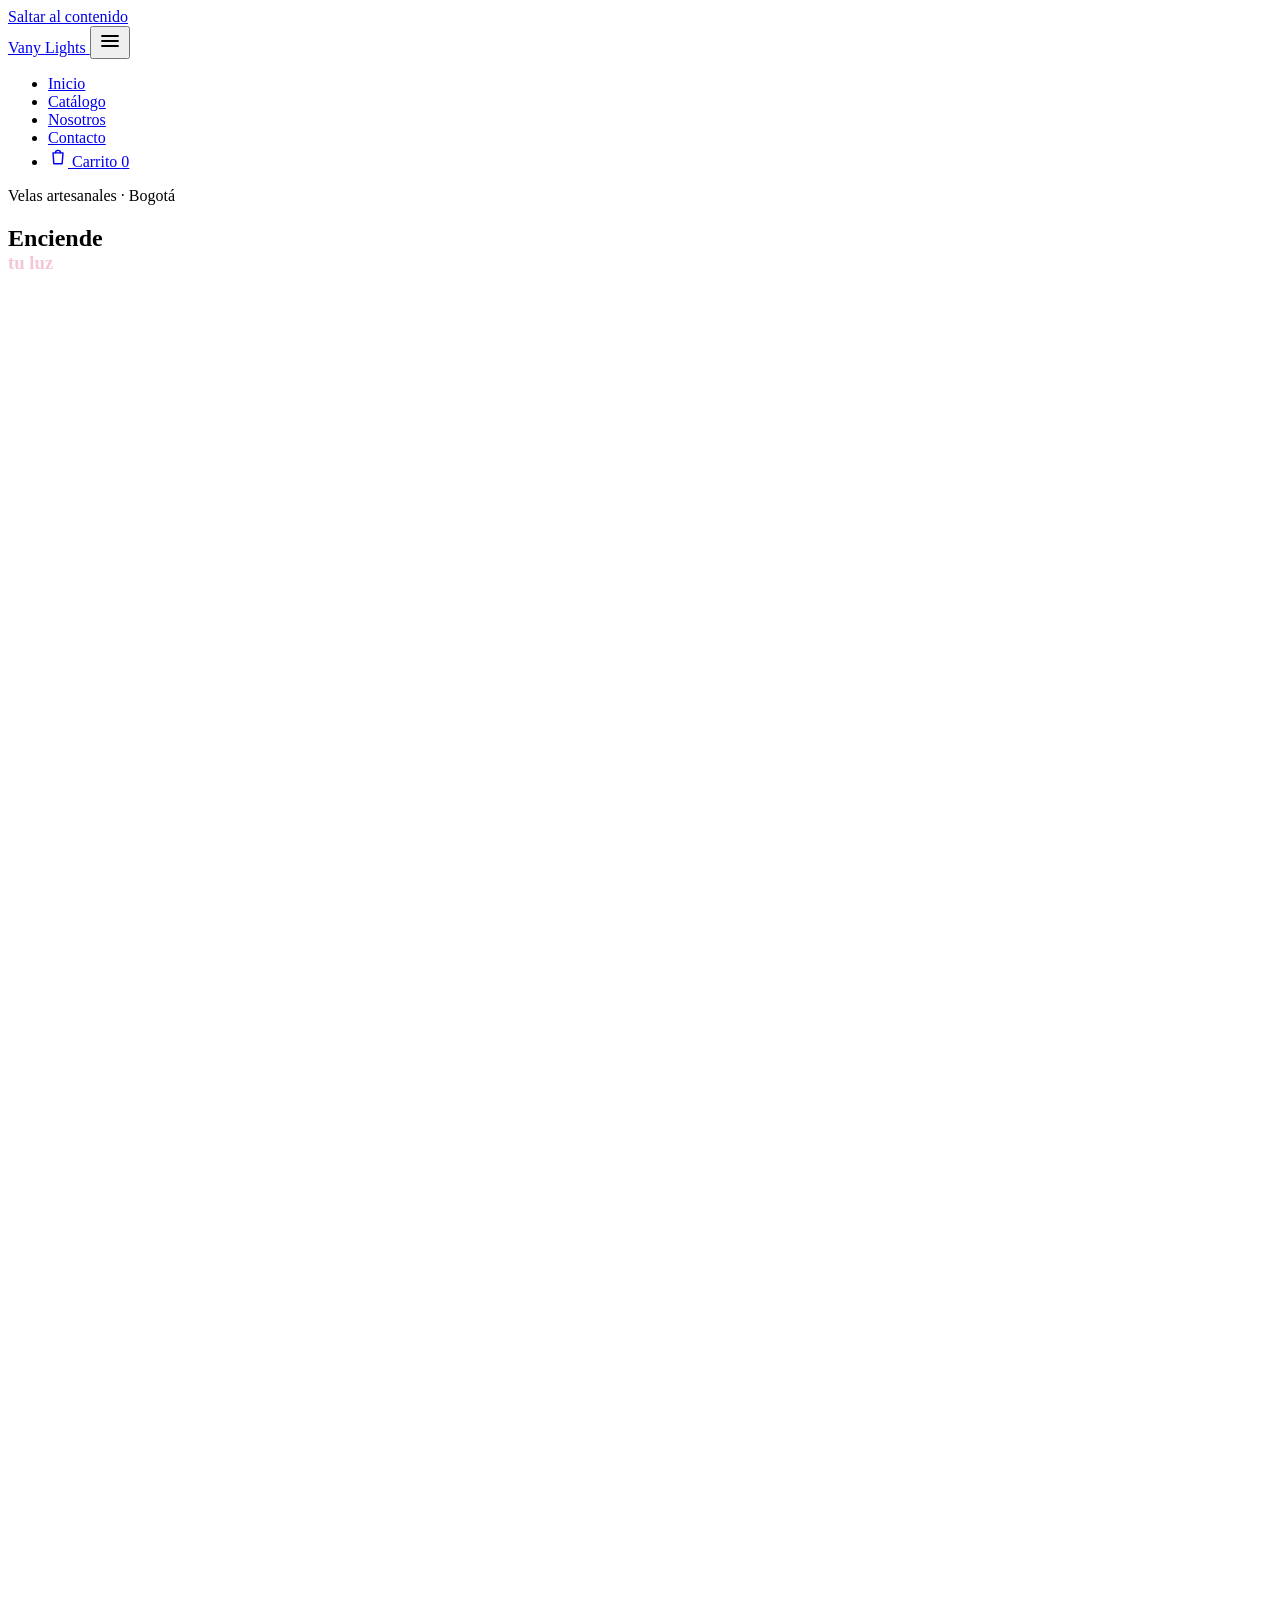
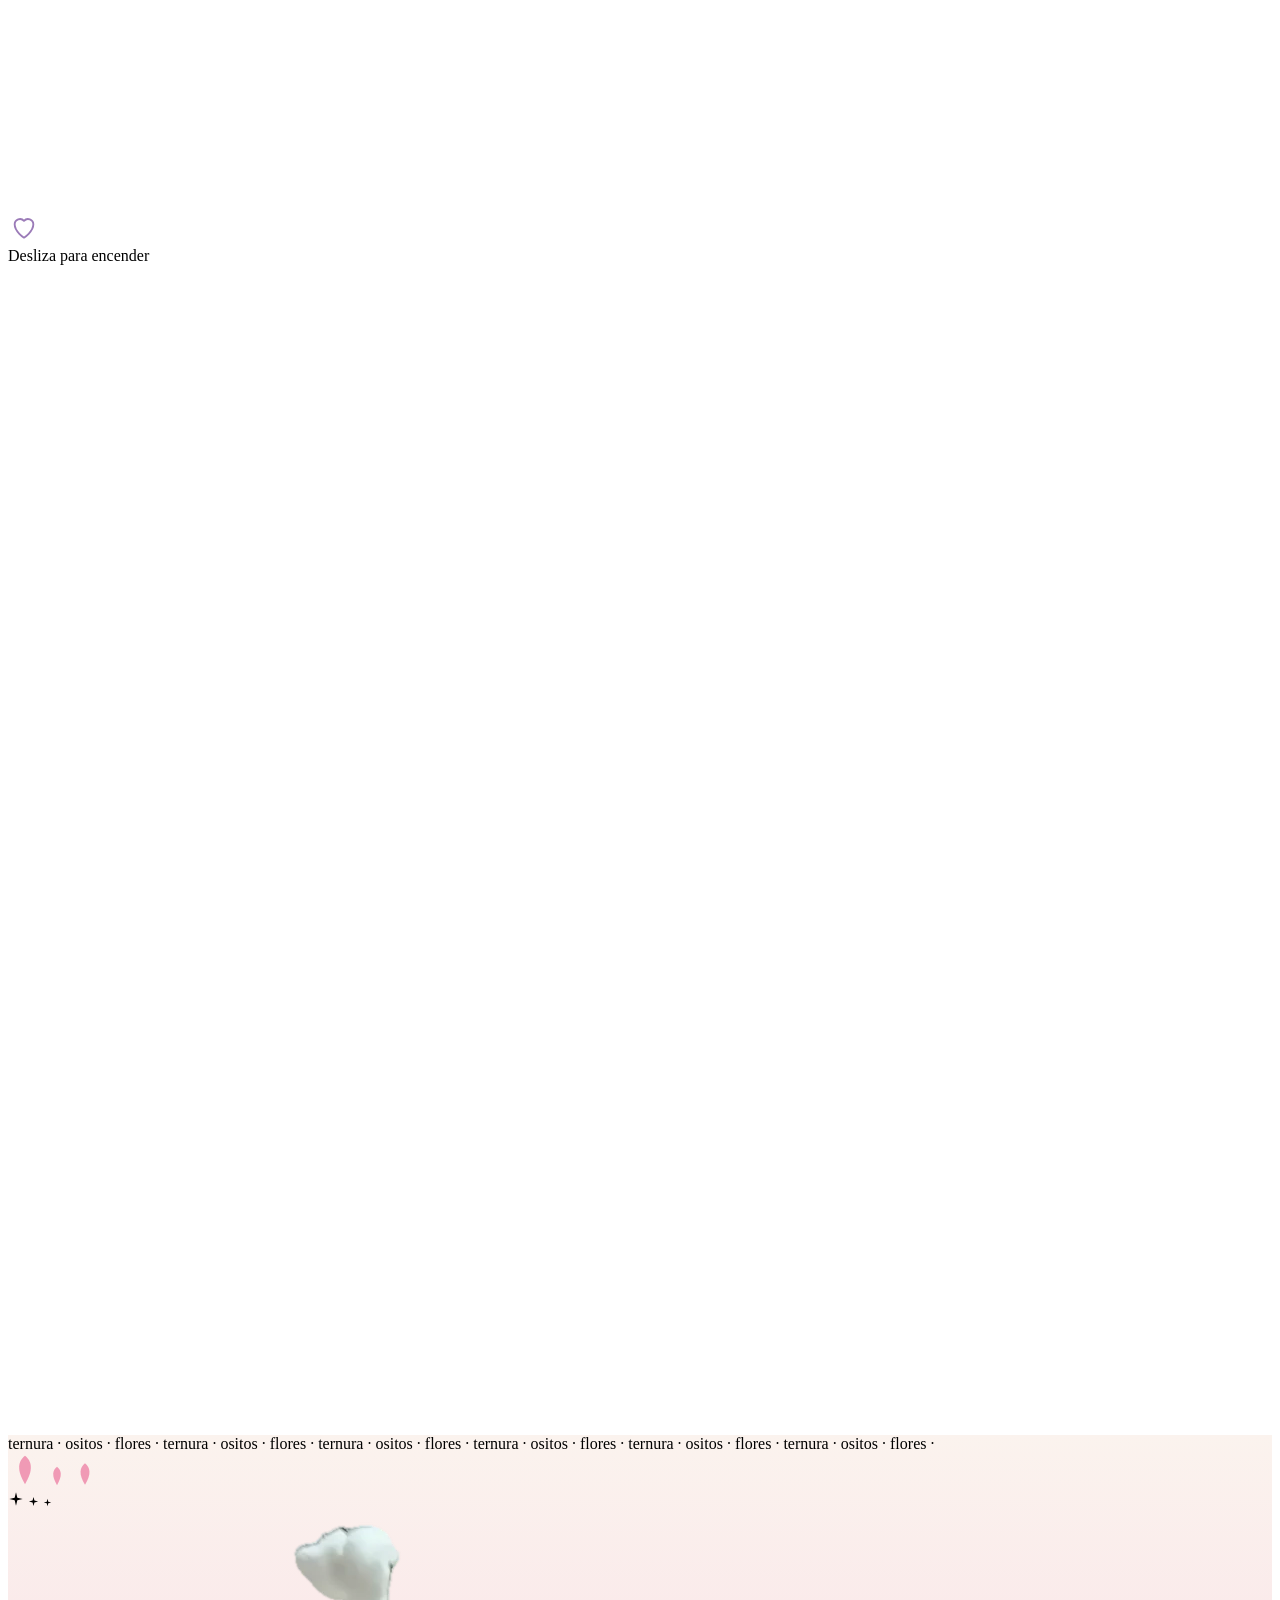
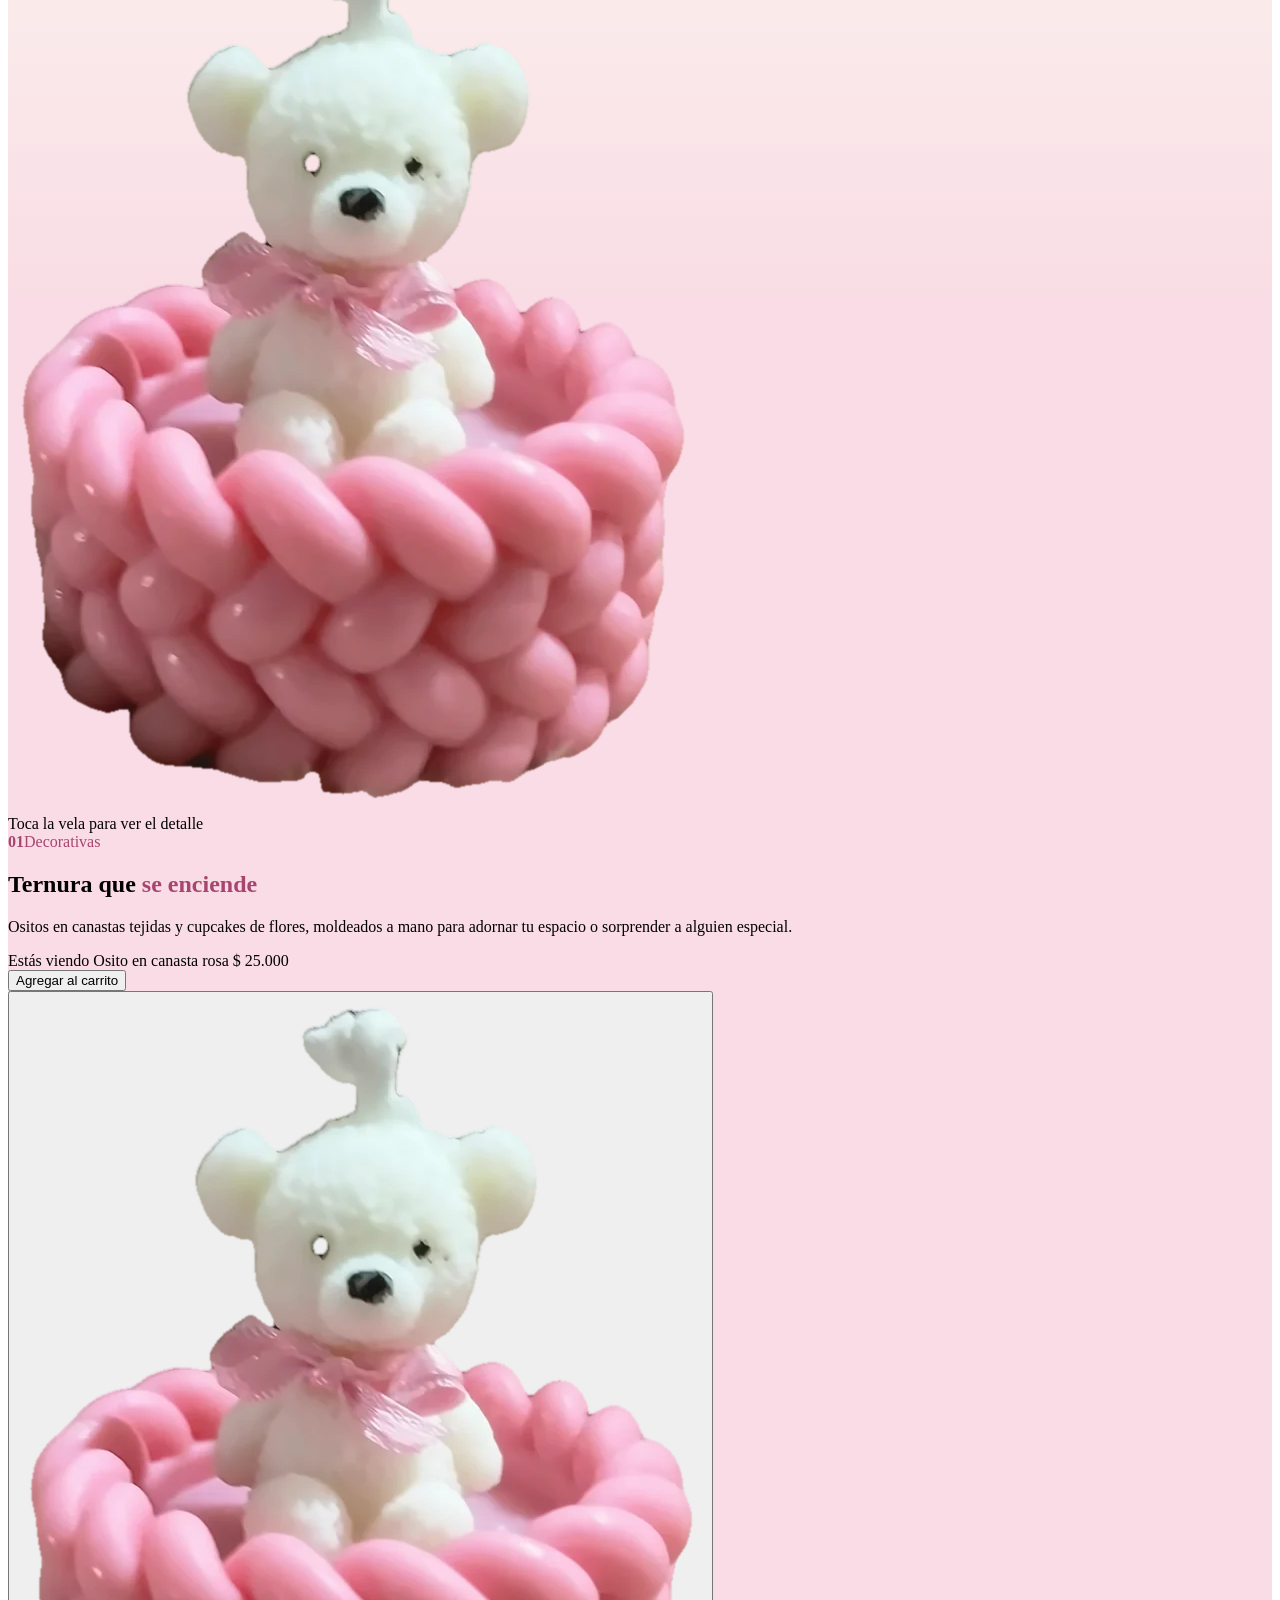
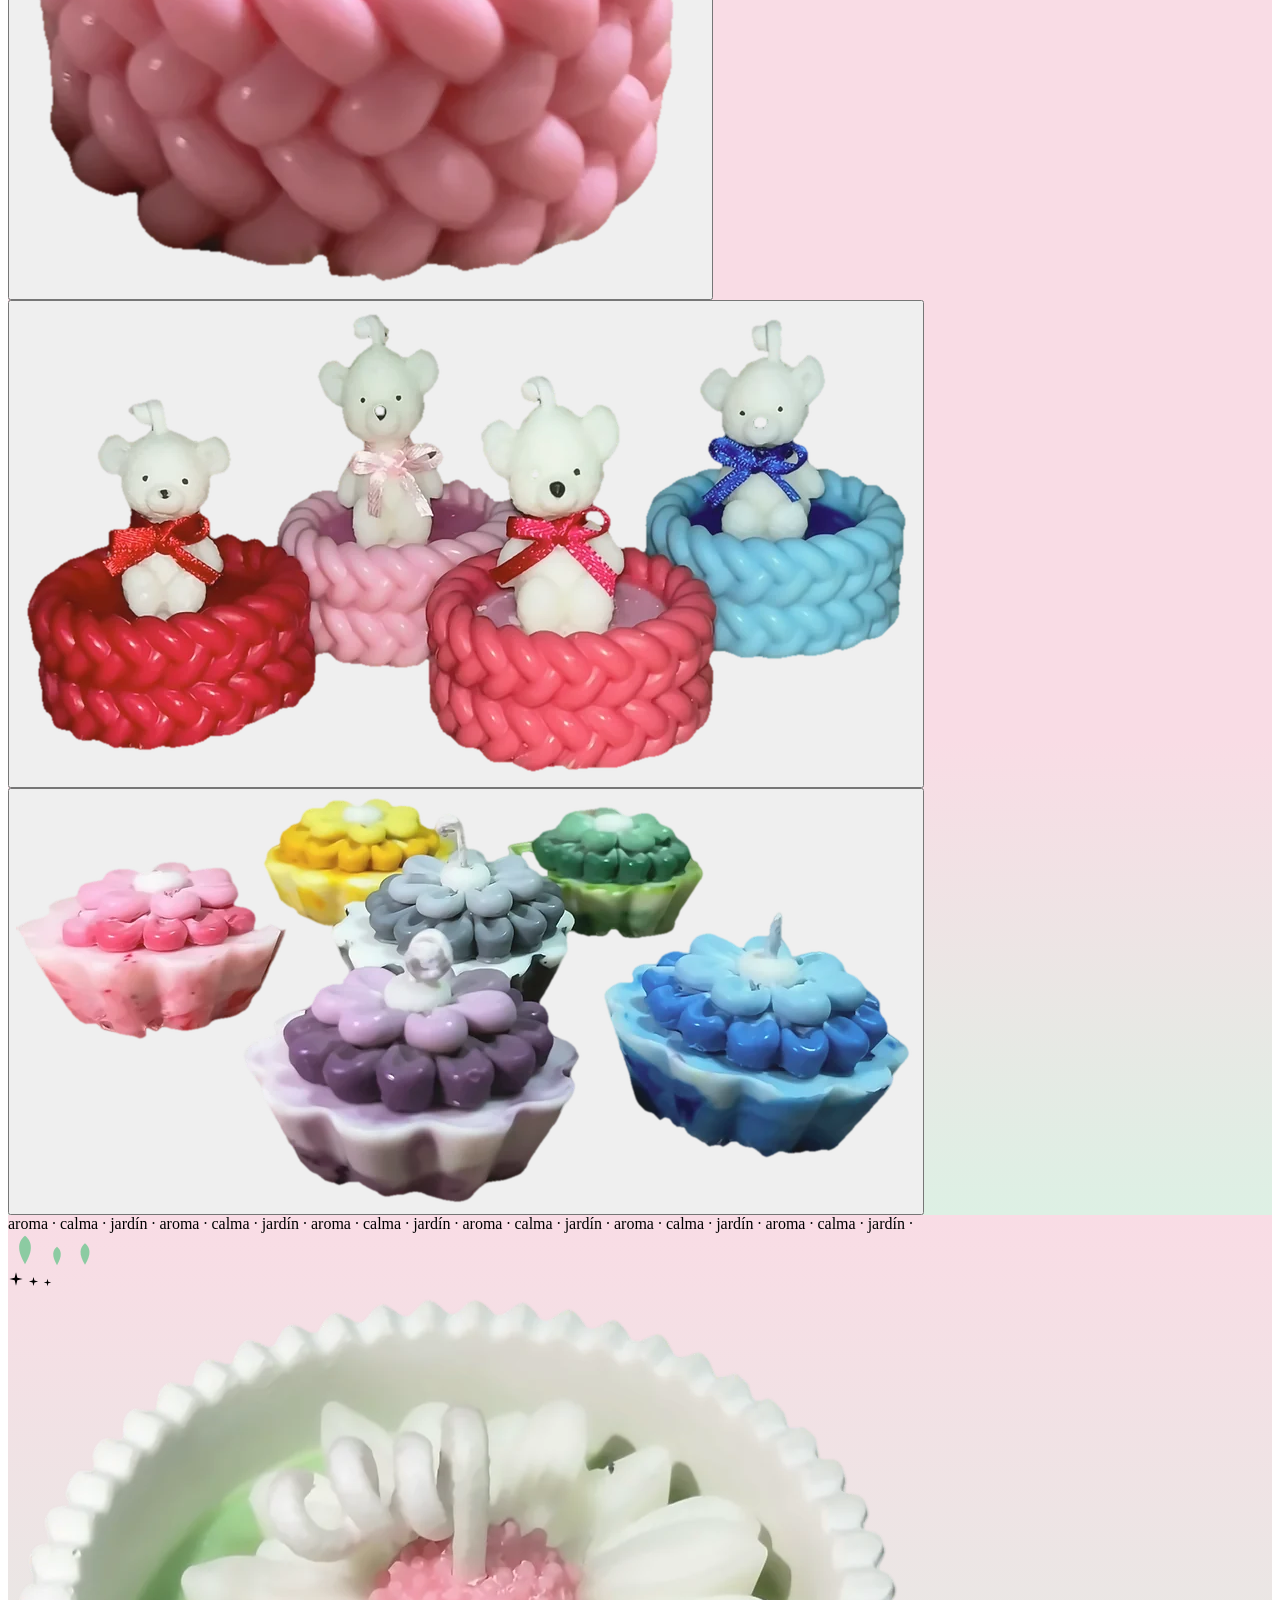
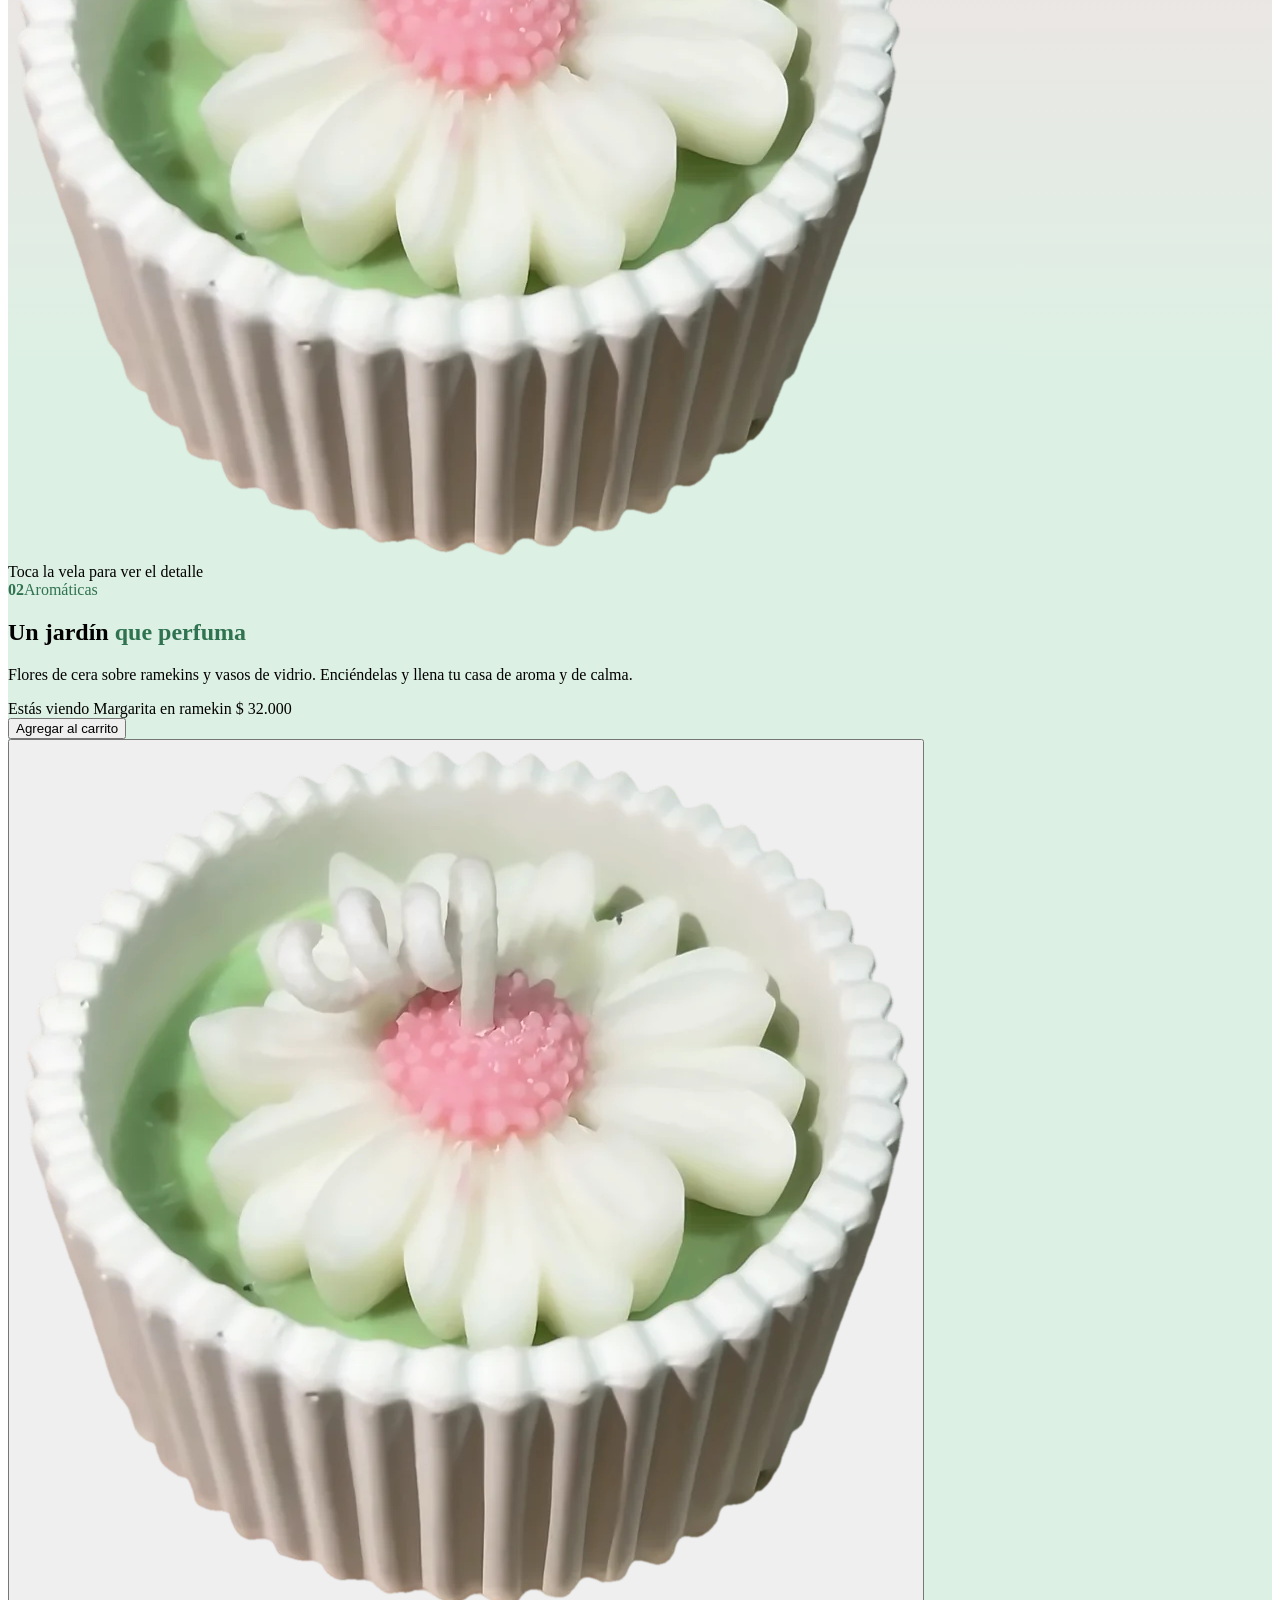
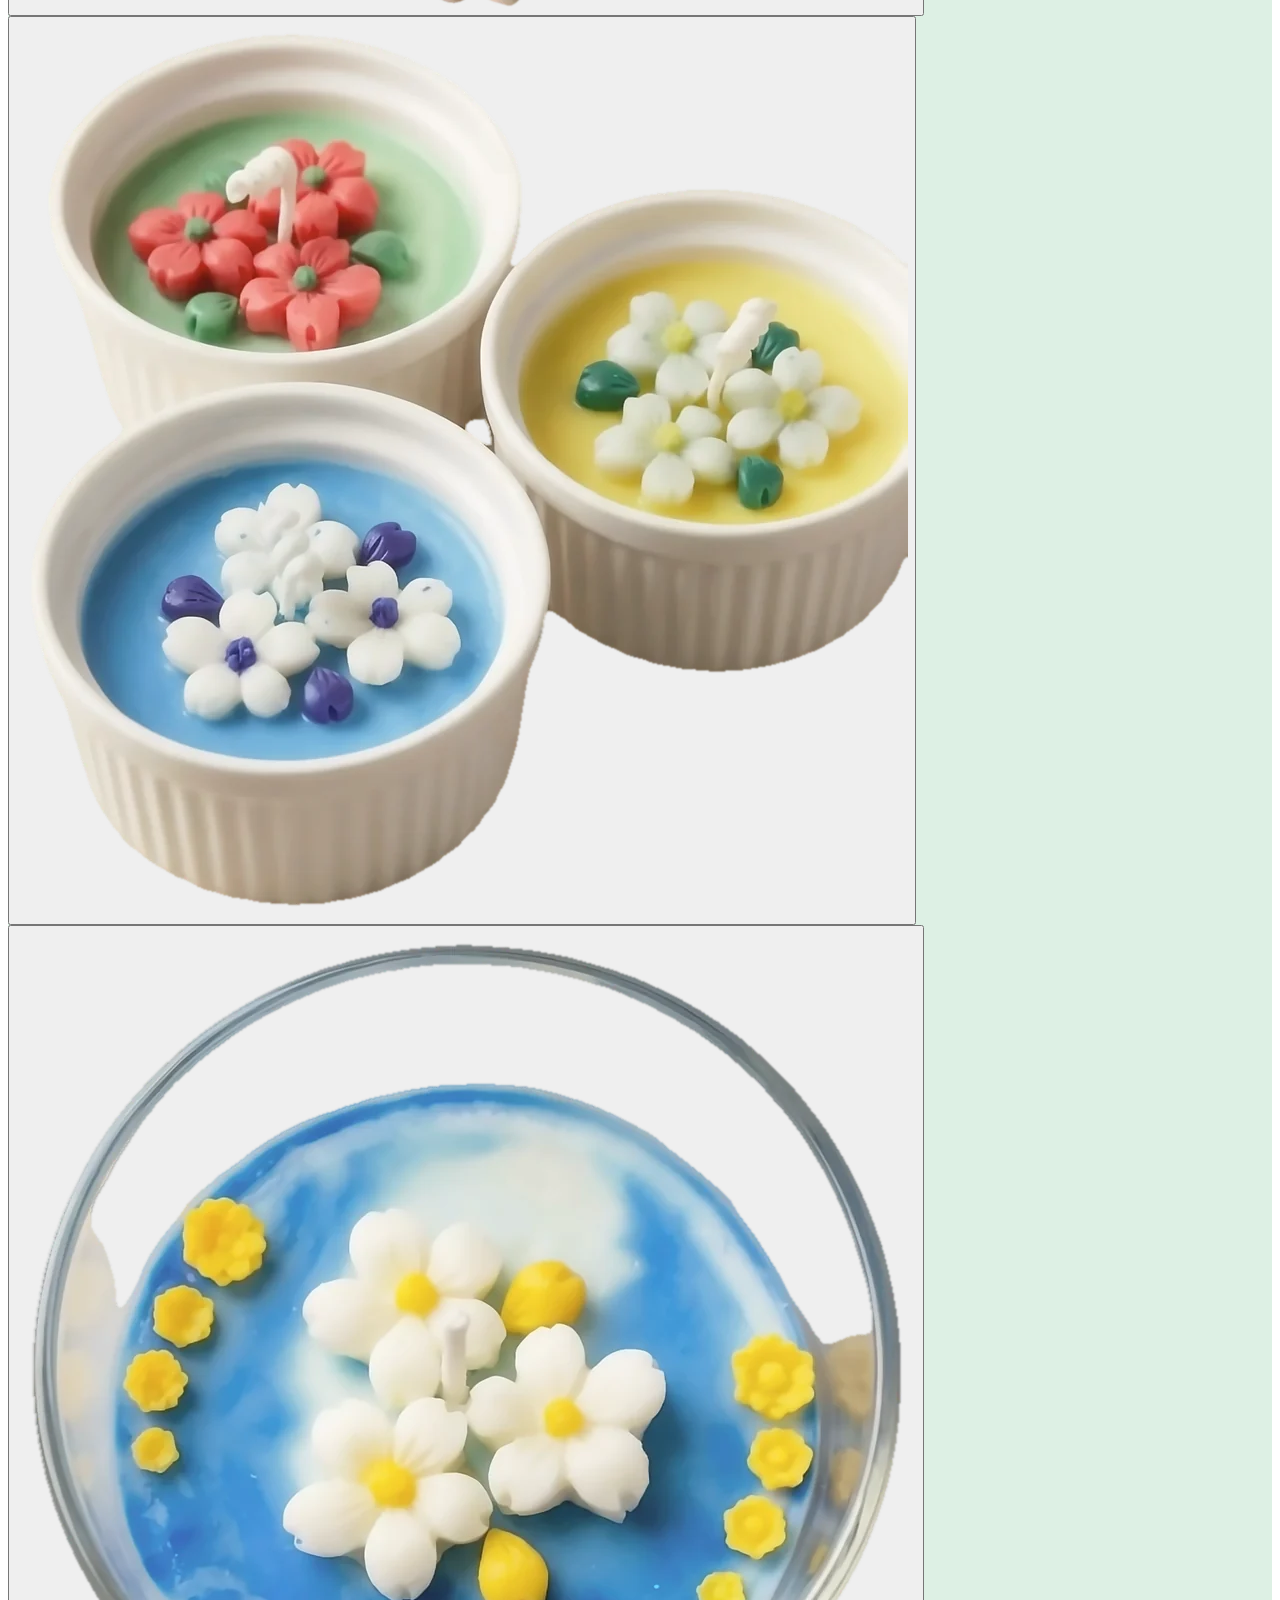
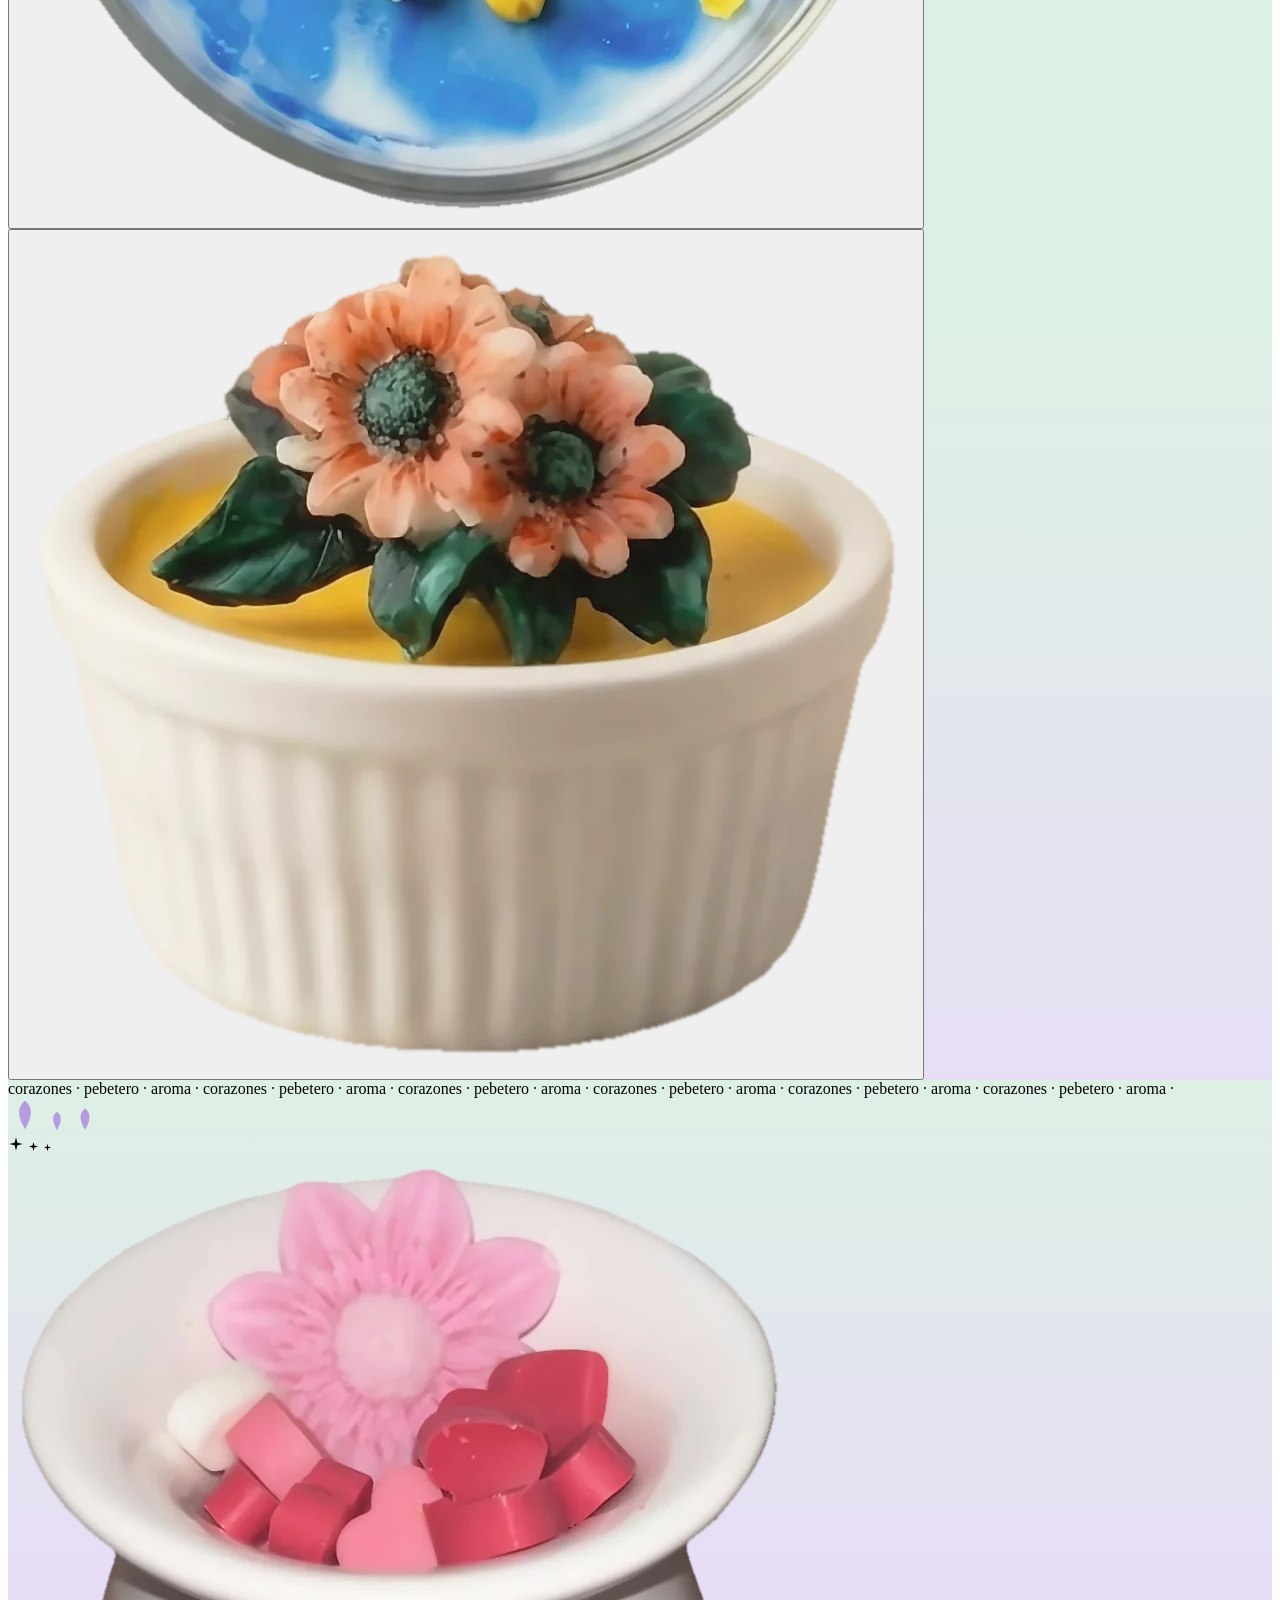
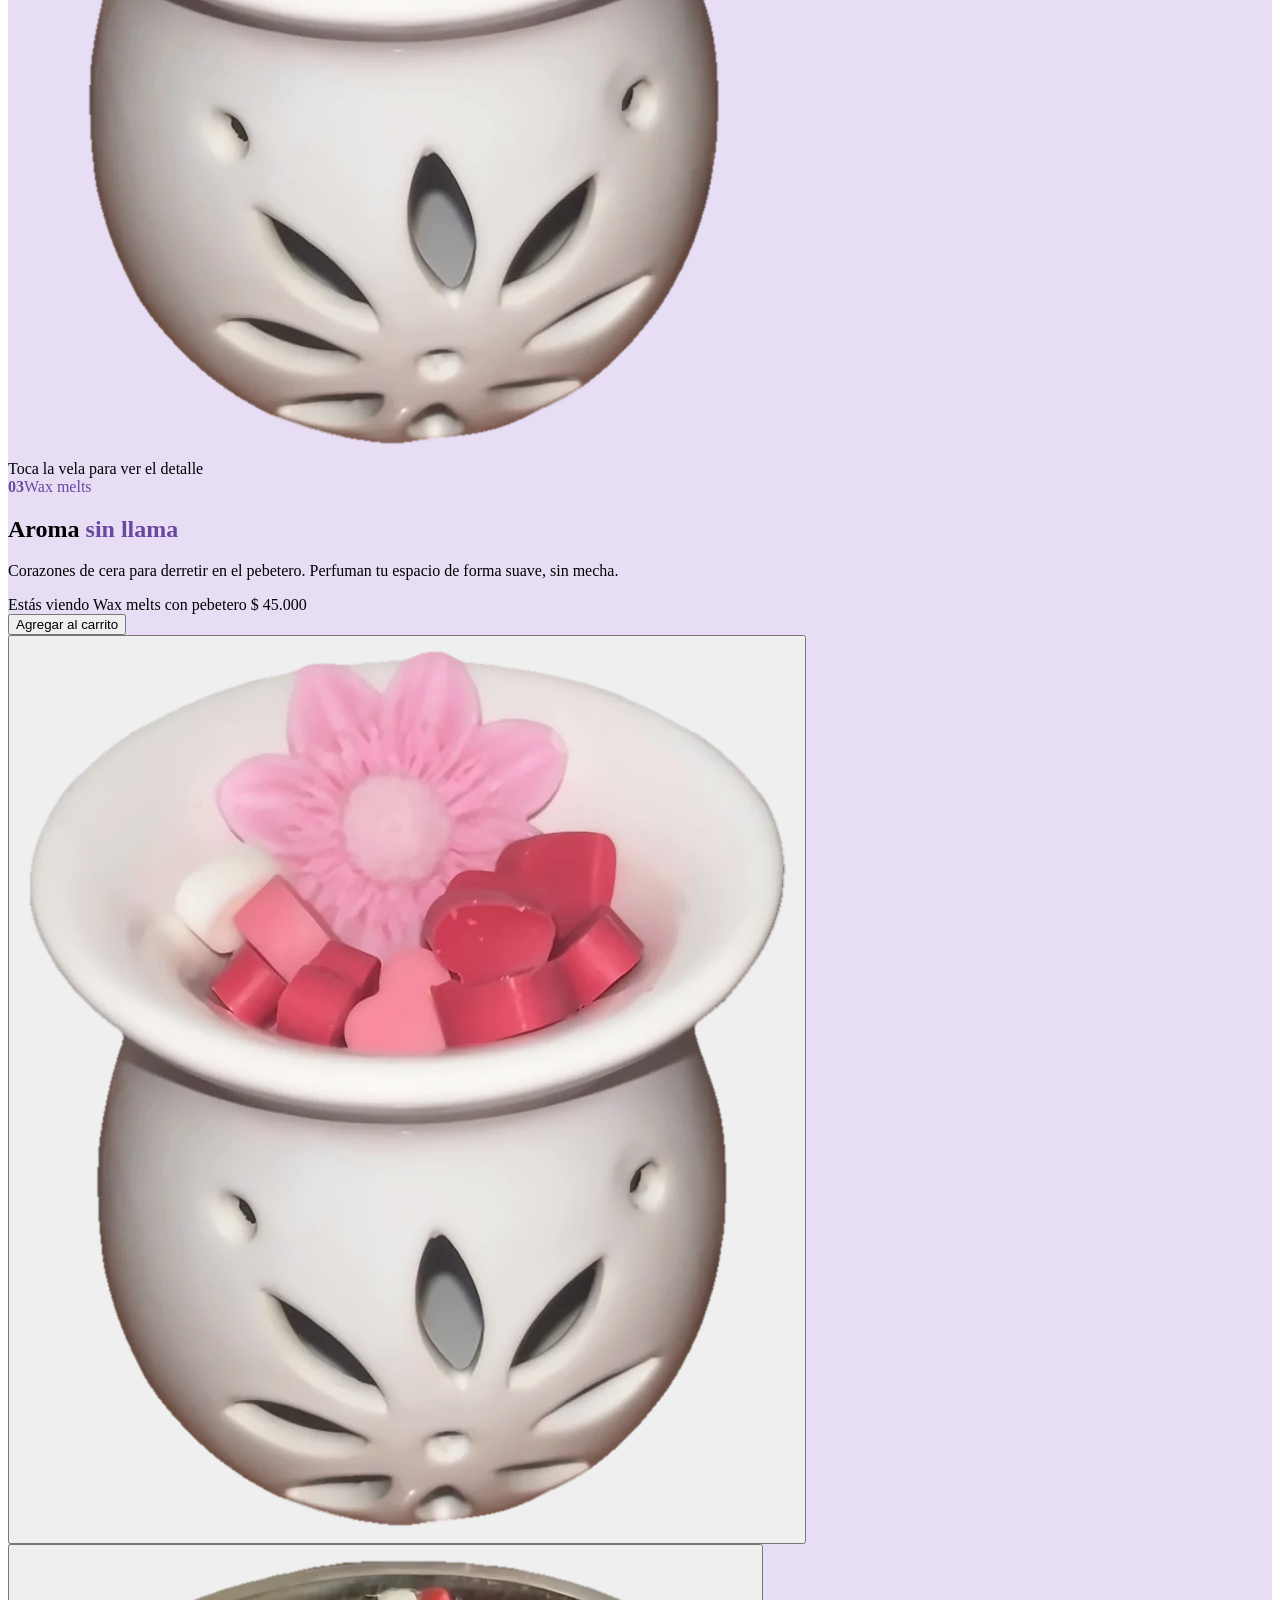
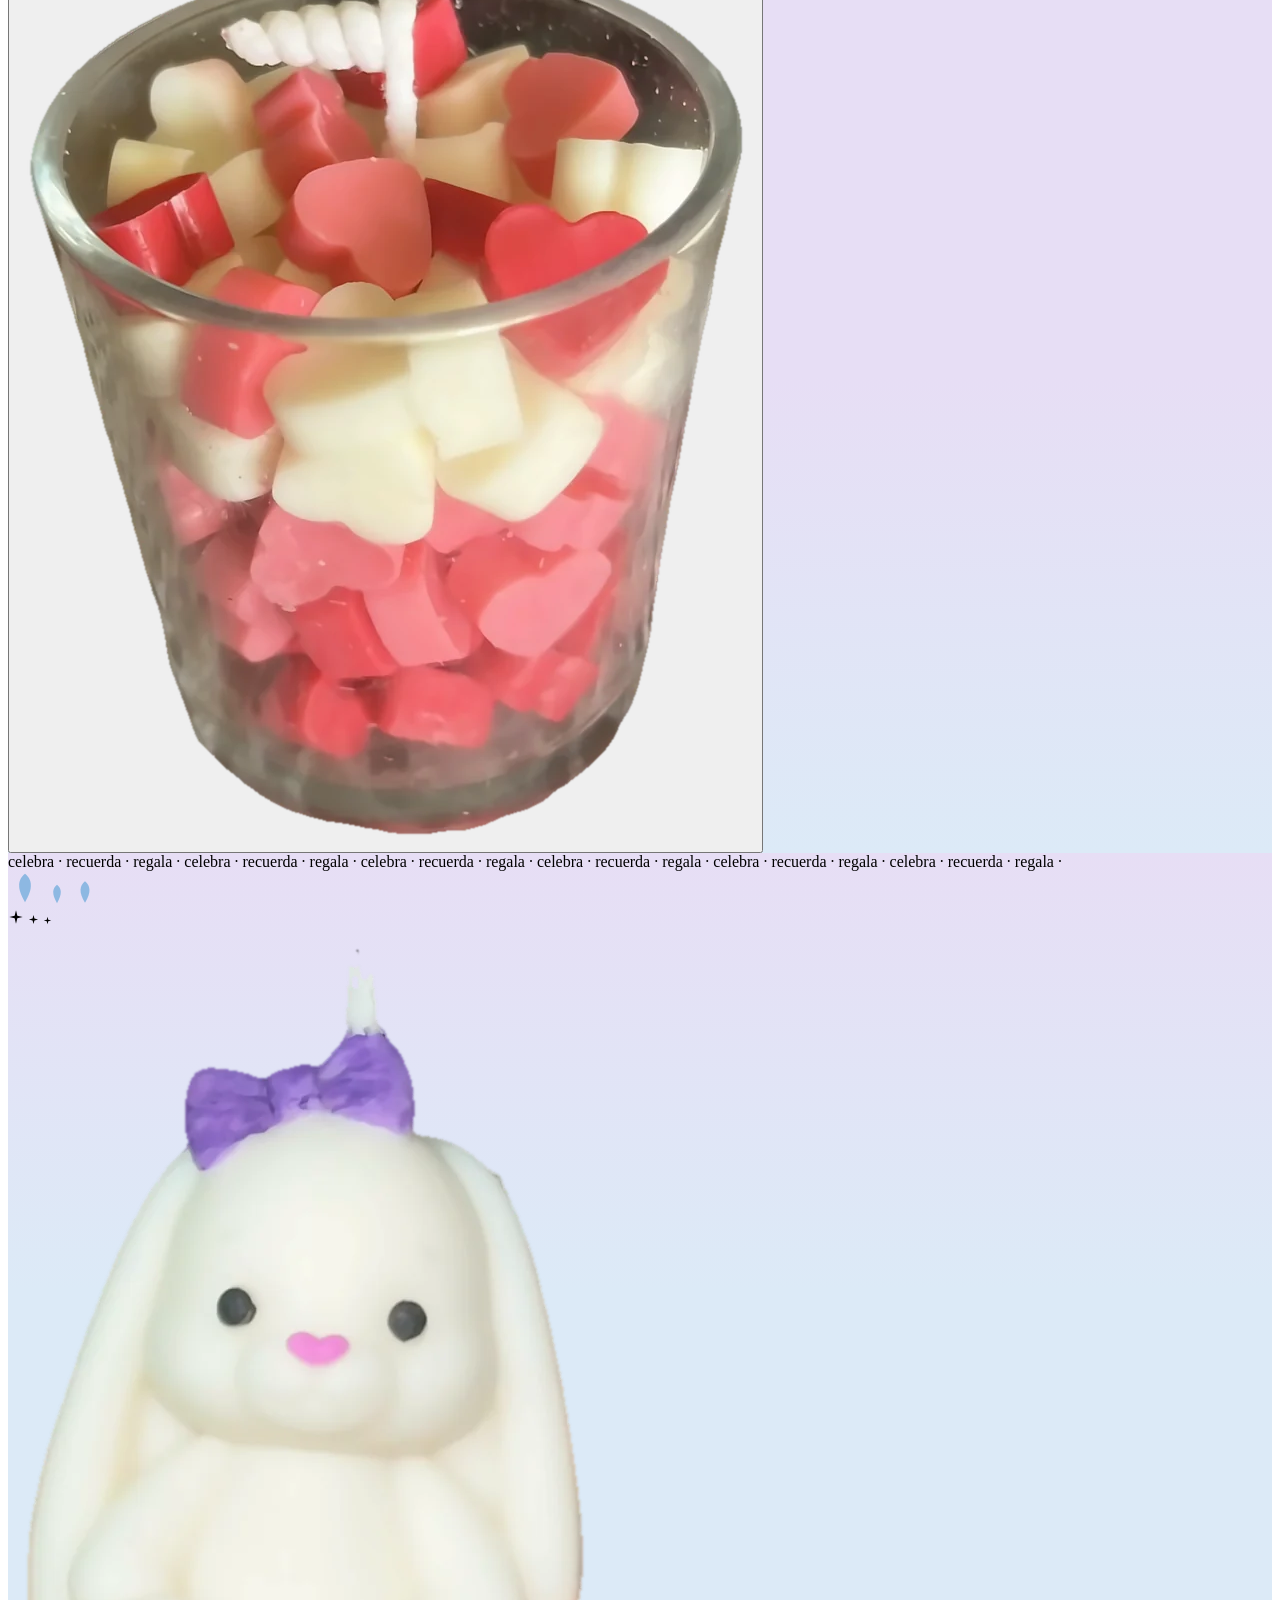
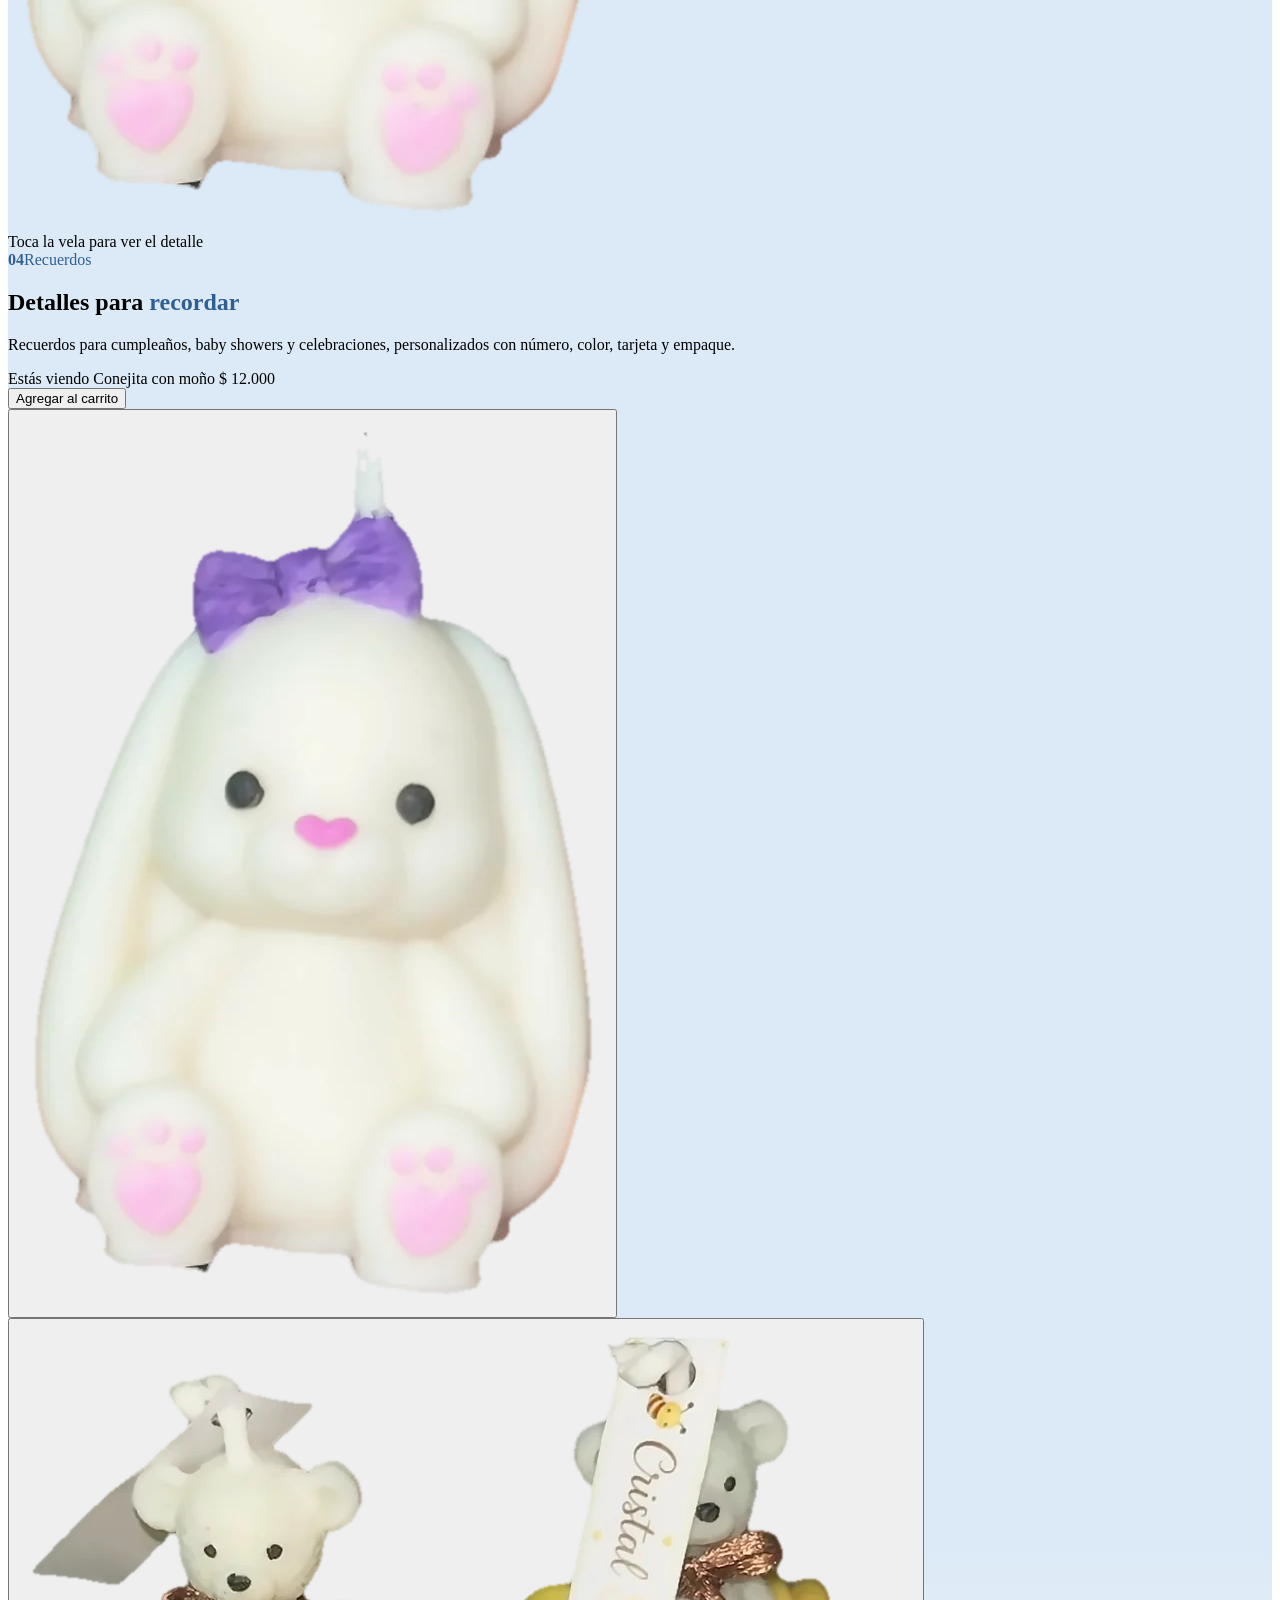
==== index.html @ ef00fe5a "Agrega datos de productos y capítulos de color con pedestal 3D" ====
<!DOCTYPE html>
<html lang="es">
<head>
  <!-- ===== Información de la página (no se ve, pero es importante) ===== -->
  <meta charset="UTF-8">
  <meta name="viewport" content="width=device-width, initial-scale=1">
  <title>Vany Lights · Velas artesanales hechas a mano en Bogotá</title>
  <meta name="description" content="Velas artesanales hechas a mano en Bogotá: decorativas, aromáticas, wax melts y recuerdos para tus celebraciones. Envíos nacionales.">
  <meta name="theme-color" content="#261C33">

  <!-- Tipografías de Google Fonts -->
  <link rel="preconnect" href="https://fonts.googleapis.com">
  <link rel="preconnect" href="https://fonts.gstatic.com" crossorigin>
  <link rel="stylesheet" href="https://fonts.googleapis.com/css2?family=Allura&family=Cormorant+Garamond:wght@500;600;700&family=Jost:wght@400;500;600&display=swap">

  <!-- Nuestra hoja de estilos -->
  <link rel="stylesheet" href="css/styles.css">
</head>
<body>

  <!-- Enlace para saltar el menú con el teclado (accesibilidad) -->
  <a class="skip-link" href="#contenido">Saltar al contenido</a>

  <!-- ===================== ENCABEZADO ===================== -->
  <header class="site-header">
    <a class="brand" href="index.html" aria-label="Vany Lights, inicio">
      <span class="brand-vany">Vany</span>
      <span class="brand-lights">Lights</span>
    </a>

    <!-- Botón de menú: solo se ve en celular -->
    <button class="nav-toggle" aria-expanded="false" aria-controls="menu" aria-label="Abrir menú">
      <svg width="24" height="24" viewBox="0 0 24 24" fill="none" stroke="currentColor" stroke-width="1.8" stroke-linecap="round" aria-hidden="true"><path d="M4 7h16M4 12h16M4 17h16"/></svg>
    </button>

    <nav aria-label="Principal">
      <ul class="nav-links" id="menu">
        <li><a class="nav-link" href="index.html">Inicio</a></li>
        <li><a class="nav-link" href="catalogo.html">Catálogo</a></li>
        <li><a class="nav-link" href="nosotros.html">Nosotros</a></li>
        <li><a class="nav-link" href="contacto.html">Contacto</a></li>
        <li>
          <a class="cart-link" href="carrito.html">
            <svg width="20" height="20" viewBox="0 0 24 24" fill="none" stroke="currentColor" stroke-width="1.7" stroke-linecap="round" stroke-linejoin="round" aria-hidden="true"><path d="M6 7h12l-1 13H7L6 7z"/><path d="M9 7a3 3 0 0 1 6 0"/></svg>
            Carrito
            <span class="badge" data-cart-count aria-label="productos en el carrito">0</span>
          </a>
        </li>
      </ul>
    </nav>
  </header>

  <main id="contenido">

    <!-- ===================== 1. INICIO: LA VELA SE ENCIENDE ===================== -->
    <section class="hero" aria-labelledby="titulo-inicio">
      <!-- Cielo de noche (las estrellas las agrega home.js) -->
      <div class="night" aria-hidden="true"></div>

      <!-- Los dos mensajes comparten el mismo lugar -->
      <div class="msgs">
        <div class="msg msg1">
          <p class="eyebrow fade-in" style="animation-delay: 1.1s">Velas artesanales · Bogotá</p>
          <h1 class="big" id="titulo-inicio" aria-label="Enciende tu luz">
            <!-- Cada letra entra con un retraso distinto: efecto letra por letra -->
            <span aria-hidden="true">
              <span class="ch" style="animation-delay: 1.30s">E</span><span class="ch" style="animation-delay: 1.38s">n</span><span class="ch" style="animation-delay: 1.46s">c</span><span class="ch" style="animation-delay: 1.54s">i</span><span class="ch" style="animation-delay: 1.62s">e</span><span class="ch" style="animation-delay: 1.70s">n</span><span class="ch" style="animation-delay: 1.78s">d</span><span class="ch" style="animation-delay: 1.86s">e</span>
            </span>
            <span class="script fade-in" aria-hidden="true" style="display: block; font-size: .78em; color: #F4C6D6; animation-delay: 2.1s">tu luz</span>
          </h1>
        </div>

        <div class="msg msg2">
          <p class="eyebrow">Vany Lights</p>
          <h2 class="big big-2">Hechas a mano,<br><span class="script" style="color: #8C5FA8">hechas con amor</span></h2>
          <a class="btn btn-dark" href="#colecciones">Descubre las colecciones</a>
        </div>
      </div>

      <!-- La vela (decorativa: aria-hidden) -->
      <div class="base" aria-hidden="true">
        <img class="hero-bears" src="assets/img/ositos-canasta.webp" alt="" width="900" height="479">
        <img class="hero-bunny" src="assets/img/conejita.webp" alt="" width="593" height="900">
        <div class="candle">
          <div class="dawn"></div>
          <div class="halo"></div>
          <div class="spark"></div>
          <div class="flamebox"><div class="flame"></div><div class="flame-core"></div></div>
          <div class="wick"></div>
          <div class="cbody">
            <svg width="32" height="32" viewBox="0 0 24 24" fill="none" stroke="#9B7BB8" stroke-width="1.4" stroke-linecap="round" stroke-linejoin="round"><path d="M12 20s-7-4.4-7-10a4 4 0 0 1 7-2.6A4 4 0 0 1 19 10c0 5.6-7 10-7 10z"/></svg>
          </div>
        </div>
      </div>

      <div class="hint fade-in" style="animation-delay: 2.6s" aria-hidden="true">Desliza para encender<i></i></div>
    </section>

    <!-- ===== 2. CAPÍTULOS DE COLOR (los arma home.js con los datos de data.js) ===== -->
    <div id="colecciones"></div>

  </main>

  <!-- ===================== PIE DE PÁGINA ===================== -->
  <footer class="site-footer">
    <div class="footer-inner">
      <p class="eyebrow">¿Una vela especial para alguien?</p>
      <h2 class="footer-title">Escríbenos</h2>
      <p>Hacemos recuerdos personalizados para cumpleaños, baby showers y celebraciones. Envíos nacionales desde Bogotá.</p>
      <div class="footer-actions">
        <a class="btn btn-rosa" href="https://wa.me/573222224048" target="_blank" rel="noopener">WhatsApp</a>
        <a class="btn btn-outline-light" href="https://www.instagram.com/vany.lights/" target="_blank" rel="noopener">Instagram @vany.lights</a>
      </div>
      <nav class="footer-nav" aria-label="Pie de página">
        <a href="index.html">Inicio</a>
        <a href="catalogo.html">Catálogo</a>
        <a href="nosotros.html">Nosotros</a>
        <a href="contacto.html">Contacto</a>
        <a href="carrito.html">Carrito</a>
      </nav>
      <p class="footer-small">© Vany Lights · Velas artesanales hechas a mano · Fotos propias</p>
    </div>
  </footer>

  <!-- ===== JavaScript (al final, para que la página cargue primero) ===== -->
  <!-- 1. Librería GSAP y su plugin ScrollTrigger -->
  <script src="assets/vendor/gsap.min.js"></script>
  <script src="assets/vendor/ScrollTrigger.min.js"></script>
  <!-- 2. Datos de las velas -->
  <script src="js/data.js"></script>
  <!-- 3. Funciones comunes a todas las páginas -->
  <script src="js/main.js"></script>
  <!-- 4. Animaciones propias del inicio -->
  <script src="js/home.js"></script>
</body>
</html>
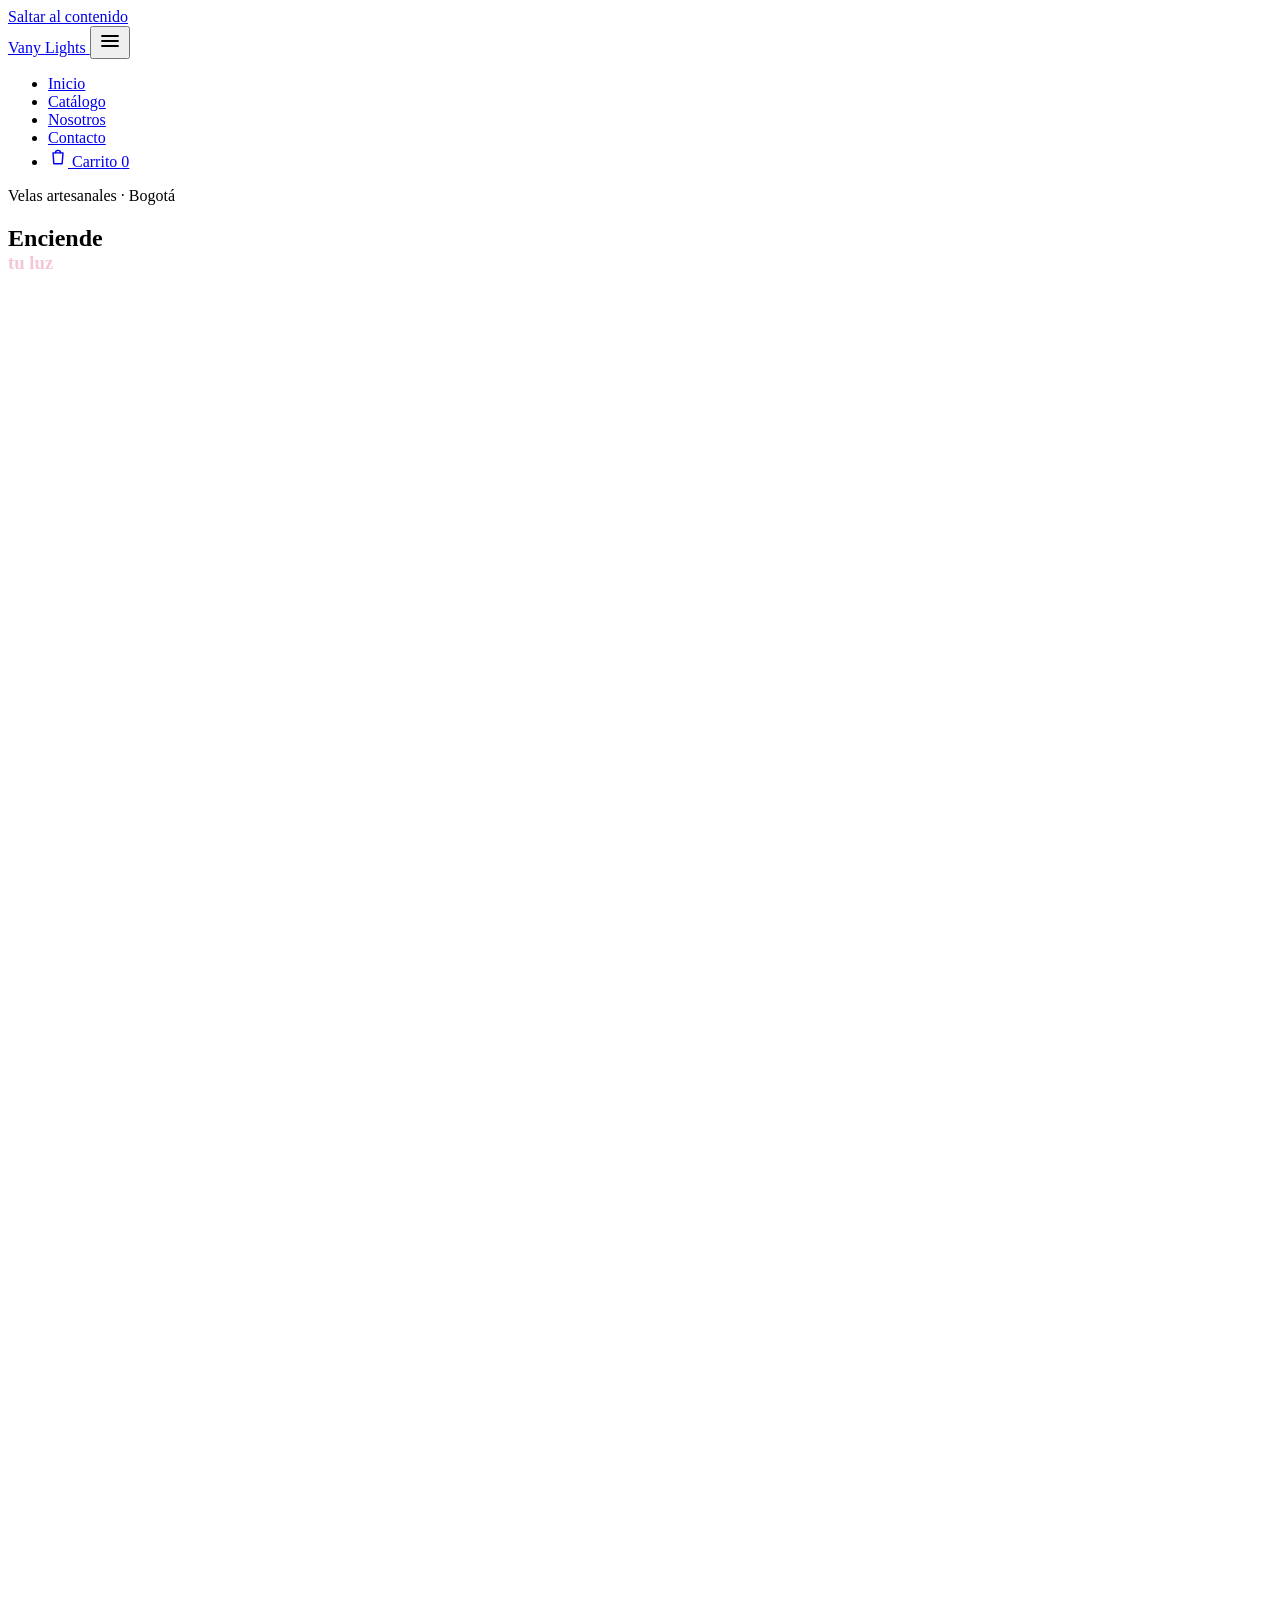
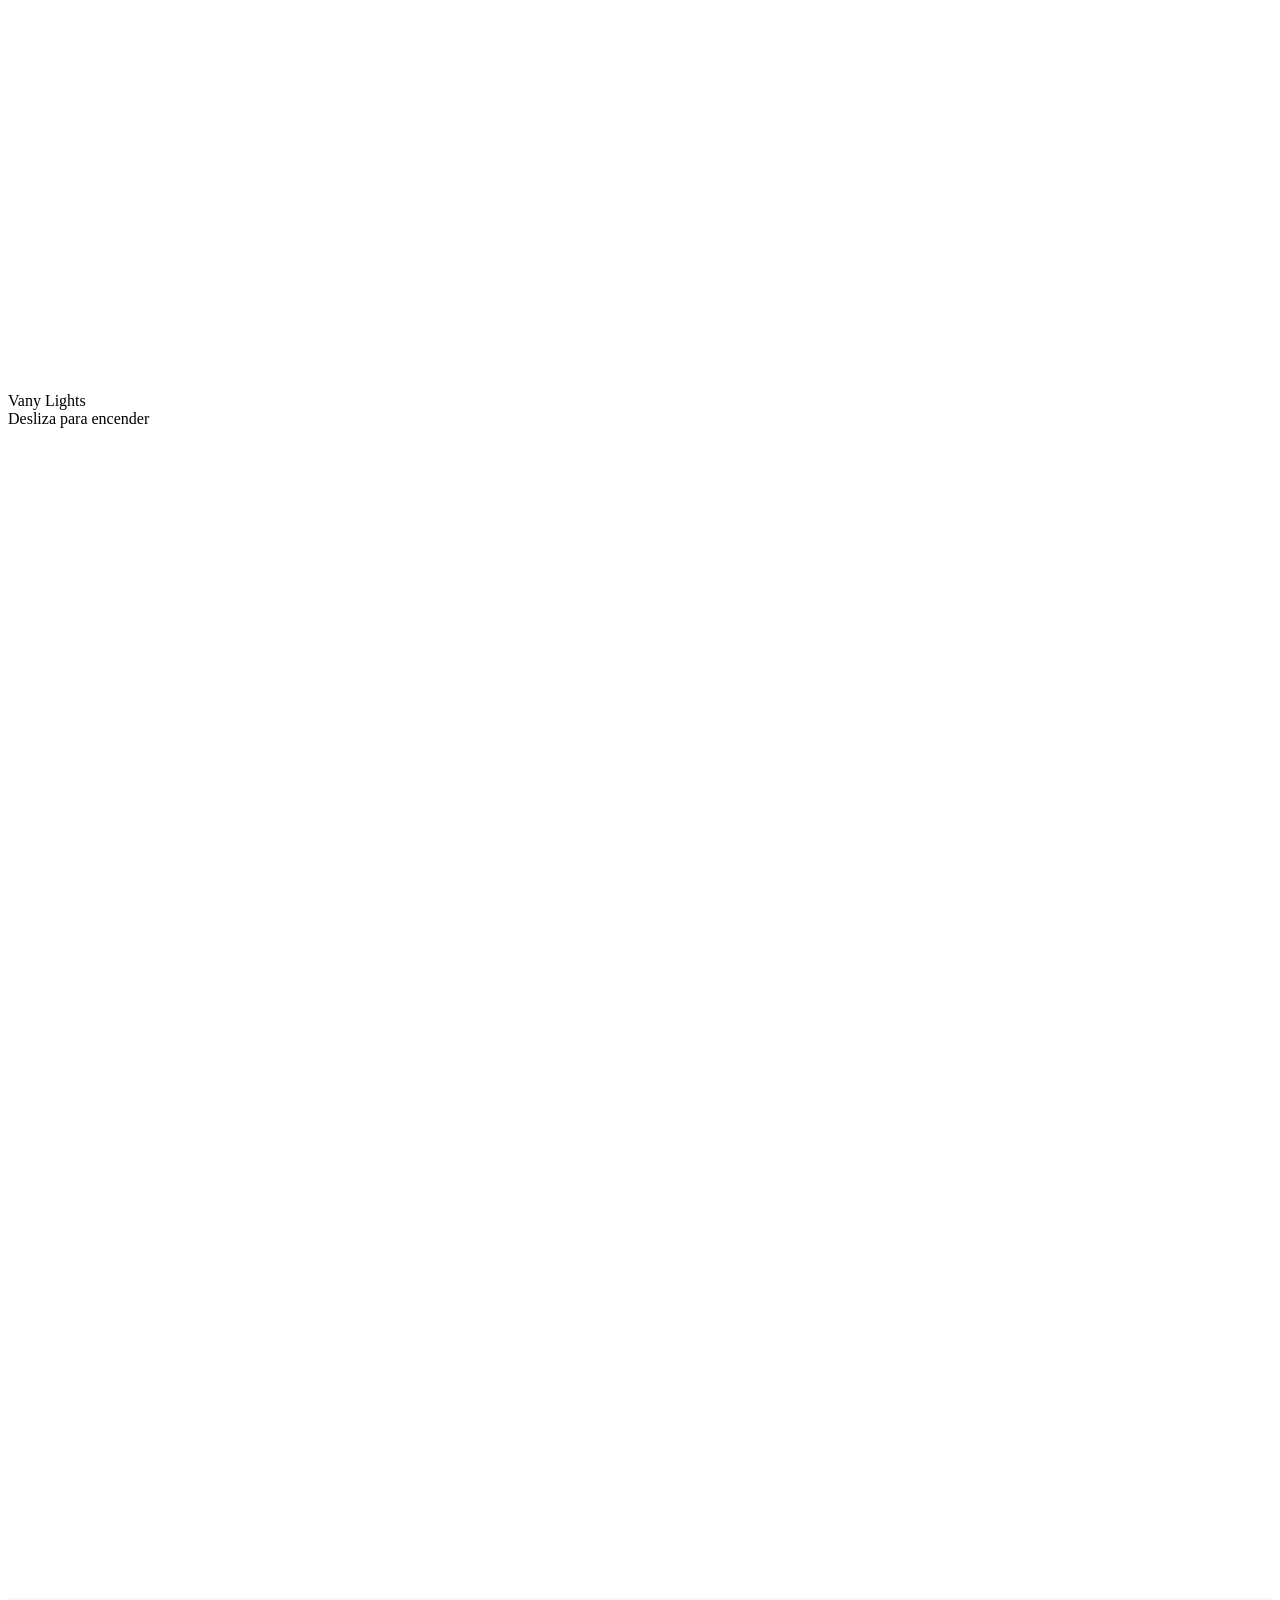
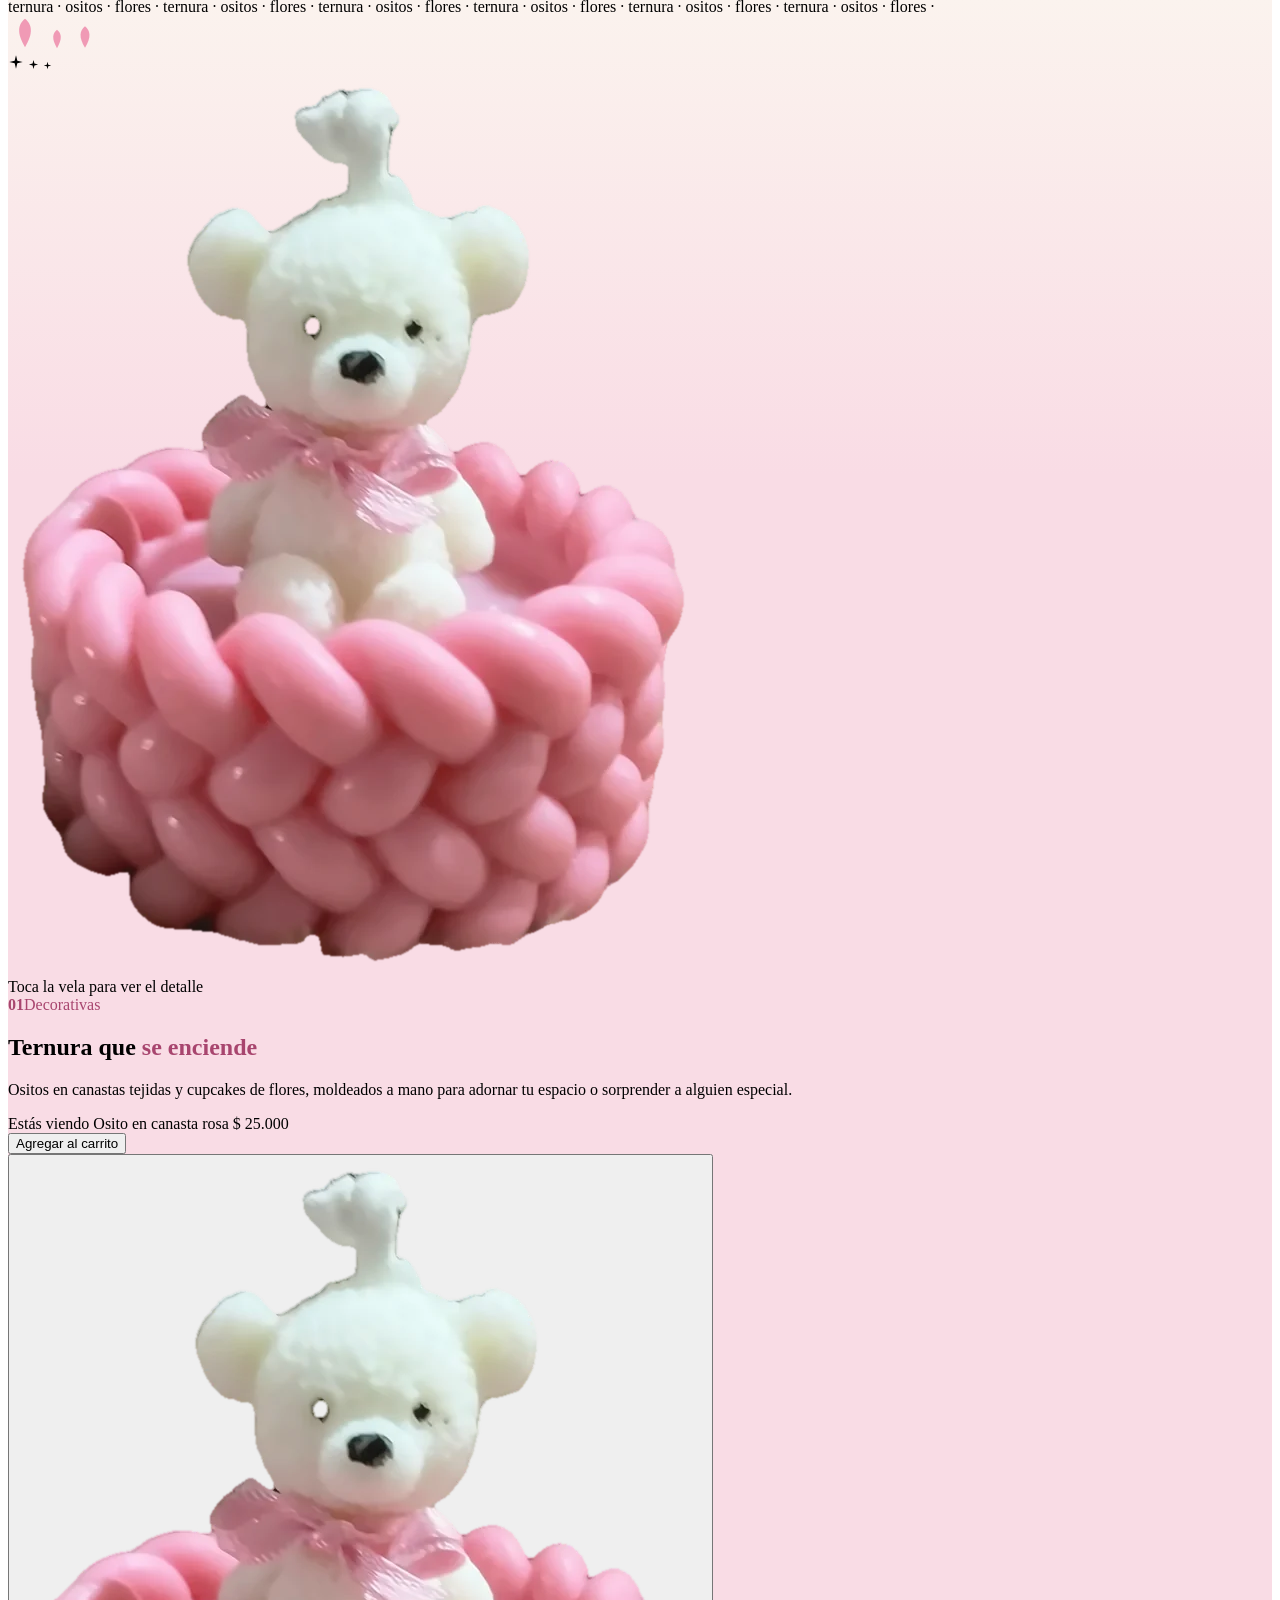
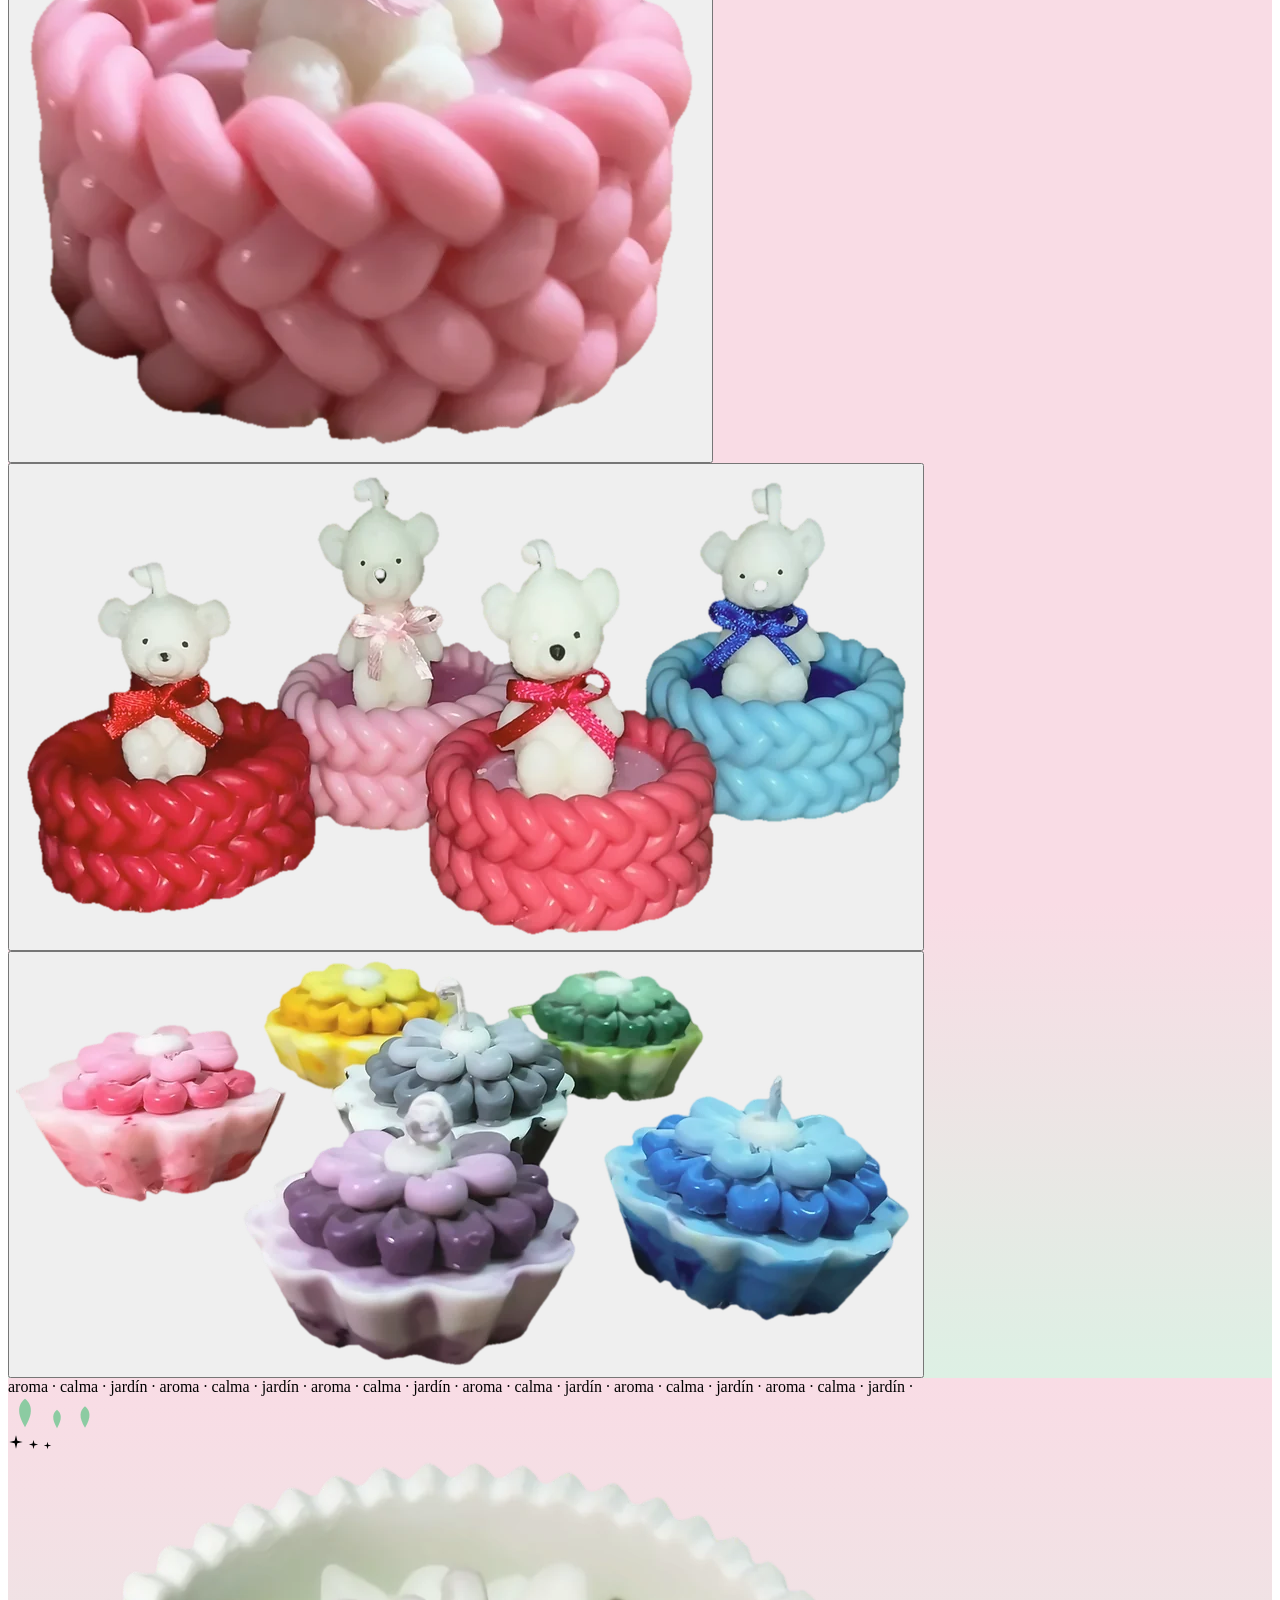
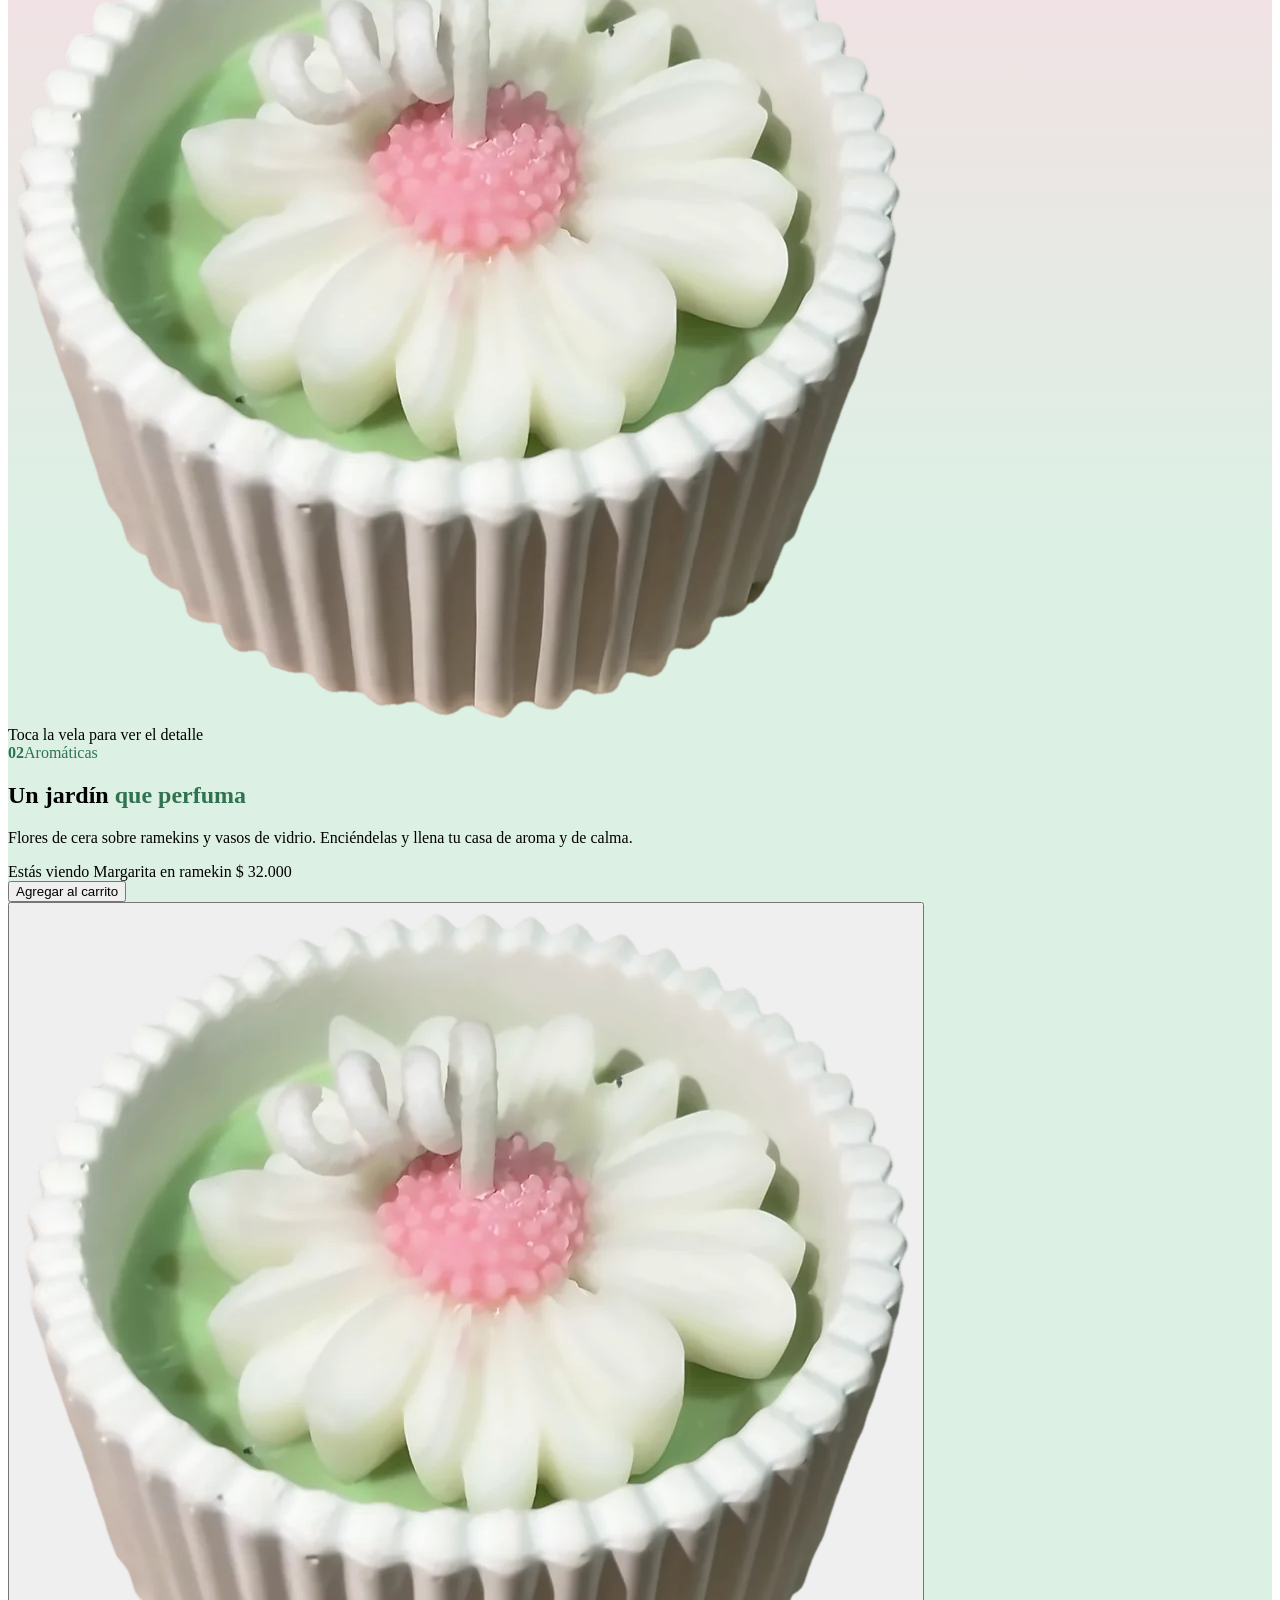
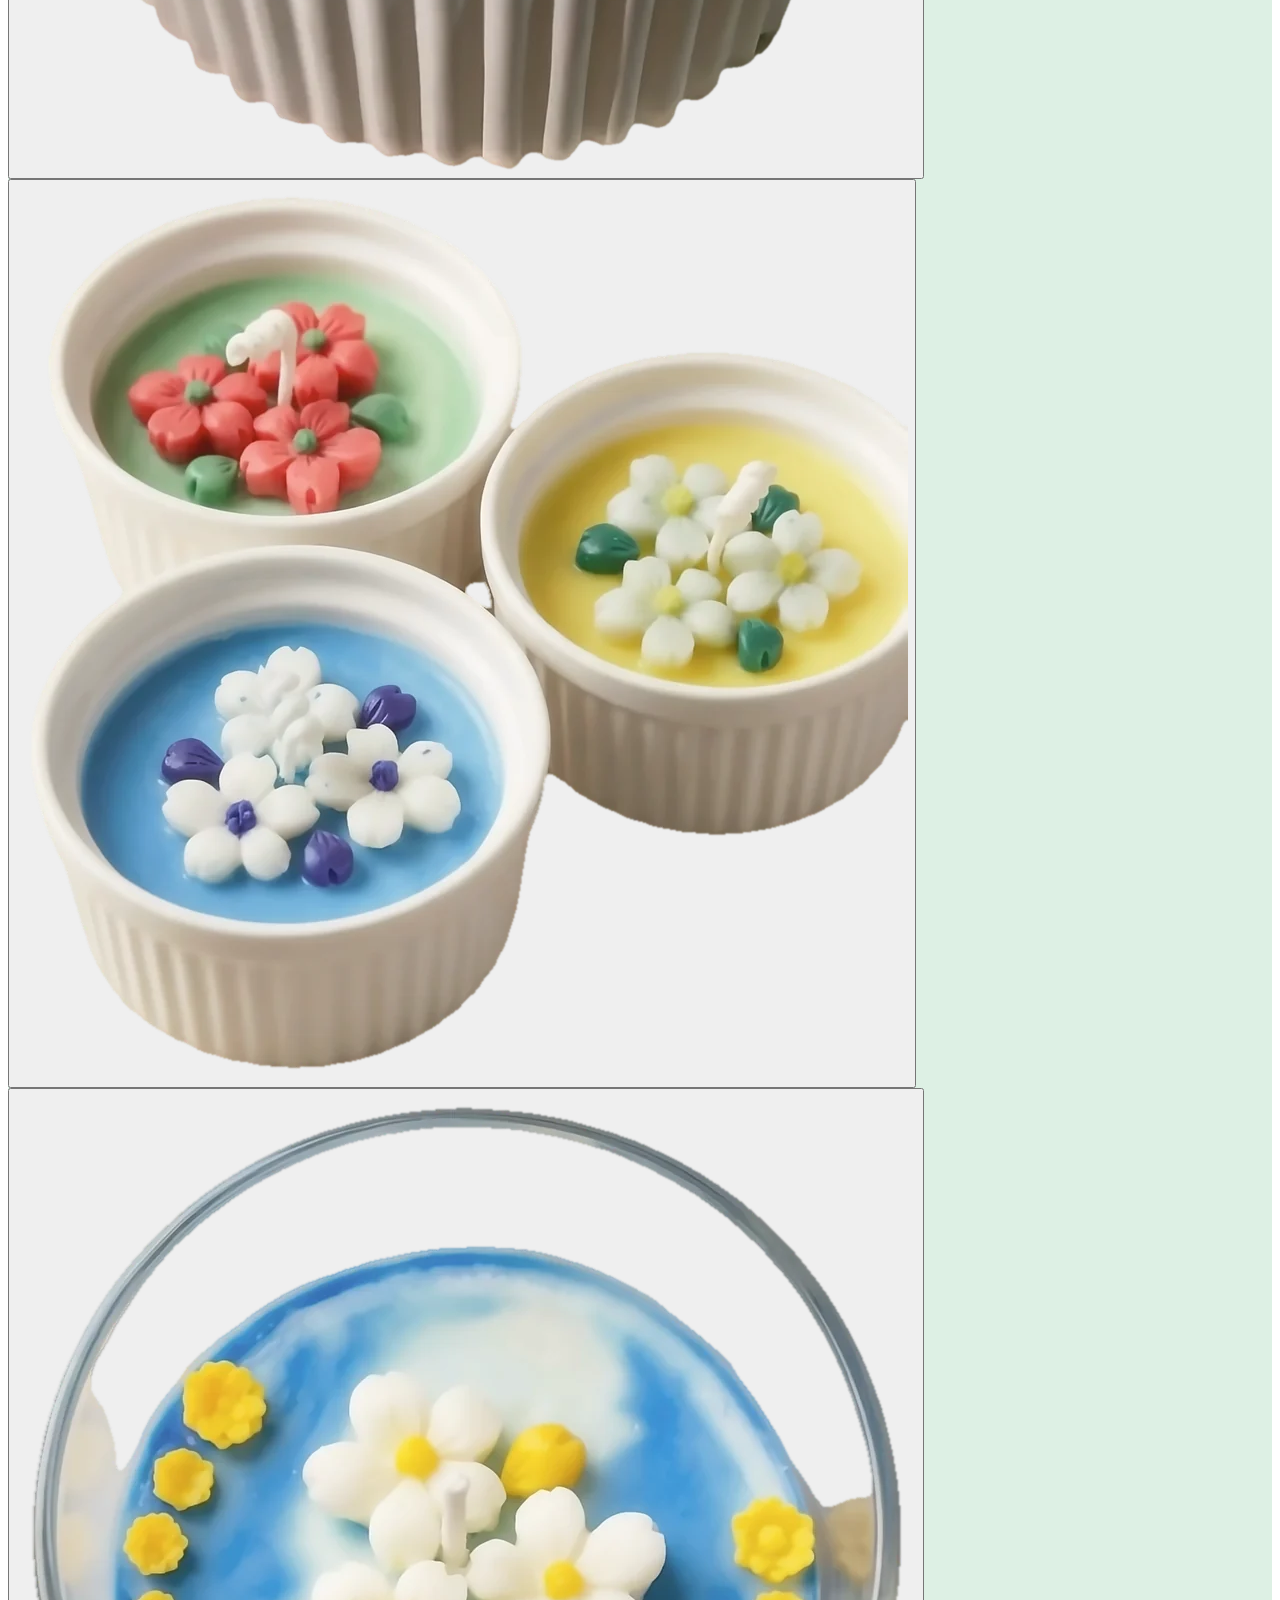
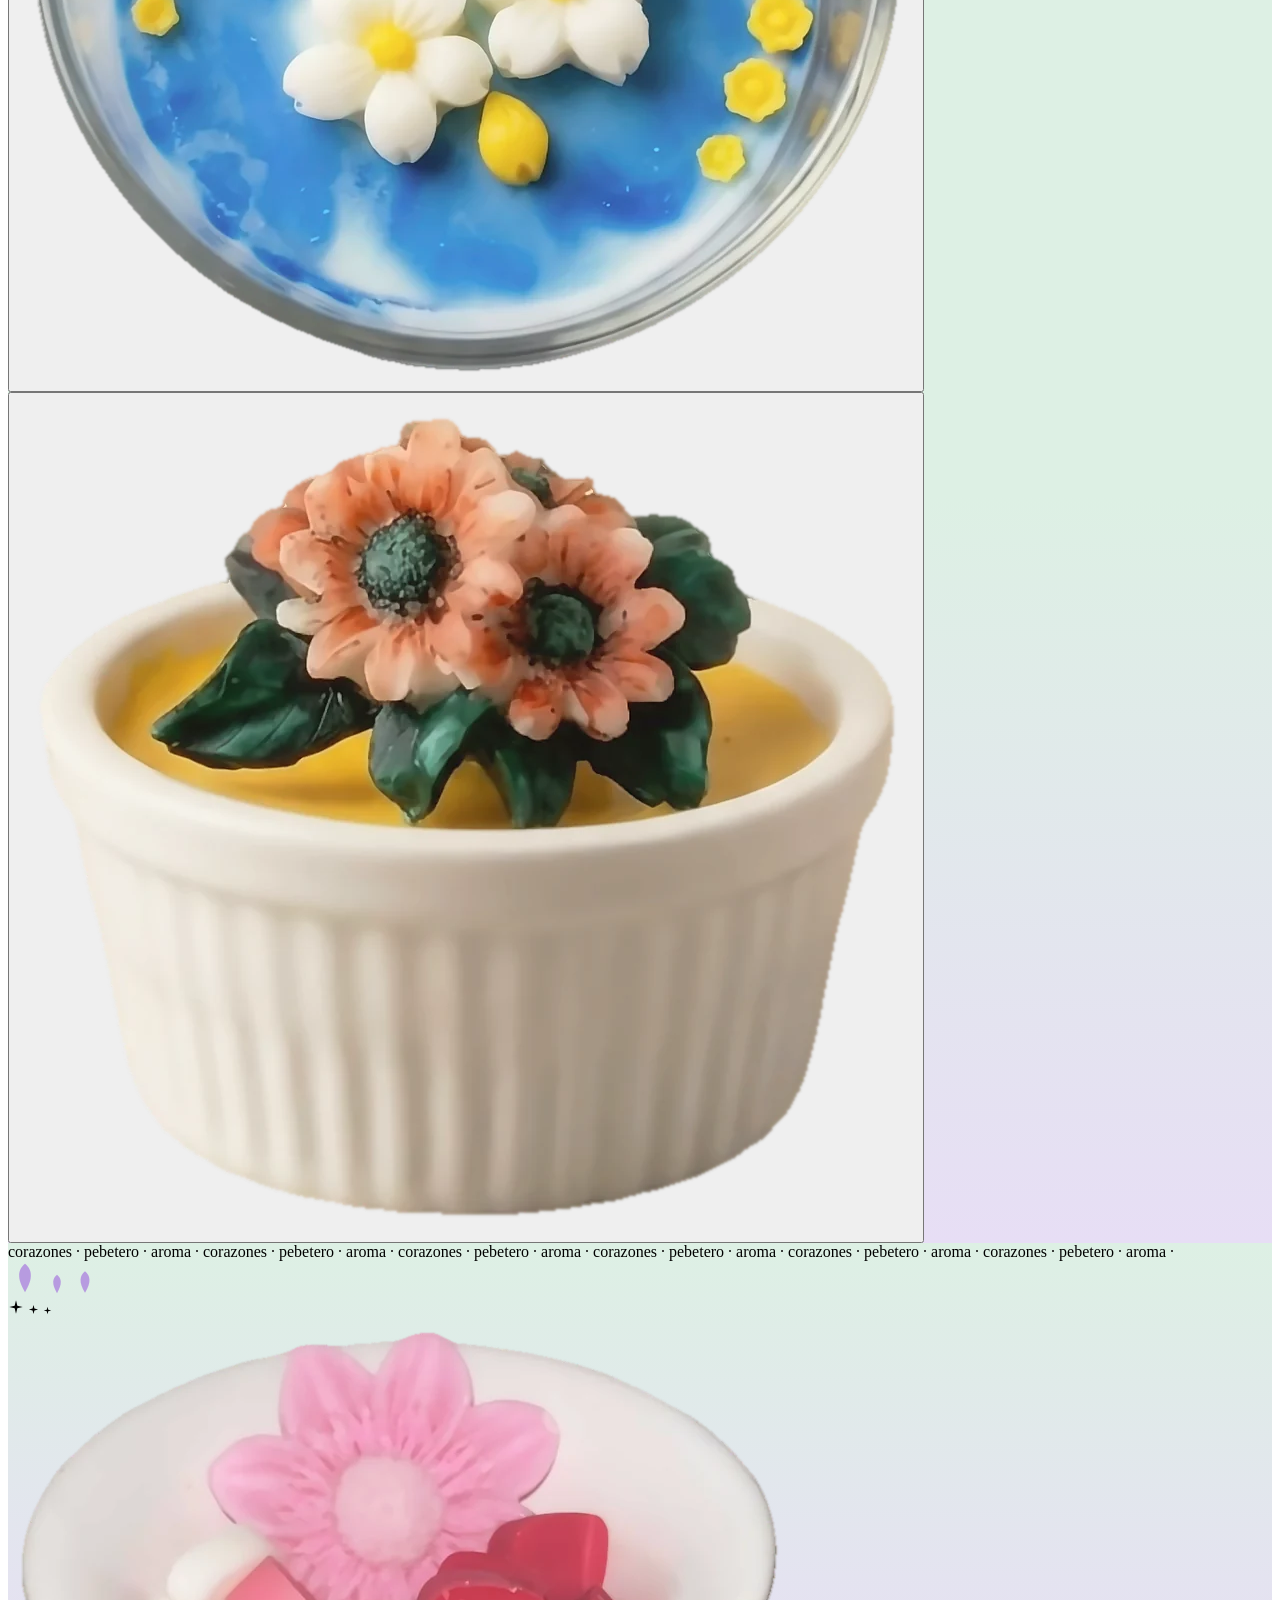
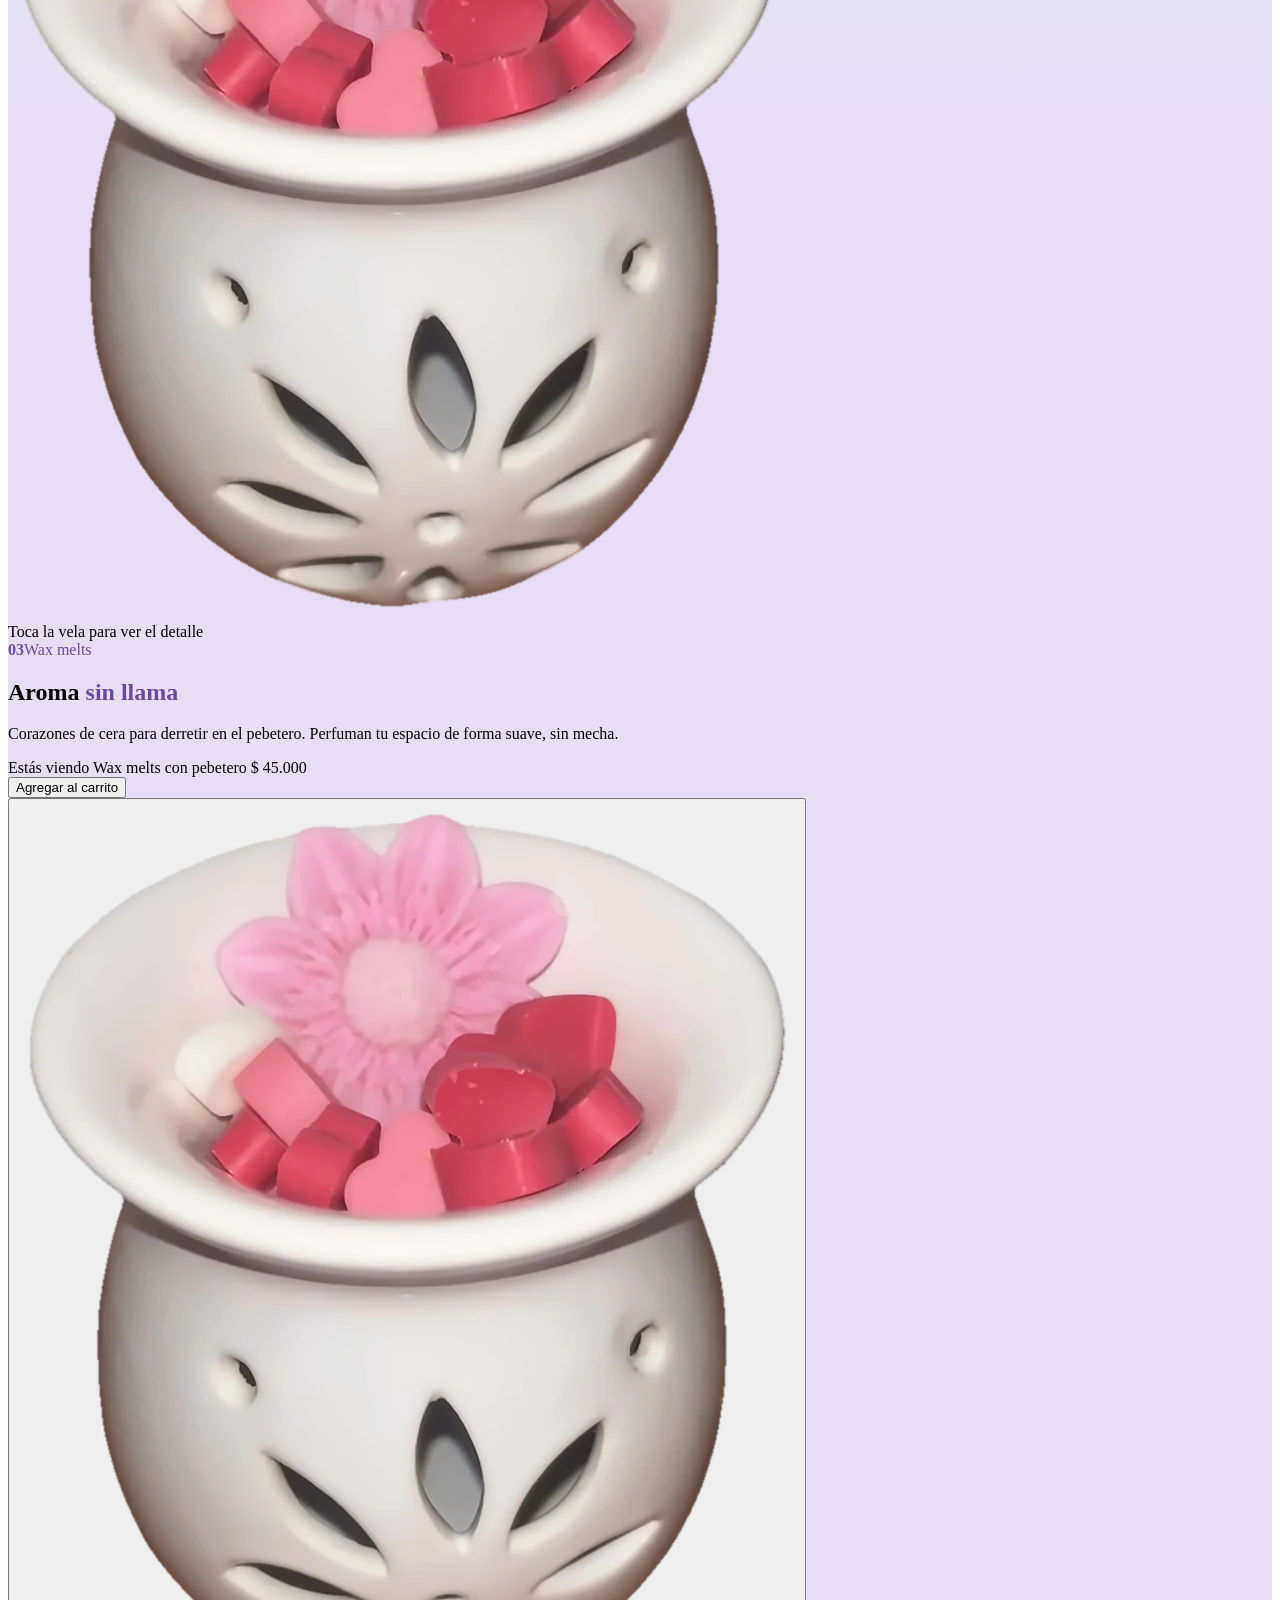
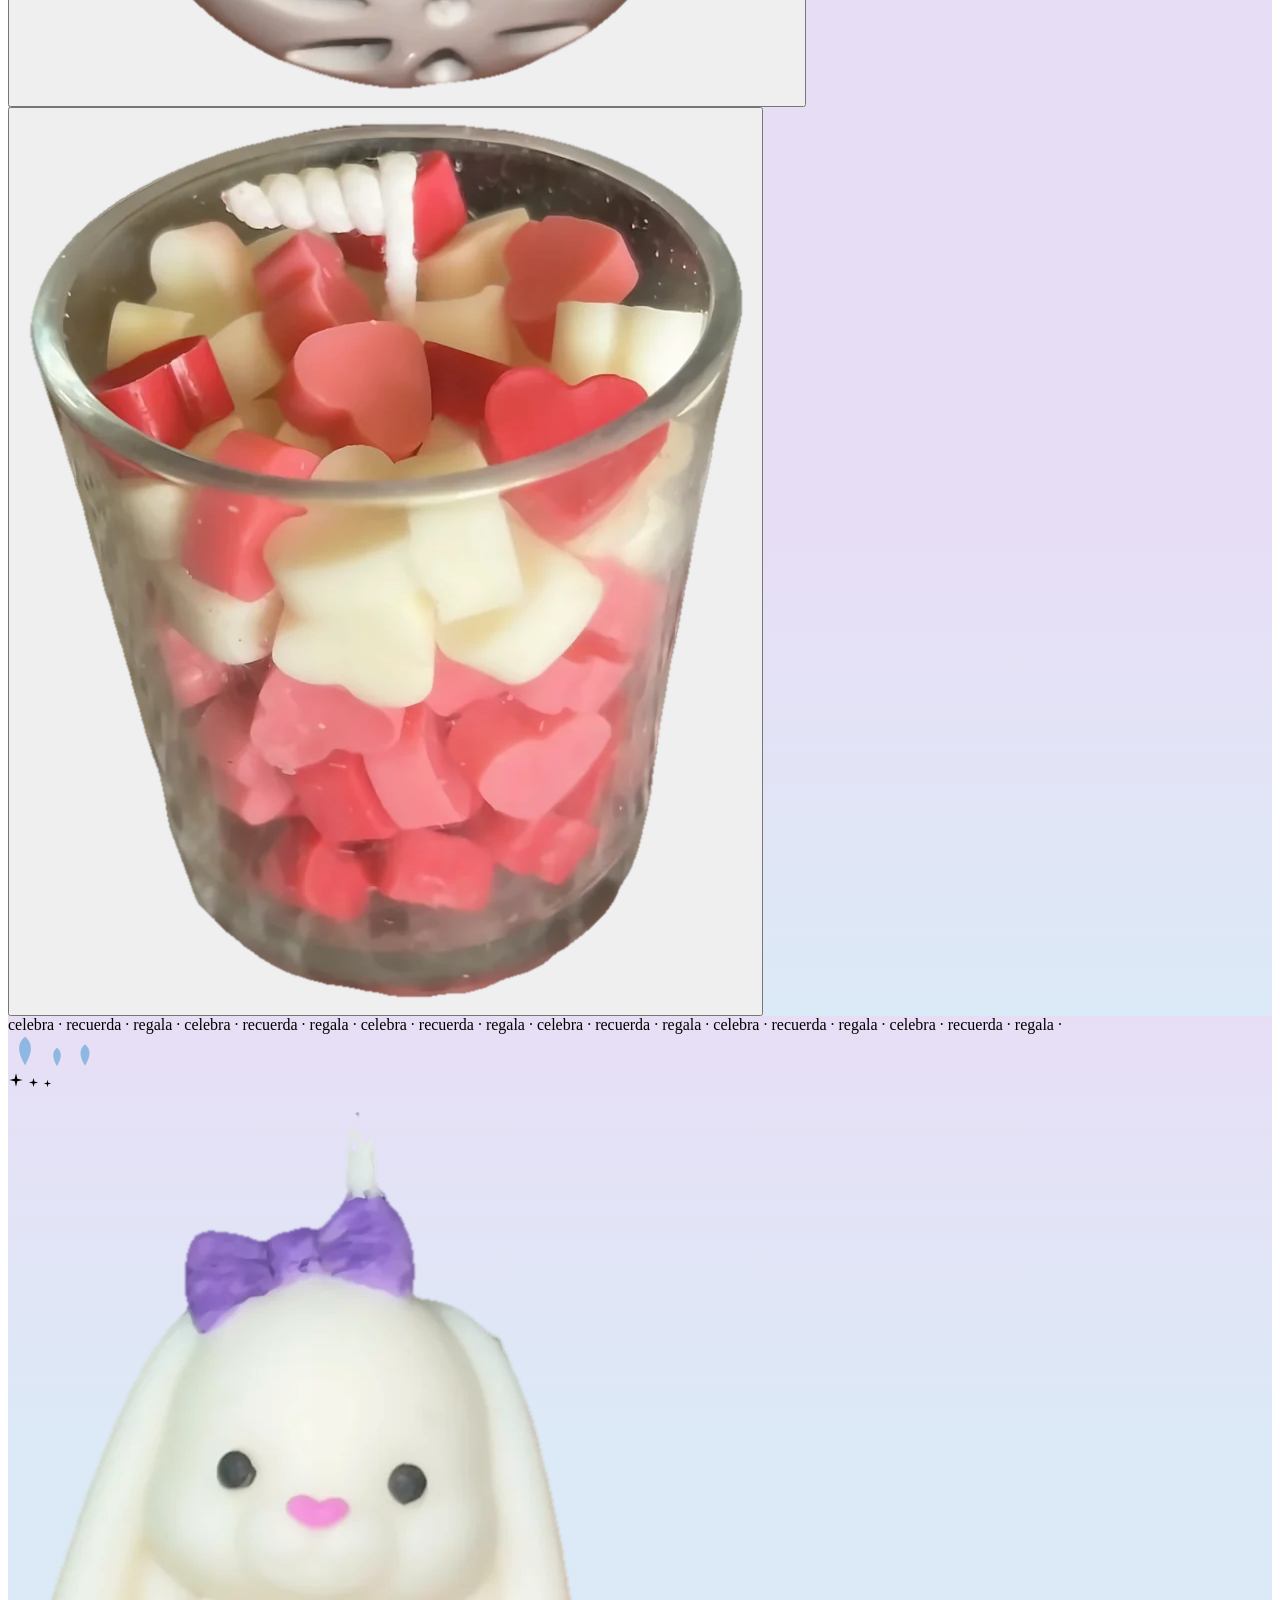
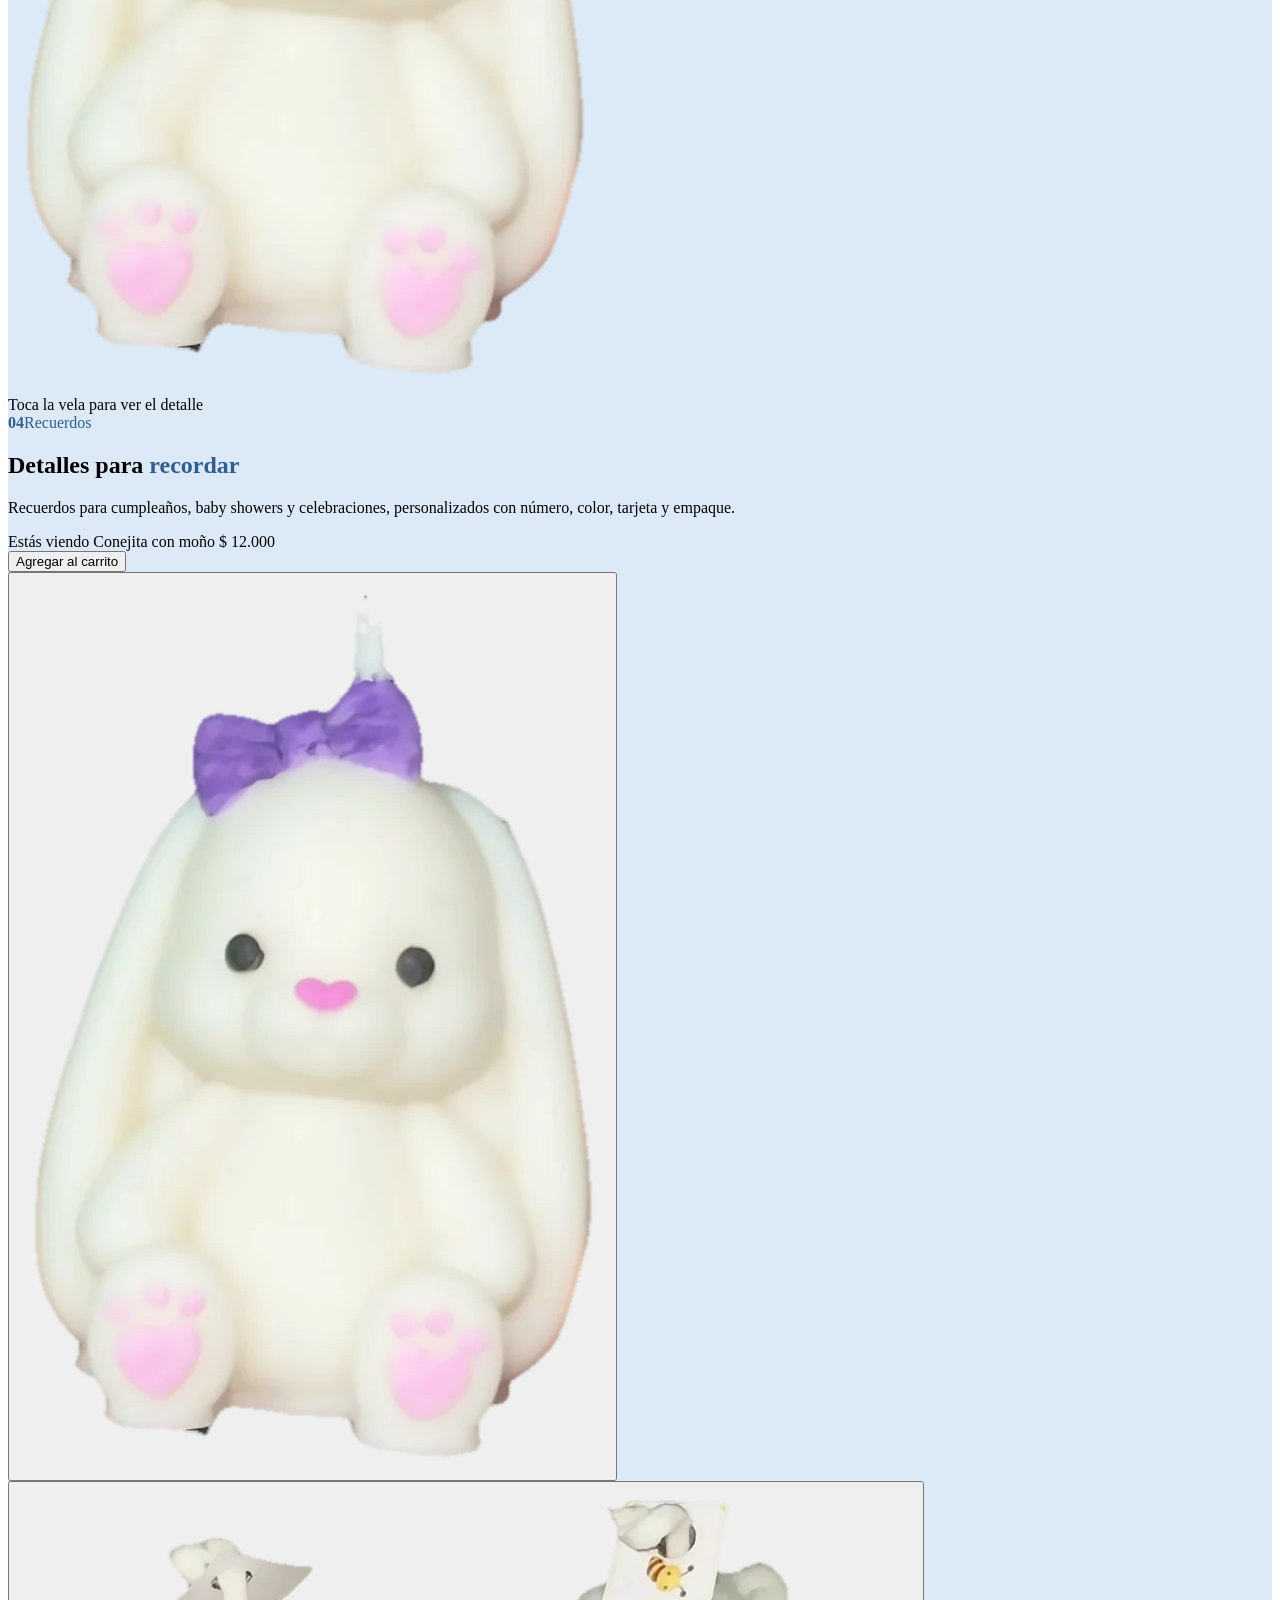
==== commit 838ae0d3: "Agrega catálogo con filtros y página de detalle de producto" ====
--- a/index.html
+++ b/index.html
@@ -73,22 +73,60 @@
         <div class="msg msg2">
           <p class="eyebrow">Vany Lights</p>
           <h2 class="big big-2">Hechas a mano,<br><span class="script" style="color: #8C5FA8">hechas con amor</span></h2>
-          <a class="btn btn-dark" href="#colecciones">Descubre las colecciones</a>
+          <!-- Accesos directos a cada línea (capítulos de abajo) -->
+          <nav class="hero-chips" aria-label="Nuestras líneas">
+            <a class="hero-chip" href="#deco"><i style="background: #F4C2D2"></i>Decorativas</a>
+            <a class="hero-chip" href="#aroma"><i style="background: #BFE3CB"></i>Aromáticas</a>
+            <a class="hero-chip" href="#wax"><i style="background: #D2C3EE"></i>Wax melts</a>
+            <a class="hero-chip" href="#rec"><i style="background: #BFD8EF"></i>Recuerdos</a>
+          </nav>
         </div>
       </div>
 
       <!-- La vela (decorativa: aria-hidden) -->
       <div class="base" aria-hidden="true">
-        <img class="hero-bears" src="assets/img/ositos-canasta.webp" alt="" width="900" height="479">
-        <img class="hero-bunny" src="assets/img/conejita.webp" alt="" width="593" height="900">
+
+        <!-- Arco de línea fina: GSAP lo "dibuja" después del amanecer -->
+        <svg class="hero-arch" viewBox="0 0 280 340" fill="none">
+          <defs>
+            <linearGradient id="lineaArco" x1="0" y1="0" x2="0" y2="1">
+              <stop offset="0" stop-color="#D9B87A"/>
+              <stop offset="1" stop-color="#B79BE0"/>
+            </linearGradient>
+          </defs>
+          <path class="arch-line" d="M8 340 V140 A132 132 0 0 1 272 140 V340" stroke="url(#lineaArco)" stroke-width="1.6"/>
+          <path class="arch-line" d="M22 340 V143 A118 118 0 0 1 258 143 V340" stroke="url(#lineaArco)" stroke-width=".8" opacity=".55"/>
+        </svg>
+
+        <!-- Destellos y pétalos que aparecen con la luz -->
+        <div class="hero-deco">
+          <span class="sparkle" style="left: -70px; top: -40px; animation-delay: -.6s"><svg width="18" height="18" viewBox="0 0 24 24" fill="#D9B87A"><path d="M12 2l2 8 8 2-8 2-2 8-2-8-8-2 8-2z"/></svg></span>
+          <span class="sparkle" style="right: -84px; top: 10px; animation-delay: -1.8s"><svg width="13" height="13" viewBox="0 0 24 24" fill="#B79BE0"><path d="M12 2l2 8 8 2-8 2-2 8-2-8-8-2 8-2z"/></svg></span>
+          <span class="sparkle" style="left: -96px; top: 110px; animation-delay: -2.6s"><svg width="10" height="10" viewBox="0 0 24 24" fill="#F09AB5"><path d="M12 2l2 8 8 2-8 2-2 8-2-8-8-2 8-2z"/></svg></span>
+          <span class="sparkle" style="right: -60px; top: -96px; animation-delay: -1s"><svg width="10" height="10" viewBox="0 0 24 24" fill="#D9B87A"><path d="M12 2l2 8 8 2-8 2-2 8-2-8-8-2 8-2z"/></svg></span>
+          <span class="hero-petal" style="left: -150px; top: -10px"><svg width="26" height="26" viewBox="0 0 24 24" fill="#F4C2D2"><path d="M12 2C17 6 18 12 12 22C6 12 7 6 12 2z"/></svg></span>
+          <span class="hero-petal" style="right: -160px; top: 60px; animation-delay: -3s"><svg width="20" height="20" viewBox="0 0 24 24" fill="#D2C3EE"><path d="M12 2C17 6 18 12 12 22C6 12 7 6 12 2z"/></svg></span>
+          <span class="hero-petal" style="left: -130px; top: 150px; animation-delay: -5s"><svg width="16" height="16" viewBox="0 0 24 24" fill="#BFE3CB"><path d="M12 2C17 6 18 12 12 22C6 12 7 6 12 2z"/></svg></span>
+        </div>
+
+        <!-- Pedestal pequeño -->
+        <div class="hero-podium"><div class="hp-body"></div><div class="hp-top"></div></div>
+
         <div class="candle">
           <div class="dawn"></div>
           <div class="halo"></div>
           <div class="spark"></div>
-          <div class="flamebox"><div class="flame"></div><div class="flame-core"></div></div>
+          <div class="flamebox">
+            <div class="flame-glow"></div>
+            <div class="flame"></div>
+            <div class="flame-core"></div>
+          </div>
           <div class="wick"></div>
           <div class="cbody">
-            <svg width="32" height="32" viewBox="0 0 24 24" fill="none" stroke="#9B7BB8" stroke-width="1.4" stroke-linecap="round" stroke-linejoin="round"><path d="M12 20s-7-4.4-7-10a4 4 0 0 1 7-2.6A4 4 0 0 1 19 10c0 5.6-7 10-7 10z"/></svg>
+            <div class="wax-glow"></div>
+            <span class="drip drip-1"></span>
+            <span class="drip drip-2"></span>
+            <div class="band"><span>Vany Lights</span></div>
           </div>
         </div>
       </div>
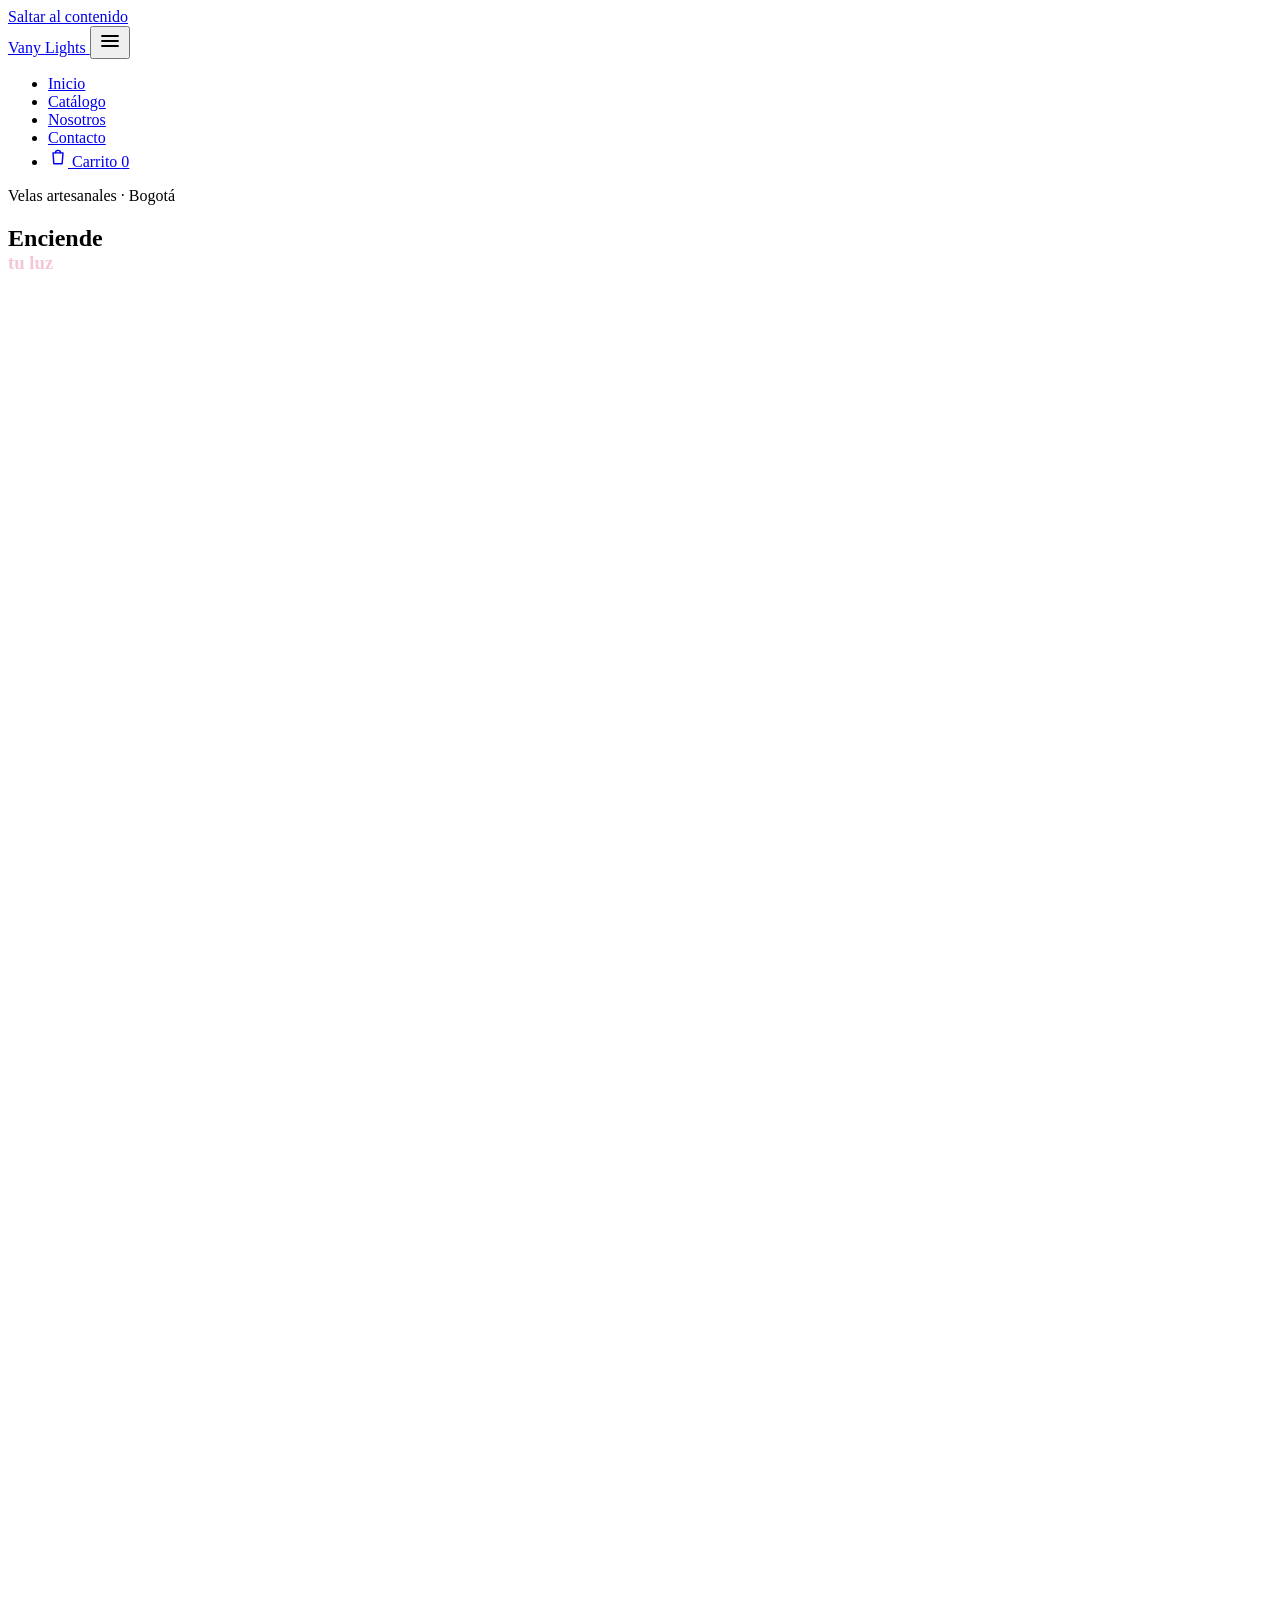
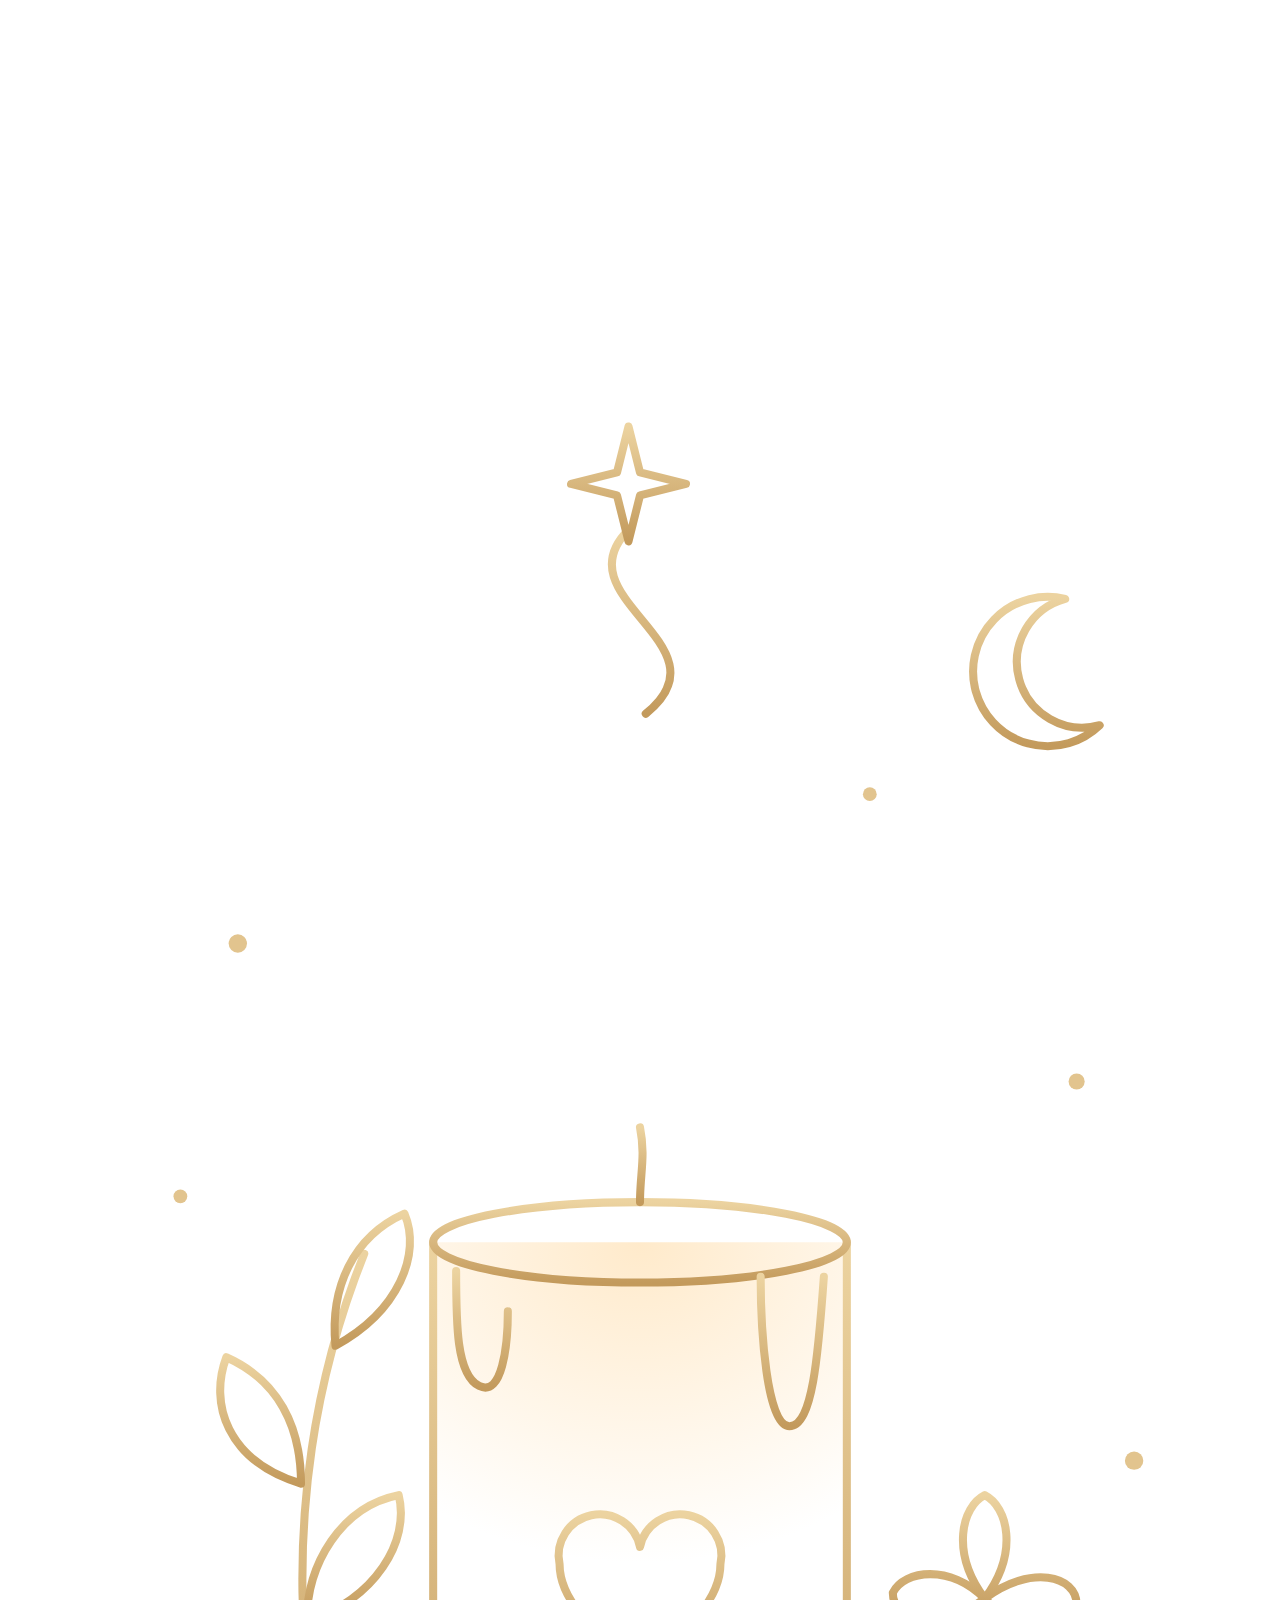
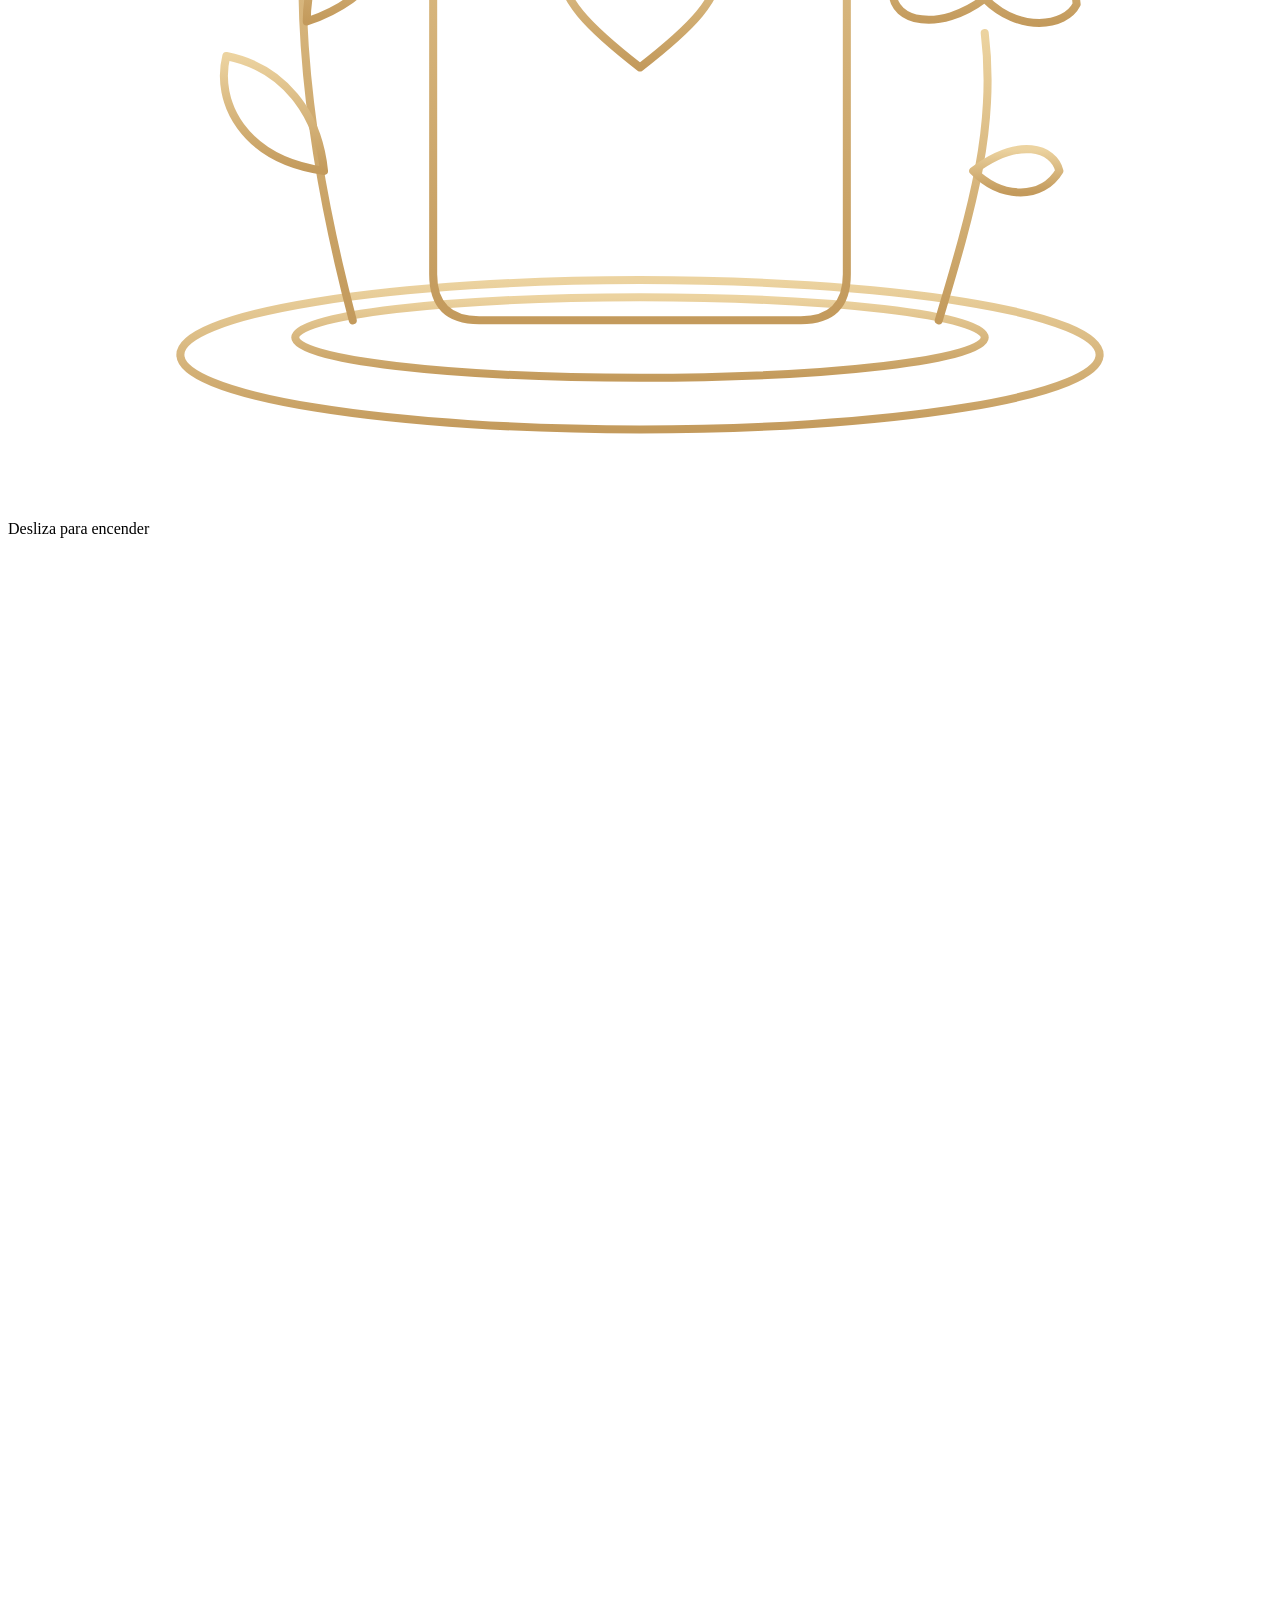
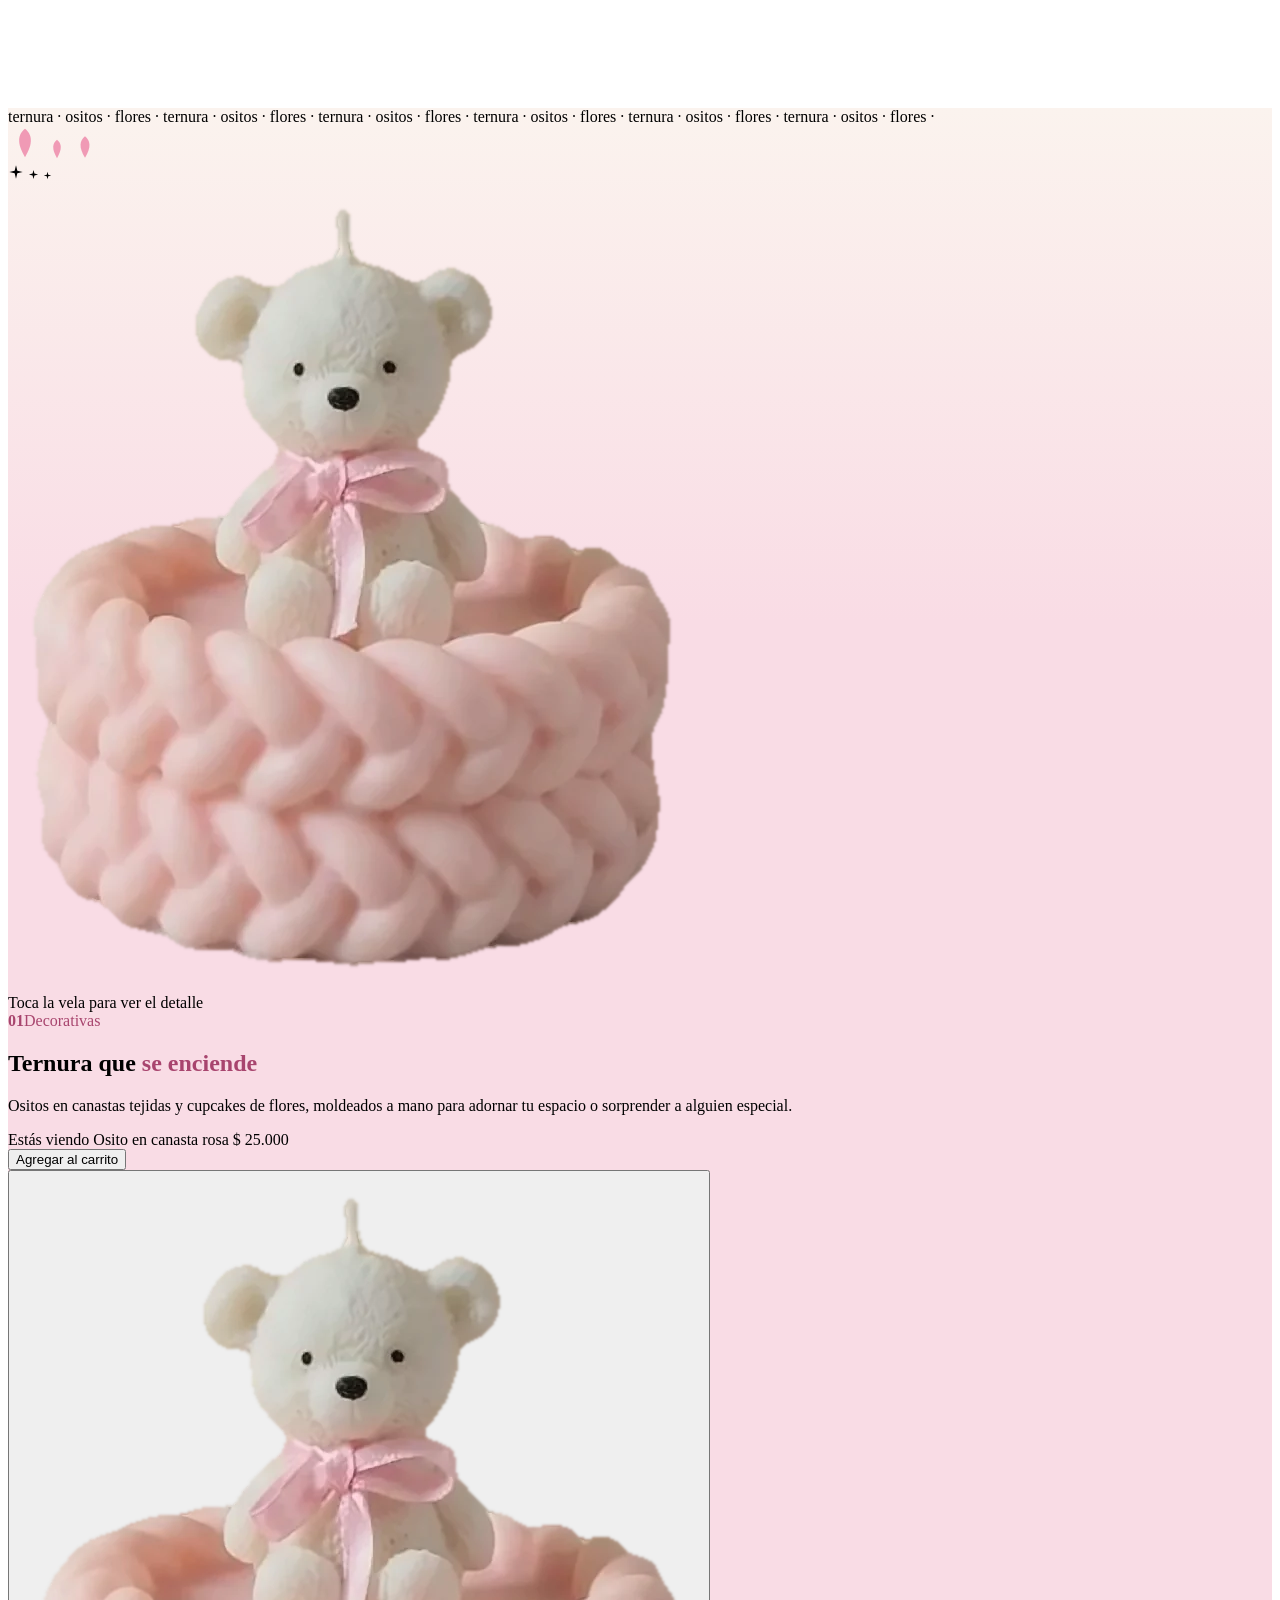
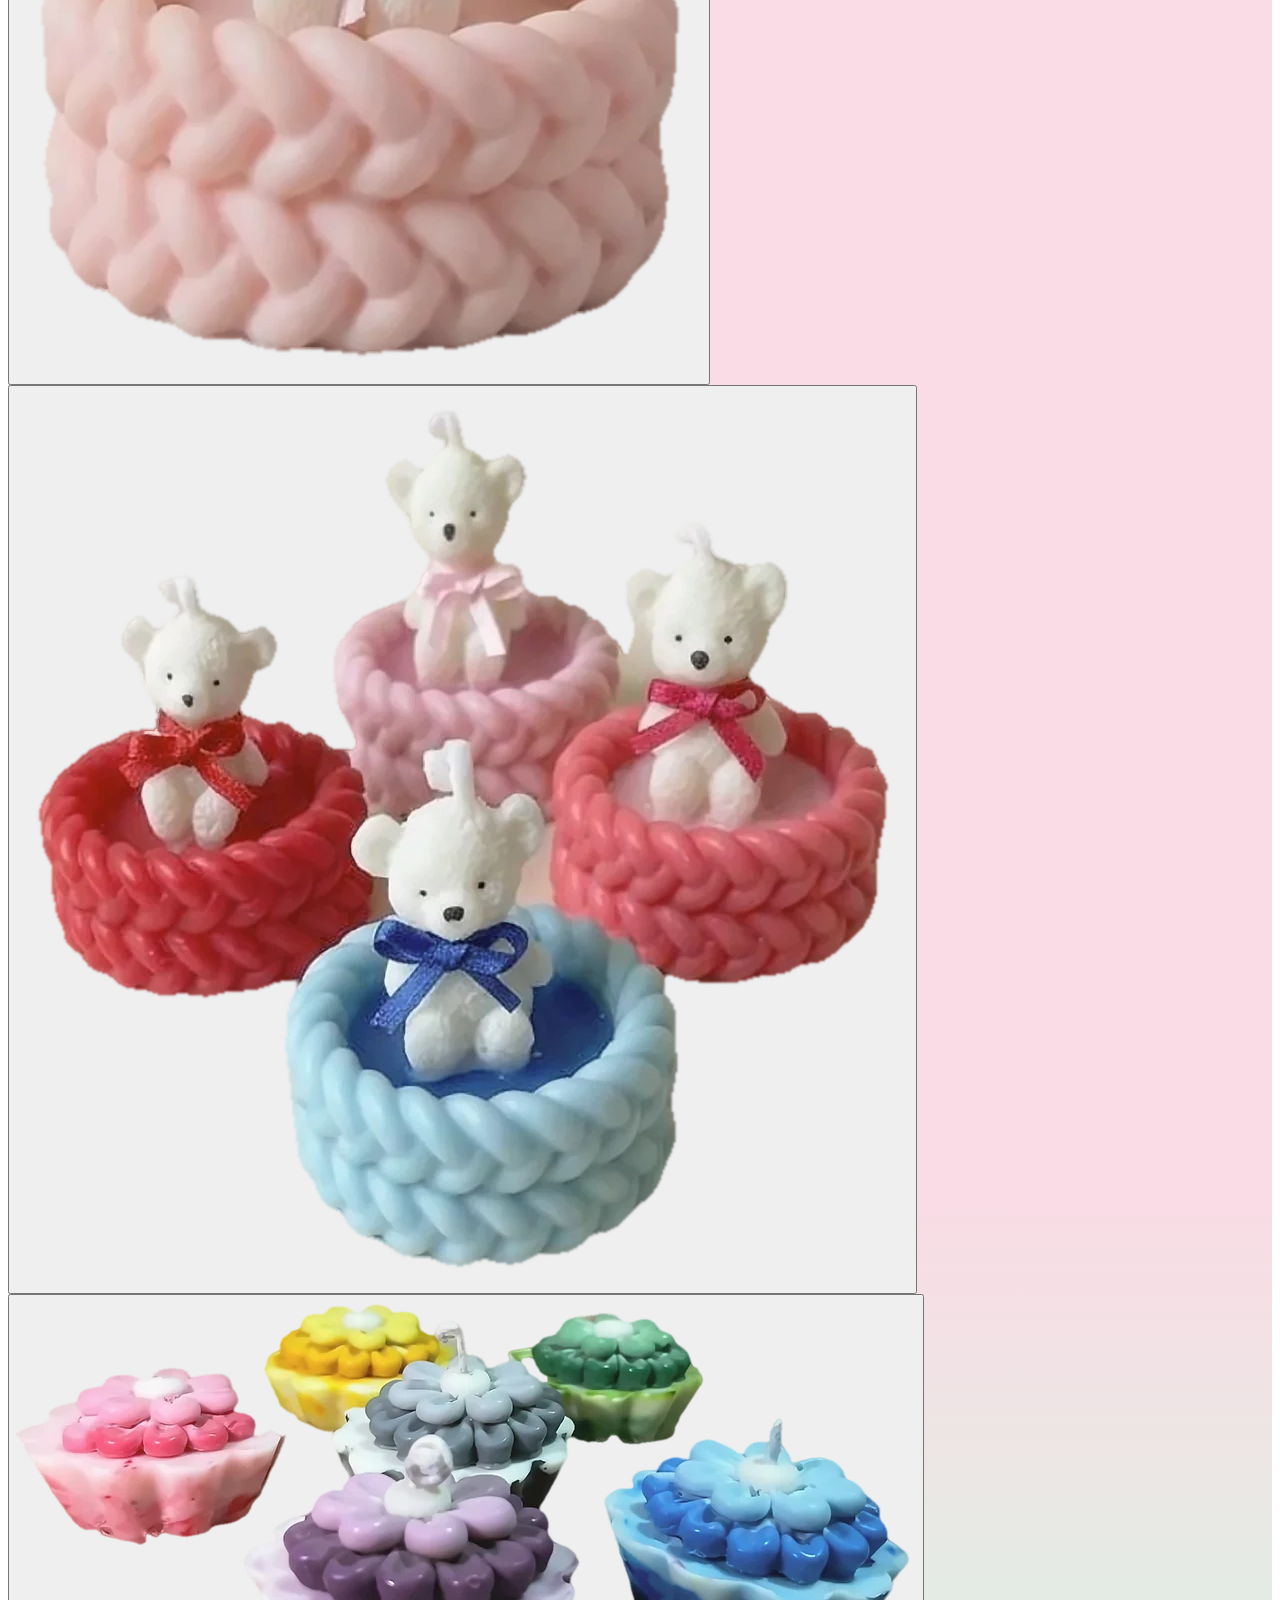
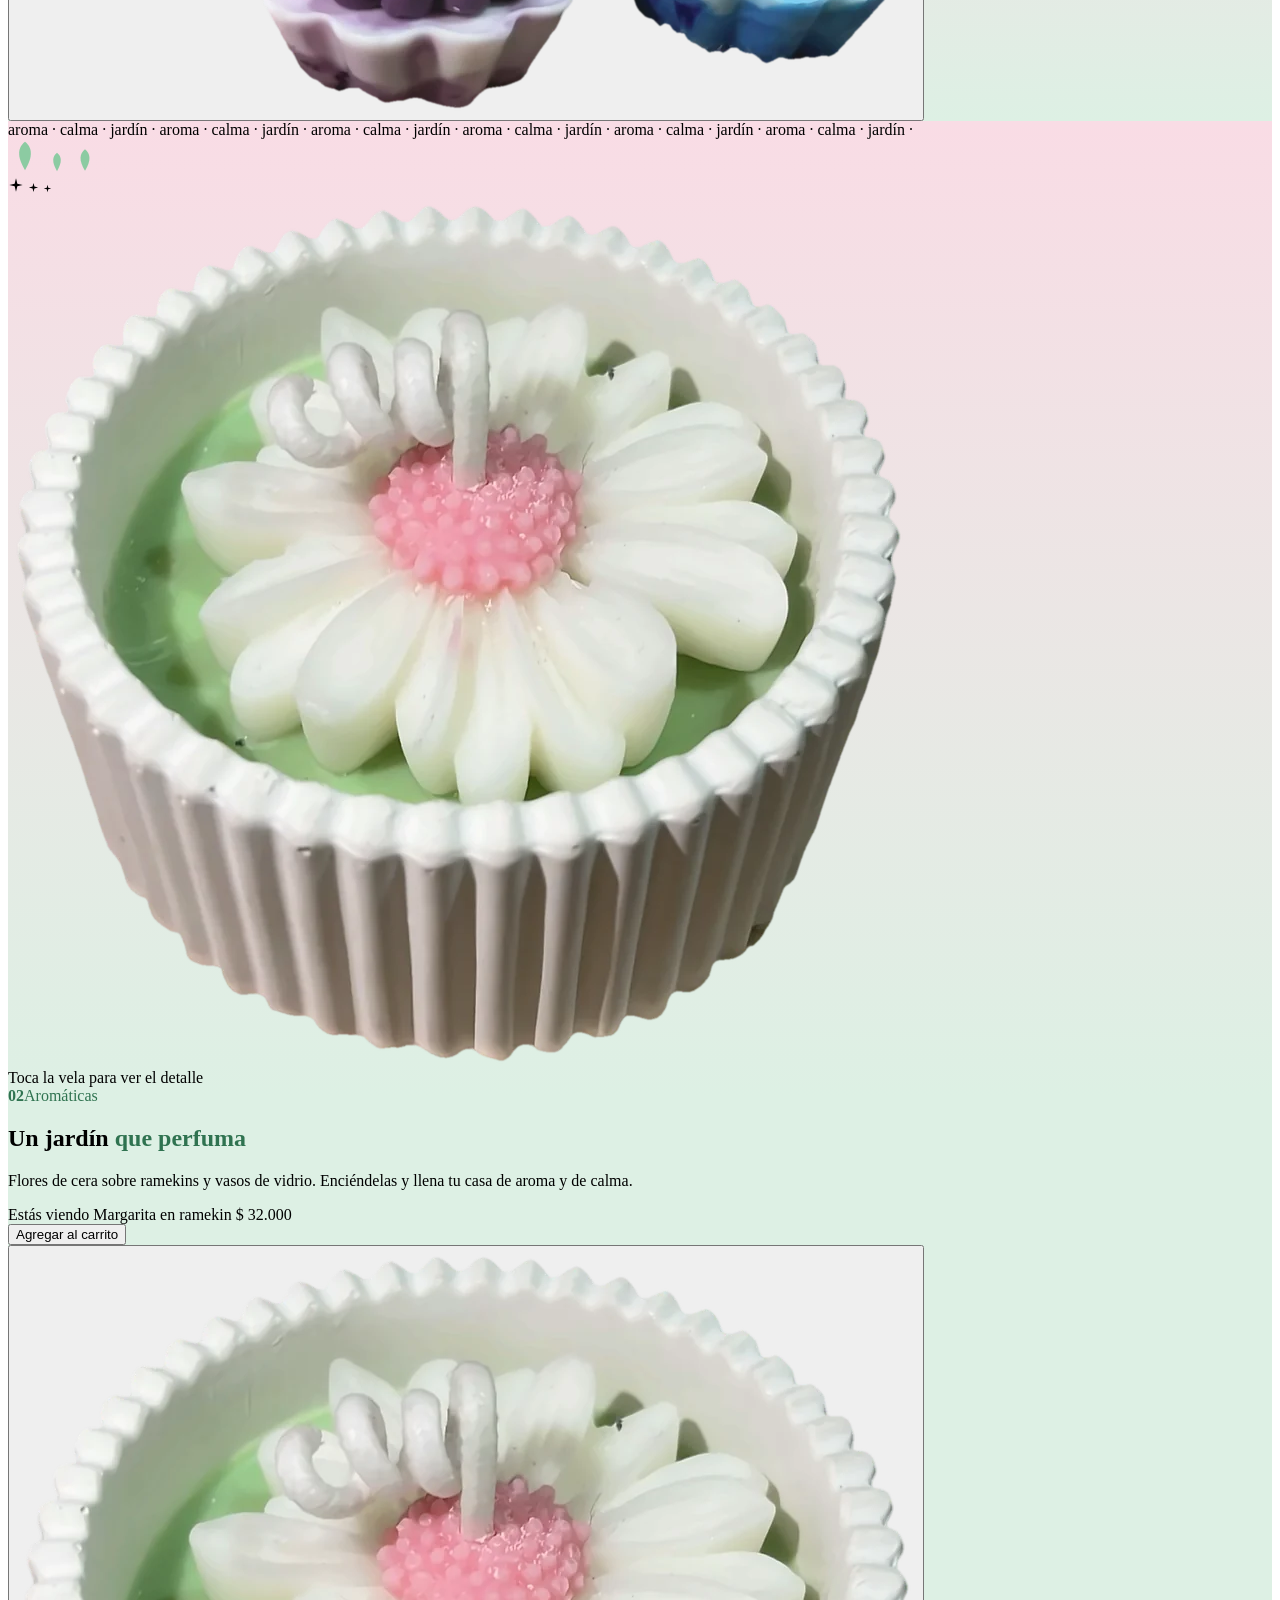
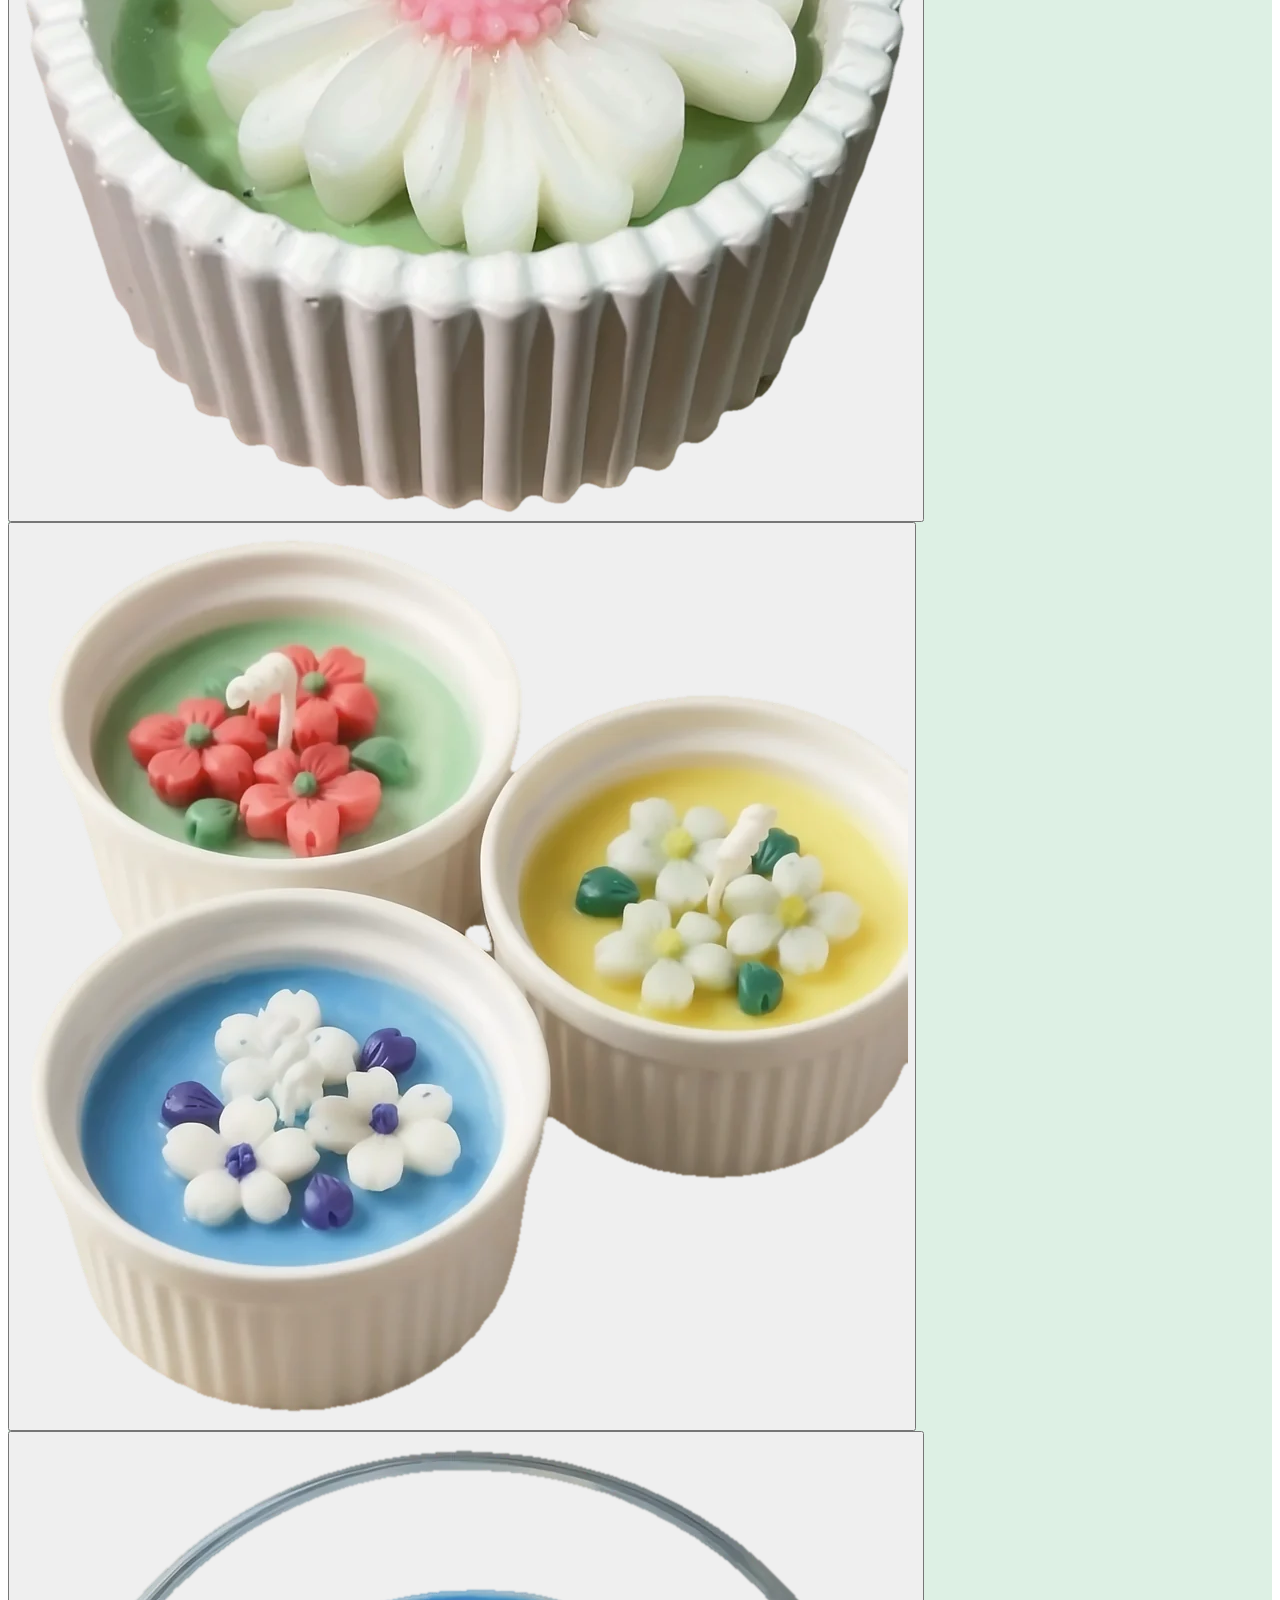
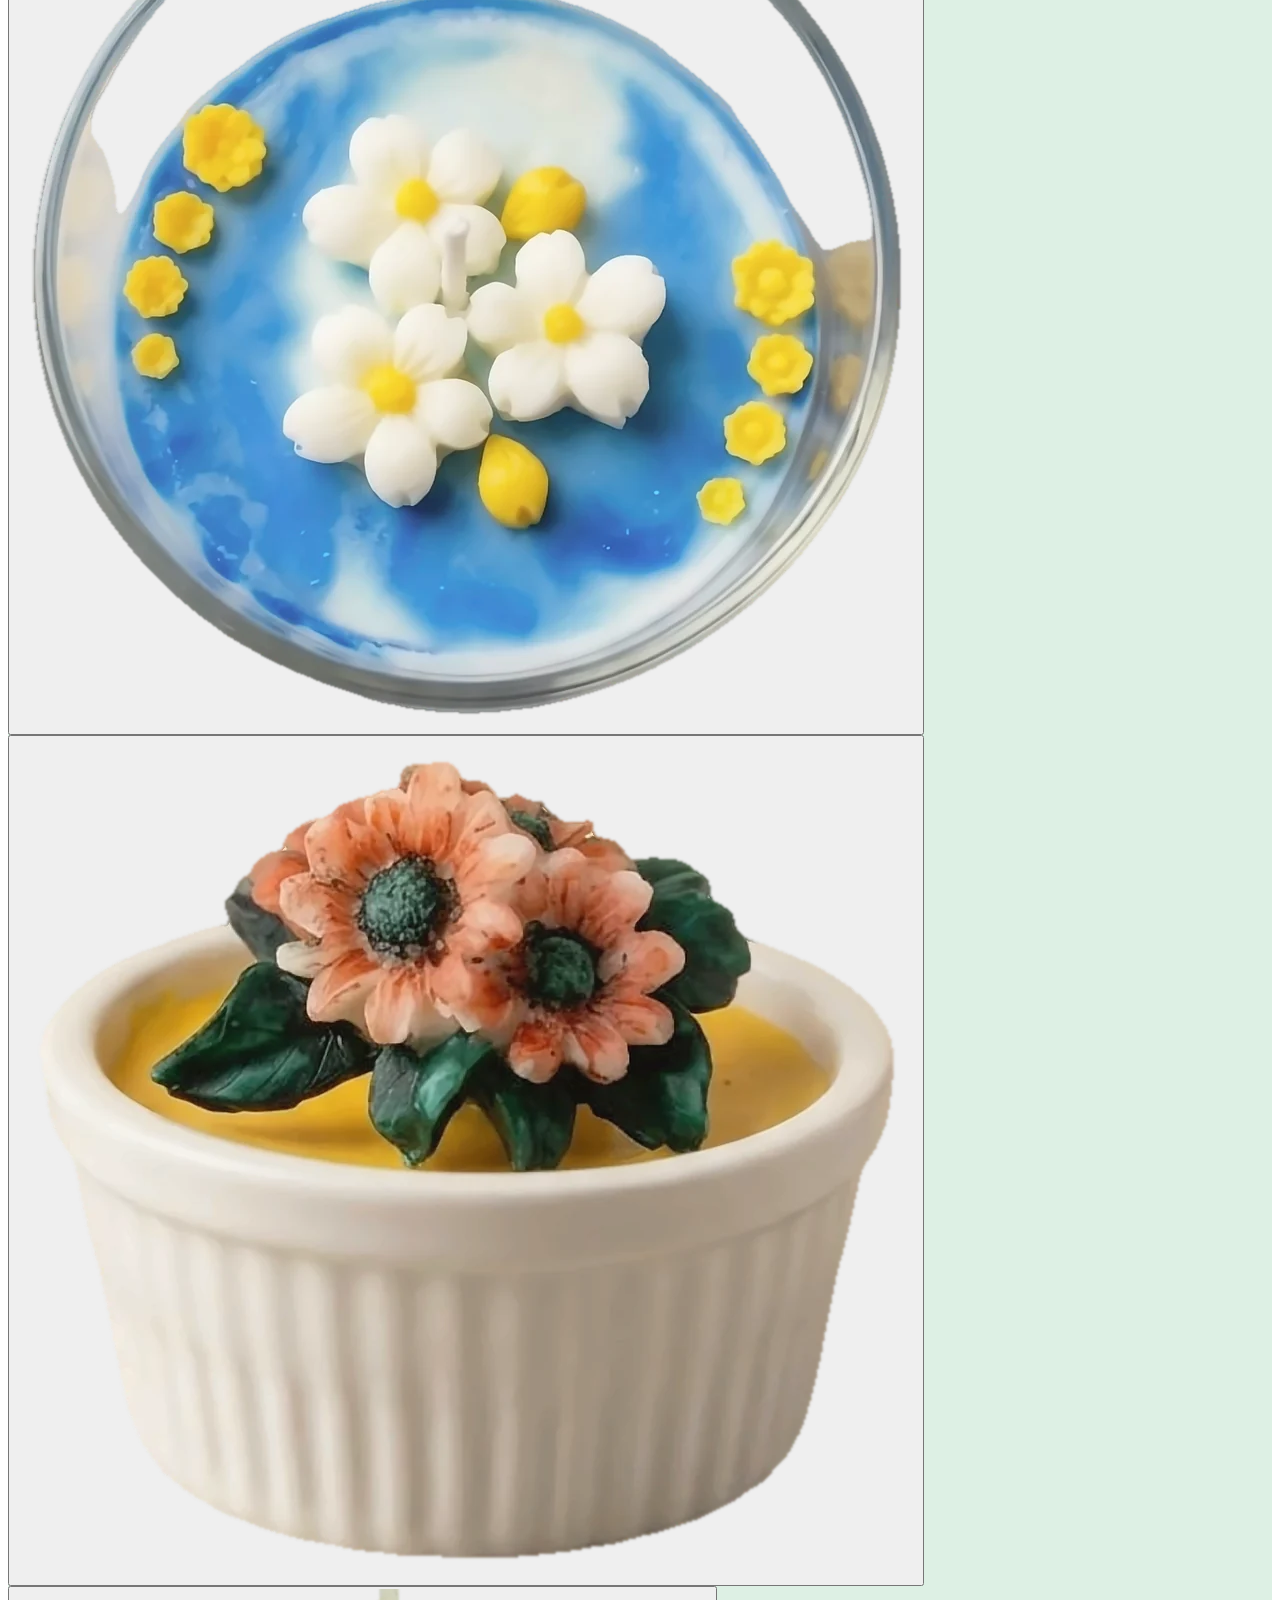
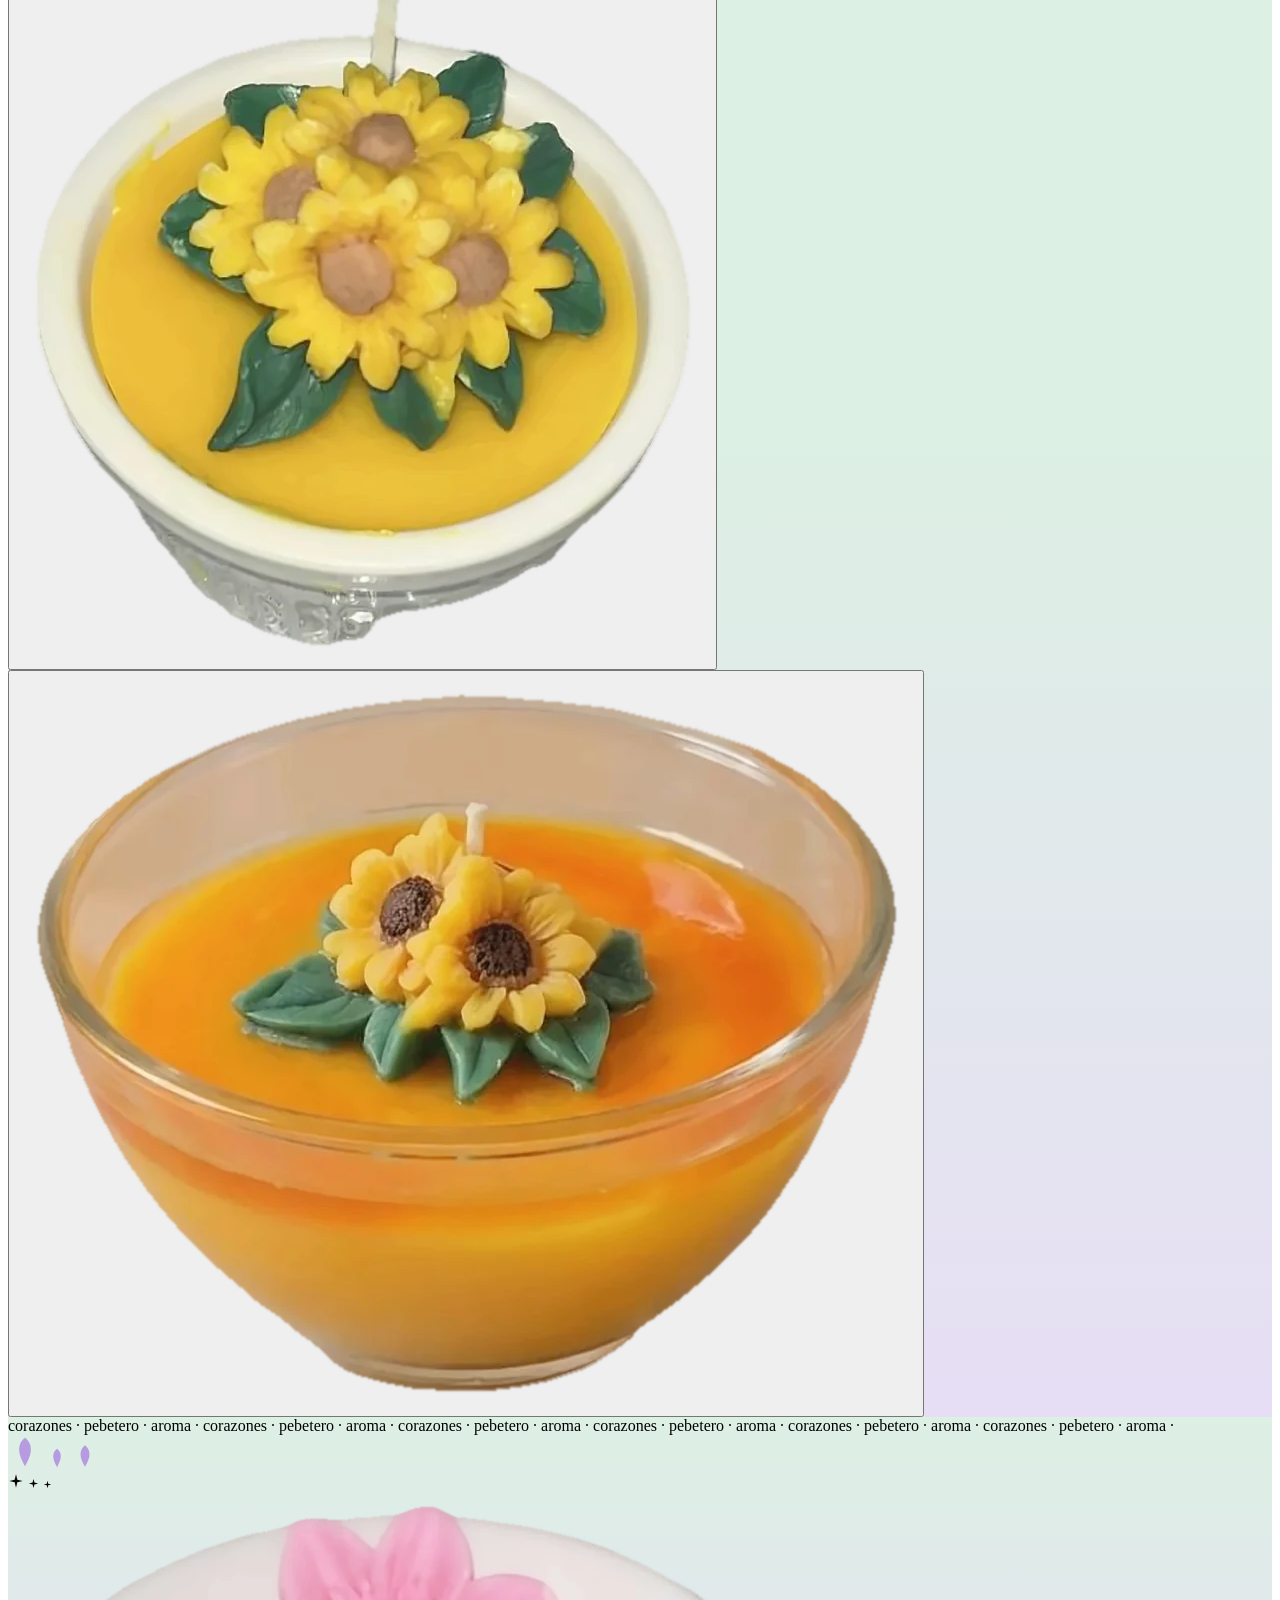
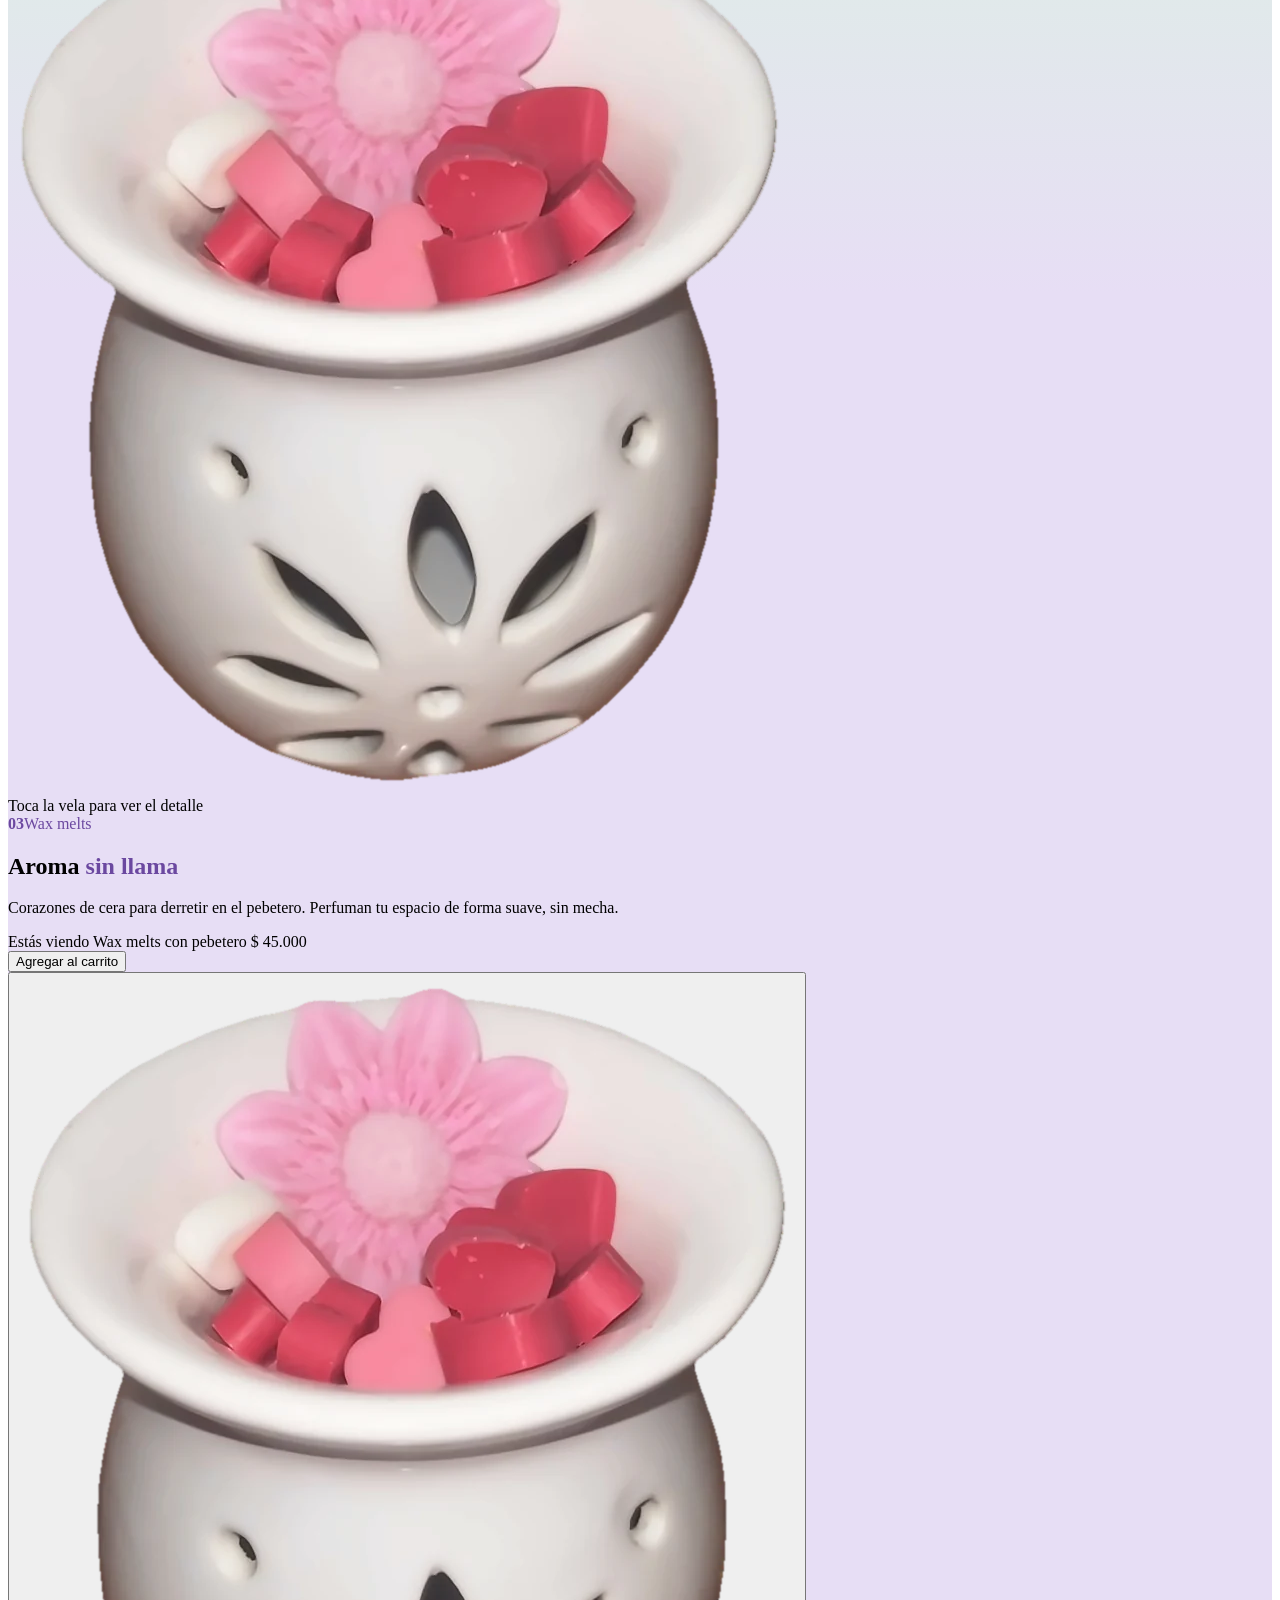
==== commit dfcaab2f: "Vela del inicio ilustrada con trazo animado y catálogo ampliado a 15 velas" ====
--- a/index.html
+++ b/index.html
@@ -109,9 +109,6 @@
           <span class="hero-petal" style="left: -130px; top: 150px; animation-delay: -5s"><svg width="16" height="16" viewBox="0 0 24 24" fill="#BFE3CB"><path d="M12 2C17 6 18 12 12 22C6 12 7 6 12 2z"/></svg></span>
         </div>
 
-        <!-- Pedestal pequeño -->
-        <div class="hero-podium"><div class="hp-body"></div><div class="hp-top"></div></div>
-
         <div class="candle">
           <div class="dawn"></div>
           <div class="halo"></div>
@@ -121,13 +118,65 @@
             <div class="flame"></div>
             <div class="flame-core"></div>
           </div>
-          <div class="wick"></div>
-          <div class="cbody">
-            <div class="wax-glow"></div>
-            <span class="drip drip-1"></span>
-            <span class="drip drip-2"></span>
-            <div class="band"><span>Vany Lights</span></div>
-          </div>
+
+          <!-- Ilustración de línea fina: cada trazo con pathLength="1" se "dibuja" al cargar -->
+          <svg class="candle-art" viewBox="0 0 220 300" fill="none" stroke-linecap="round" stroke-linejoin="round">
+            <defs>
+              <linearGradient id="oro" x1="0" y1="0" x2="0" y2="1">
+                <stop offset="0" stop-color="#ECD3A0"/>
+                <stop offset="1" stop-color="#C39A5C"/>
+              </linearGradient>
+              <linearGradient id="cera" x1="0" y1="0" x2="1" y2="0">
+                <stop offset="0" stop-color="#FFFFFF" stop-opacity=".10"/>
+                <stop offset=".4" stop-color="#FFFFFF" stop-opacity=".22"/>
+                <stop offset="1" stop-color="#FFFFFF" stop-opacity=".06"/>
+              </linearGradient>
+              <radialGradient id="luzCera" cx=".5" cy="0" r=".9">
+                <stop offset="0" stop-color="#FFD9A0" stop-opacity=".55"/>
+                <stop offset="1" stop-color="#FFD9A0" stop-opacity="0"/>
+              </radialGradient>
+            </defs>
+
+            <!-- Relleno suave de la cera y la luz de la llama dentro de ella -->
+            <path class="wax-fill" d="M74 148 V258 Q74 266 82 266 H138 Q146 266 146 258 V148 Z" fill="url(#cera)"/>
+            <path class="wax-light" d="M74 148 V210 H146 V148 Z" fill="url(#luzCera)"/>
+
+            <g stroke="url(#oro)" stroke-width="1.4">
+              <!-- Platito -->
+              <ellipse class="draw" pathLength="1" style="--d:.1s" cx="110" cy="272" rx="80" ry="13"/>
+              <ellipse class="draw" pathLength="1" style="--d:.2s" cx="110" cy="269" rx="60" ry="7"/>
+              <!-- Cuerpo de la vela y su borde superior -->
+              <path class="draw" pathLength="1" style="--d:.3s" d="M74 148 V258 Q74 266 82 266 H138 Q146 266 146 258 V148"/>
+              <ellipse class="draw" pathLength="1" style="--d:.45s" cx="110" cy="148" rx="36" ry="7"/>
+              <!-- Gotas de cera -->
+              <path class="draw" pathLength="1" style="--d:.6s" d="M78 153 C78 162 78 171 82 173 C86 175 87 166 87 160"/>
+              <path class="draw" pathLength="1" style="--d:.7s" d="M131 154 C131 163 132 180 136 180 C140 180 141 168 142 154"/>
+              <!-- Corazón, como en el logo de Vany Lights -->
+              <path class="draw" pathLength="1" style="--d:.8s" d="M110 222 C101 215 96 210 96 204 A7 7 0 0 1 110 201 A7 7 0 0 1 124 204 C124 210 119 215 110 222 Z"/>
+              <!-- Mecha -->
+              <path class="draw" pathLength="1" style="--d:.9s" d="M110 141 C110 136 111 133 110 128"/>
+              <!-- Humo que sube hasta una estrella -->
+              <path class="draw smoke" pathLength="1" style="--d:1.3s" d="M111 56 C126 44 96 36 108 24"/>
+              <path class="draw" pathLength="1" style="--d:1.5s" d="M108 6 L110 14 L118 16 L110 18 L108 26 L106 18 L98 16 L106 14 Z"/>
+              <!-- Luna -->
+              <path class="draw" pathLength="1" style="--d:1.2s" d="M184 36 A13 13 0 1 0 190 58 A10 10 0 1 1 184 36 Z"/>
+              <!-- Ramita a la izquierda -->
+              <path class="draw" pathLength="1" style="--d:.5s" d="M60 266 C50 228 46 190 62 150"/>
+              <path class="draw" pathLength="1" style="--d:.8s" d="M55 240 C41 238 36 228 38 220 C48 222 54 230 55 240 Z"/>
+              <path class="draw" pathLength="1" style="--d:.9s" d="M52 214 C64 210 70 200 68 192 C58 194 52 204 52 214 Z"/>
+              <path class="draw" pathLength="1" style="--d:1s" d="M51 190 C38 186 35 176 38 168 C47 172 51 180 51 190 Z"/>
+              <path class="draw" pathLength="1" style="--d:1.1s" d="M57 166 C68 160 72 150 69 143 C60 147 56 156 57 166 Z"/>
+              <!-- Florecita a la derecha -->
+              <path class="draw" pathLength="1" style="--d:.7s" d="M162 266 C168 246 172 232 170 216"/>
+              <path class="draw" pathLength="1" style="--d:1s" d="M170 210 C164 202 166 194 170 192 C174 194 176 202 170 210 Z M170 210 C178 204 186 206 186 211 C184 215 176 216 170 210 Z M170 210 C162 216 154 214 154 209 C156 205 164 204 170 210 Z"/>
+              <path class="draw" pathLength="1" style="--d:1.1s" d="M168 240 C176 234 182 236 183 240 C180 245 173 245 168 240 Z"/>
+            </g>
+            <!-- Estrellitas sueltas -->
+            <g fill="#E2C48E" class="tiny-stars">
+              <circle cx="40" cy="96" r="1.6"/><circle cx="186" cy="120" r="1.4"/>
+              <circle cx="30" cy="140" r="1.2"/><circle cx="196" cy="186" r="1.6"/><circle cx="150" cy="70" r="1.2"/>
+            </g>
+          </svg>
         </div>
       </div>
 
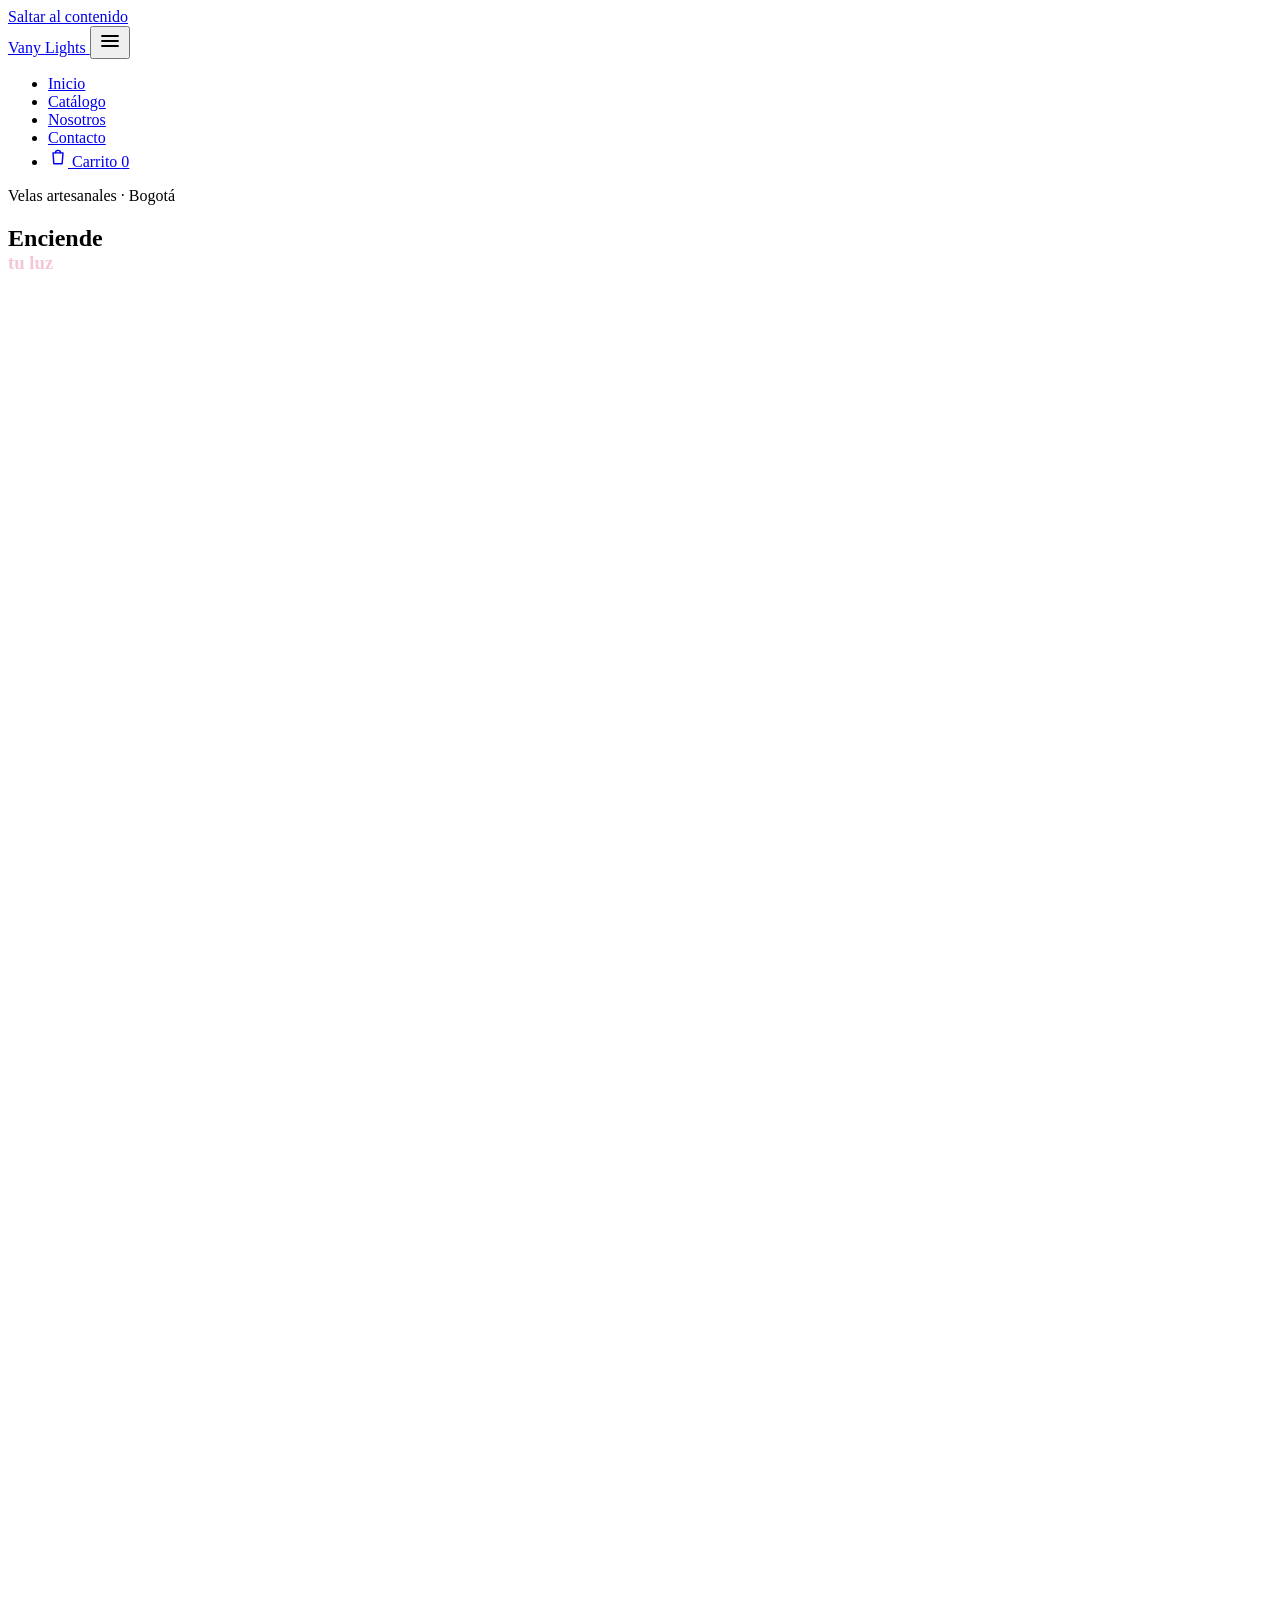
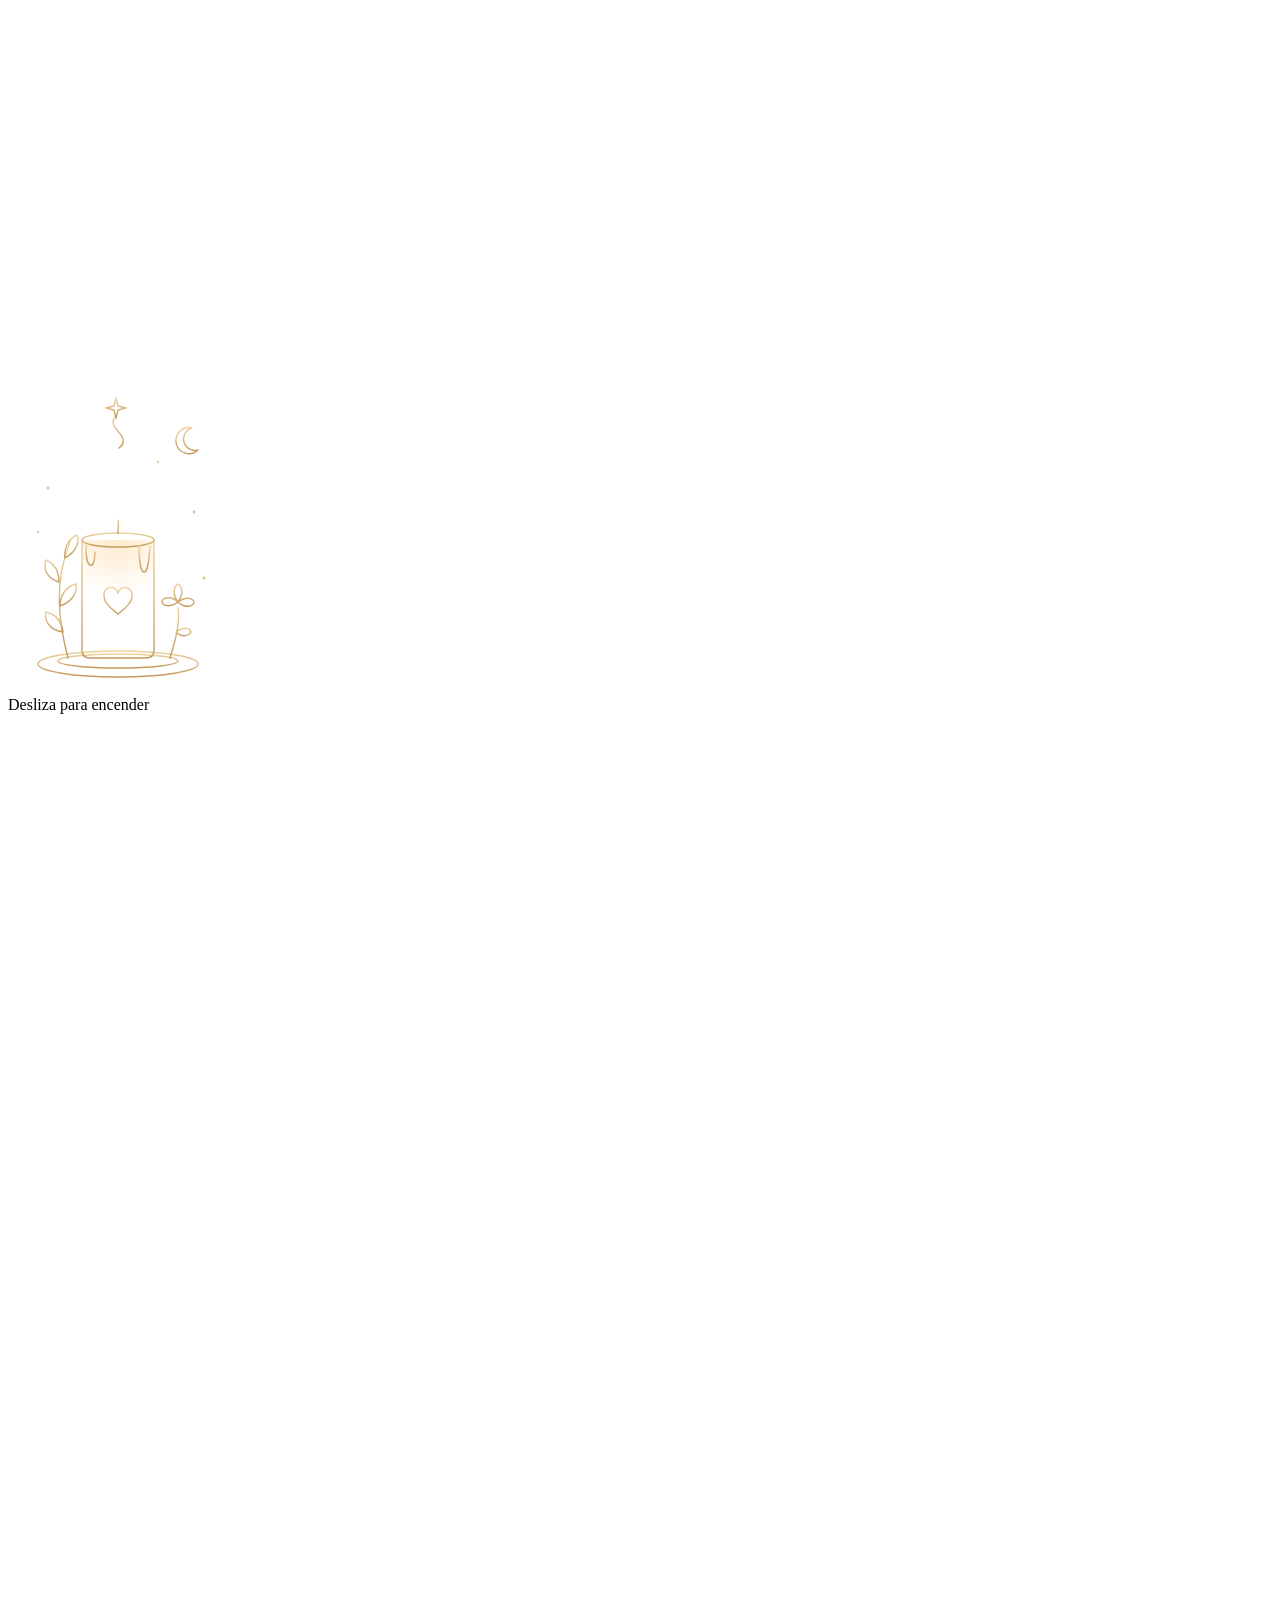
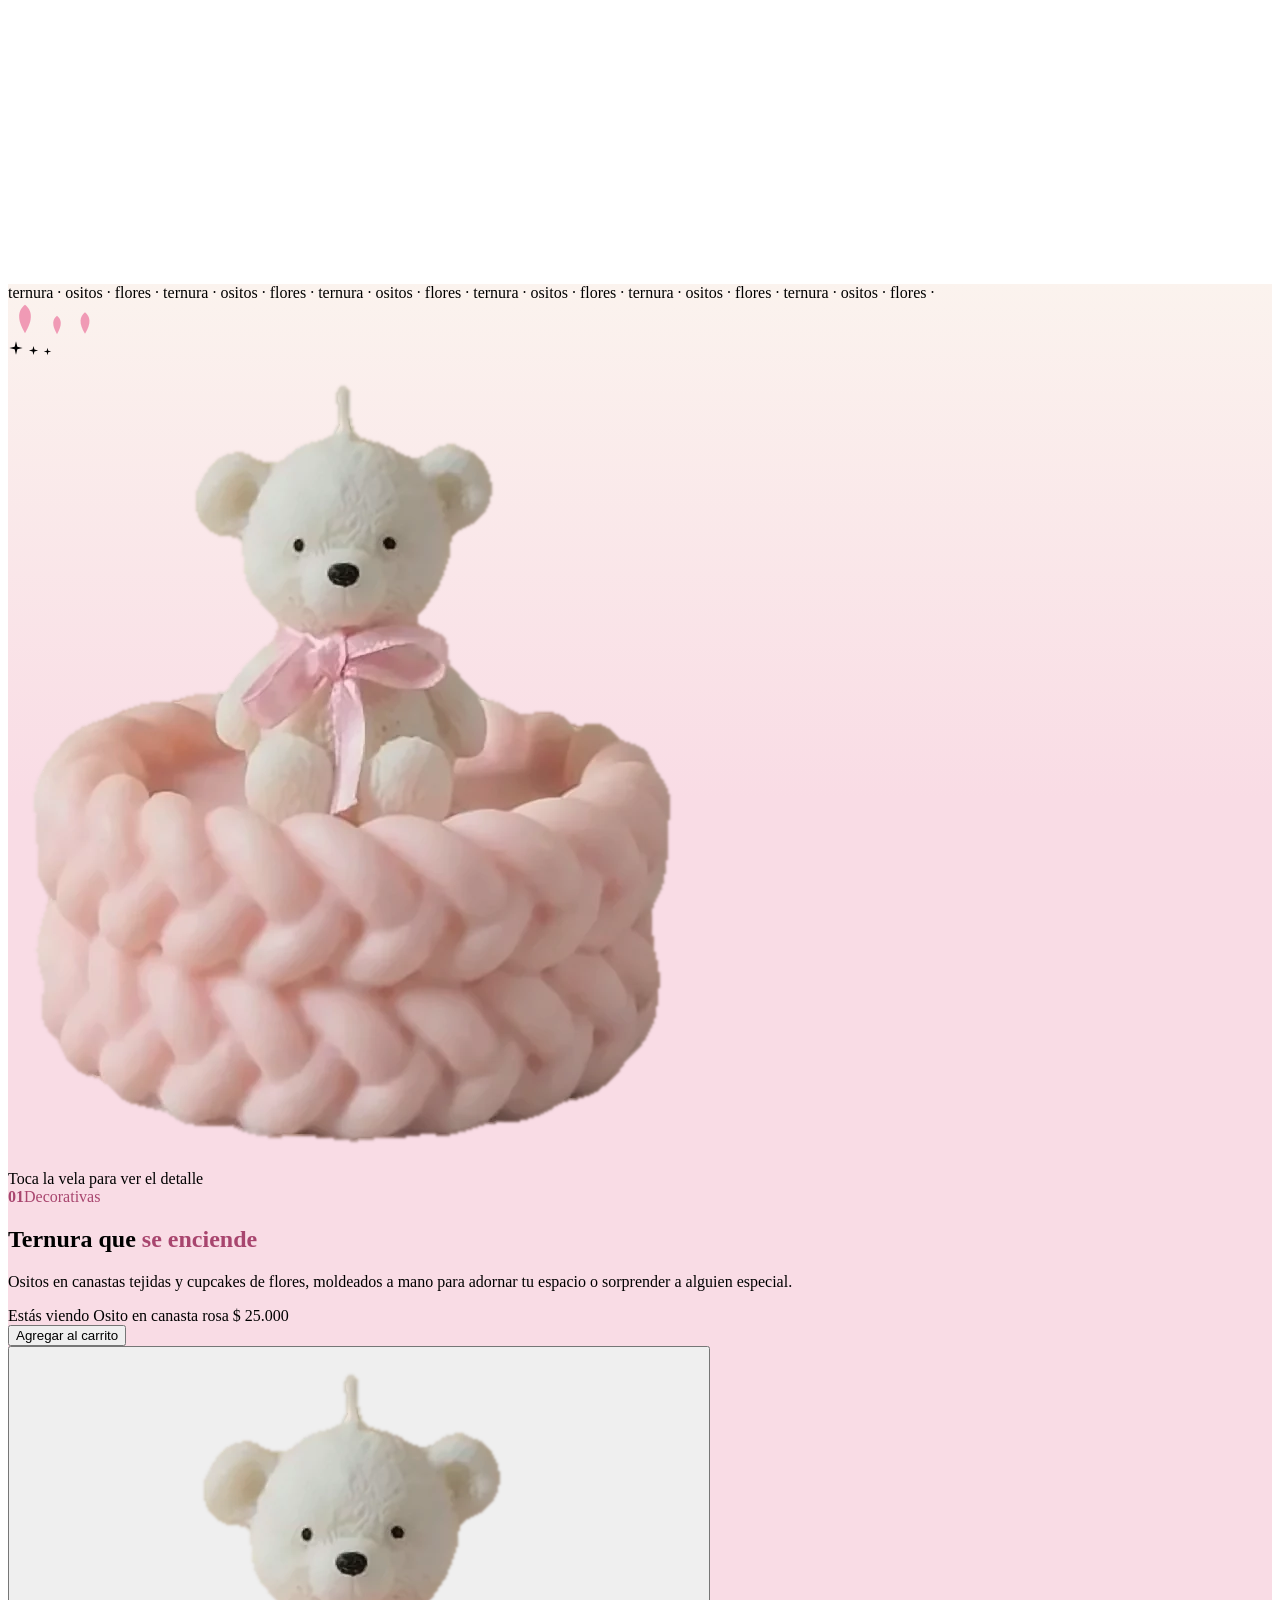
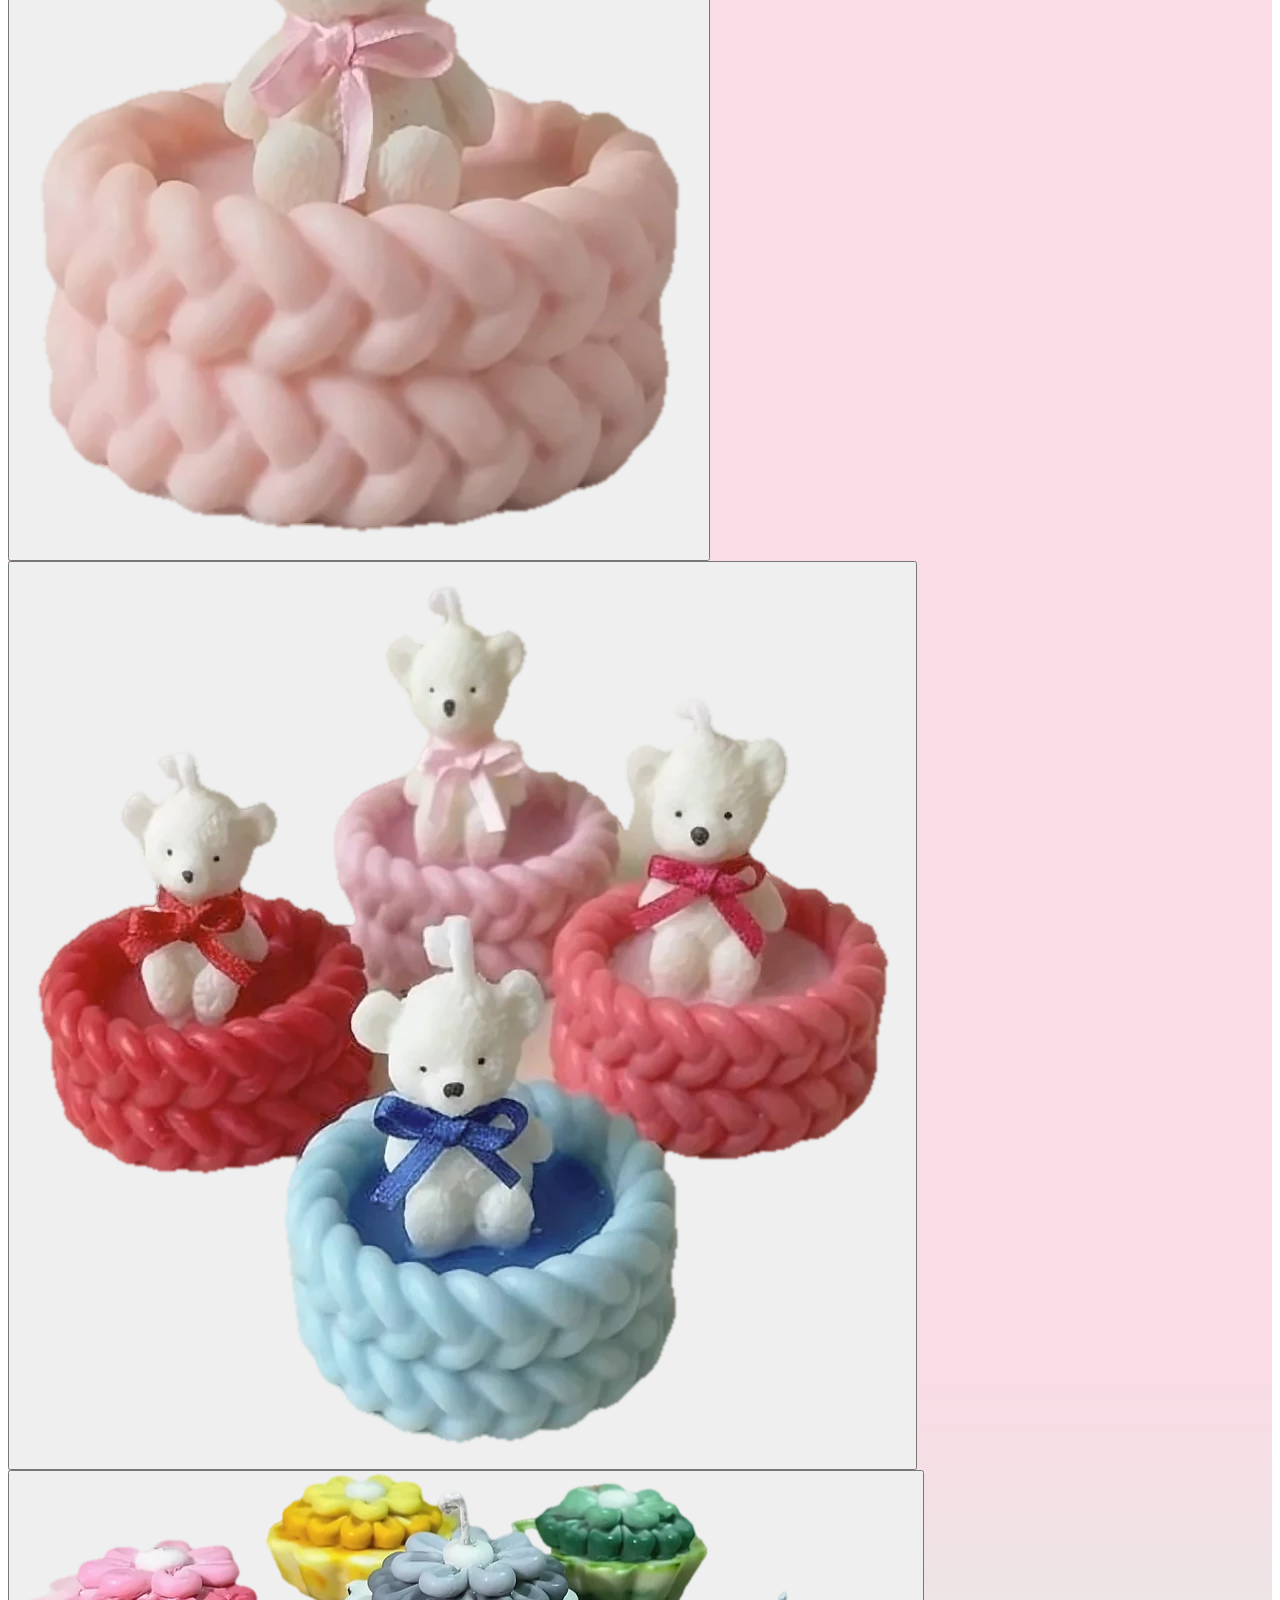
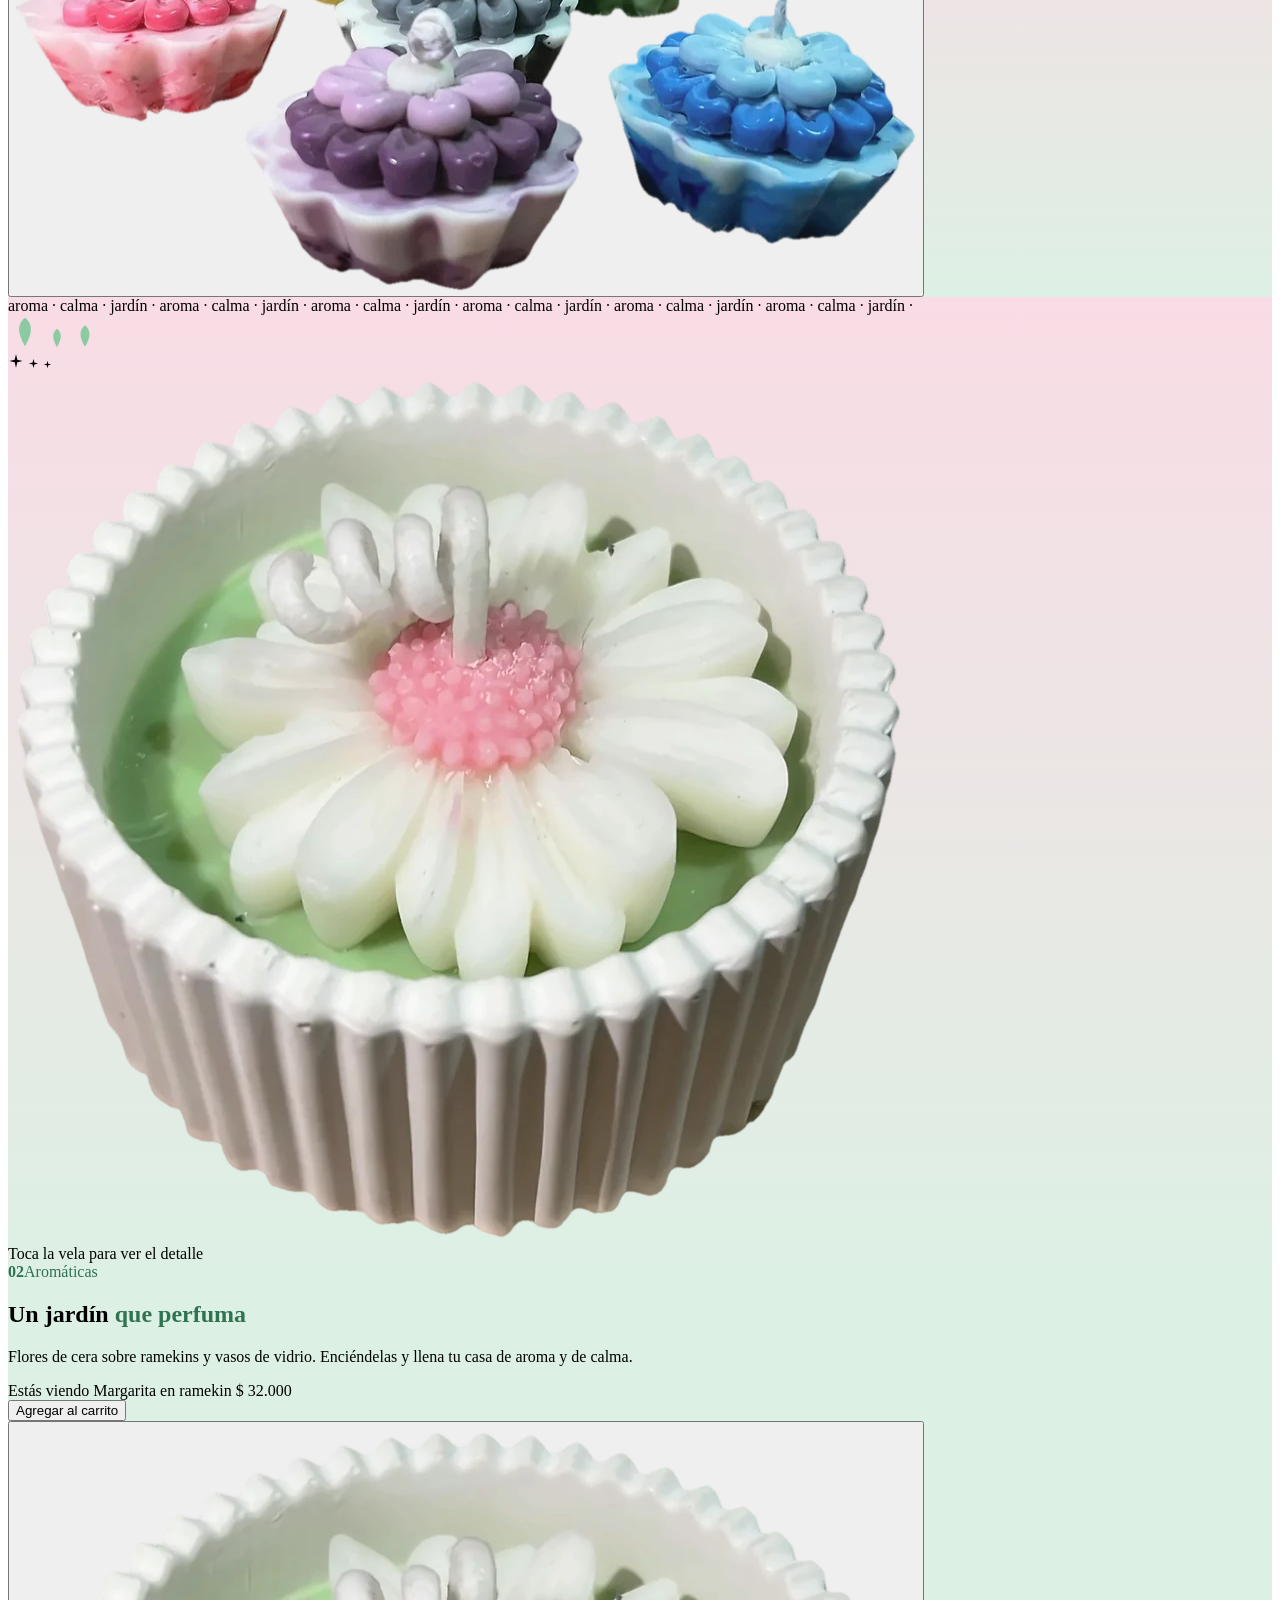
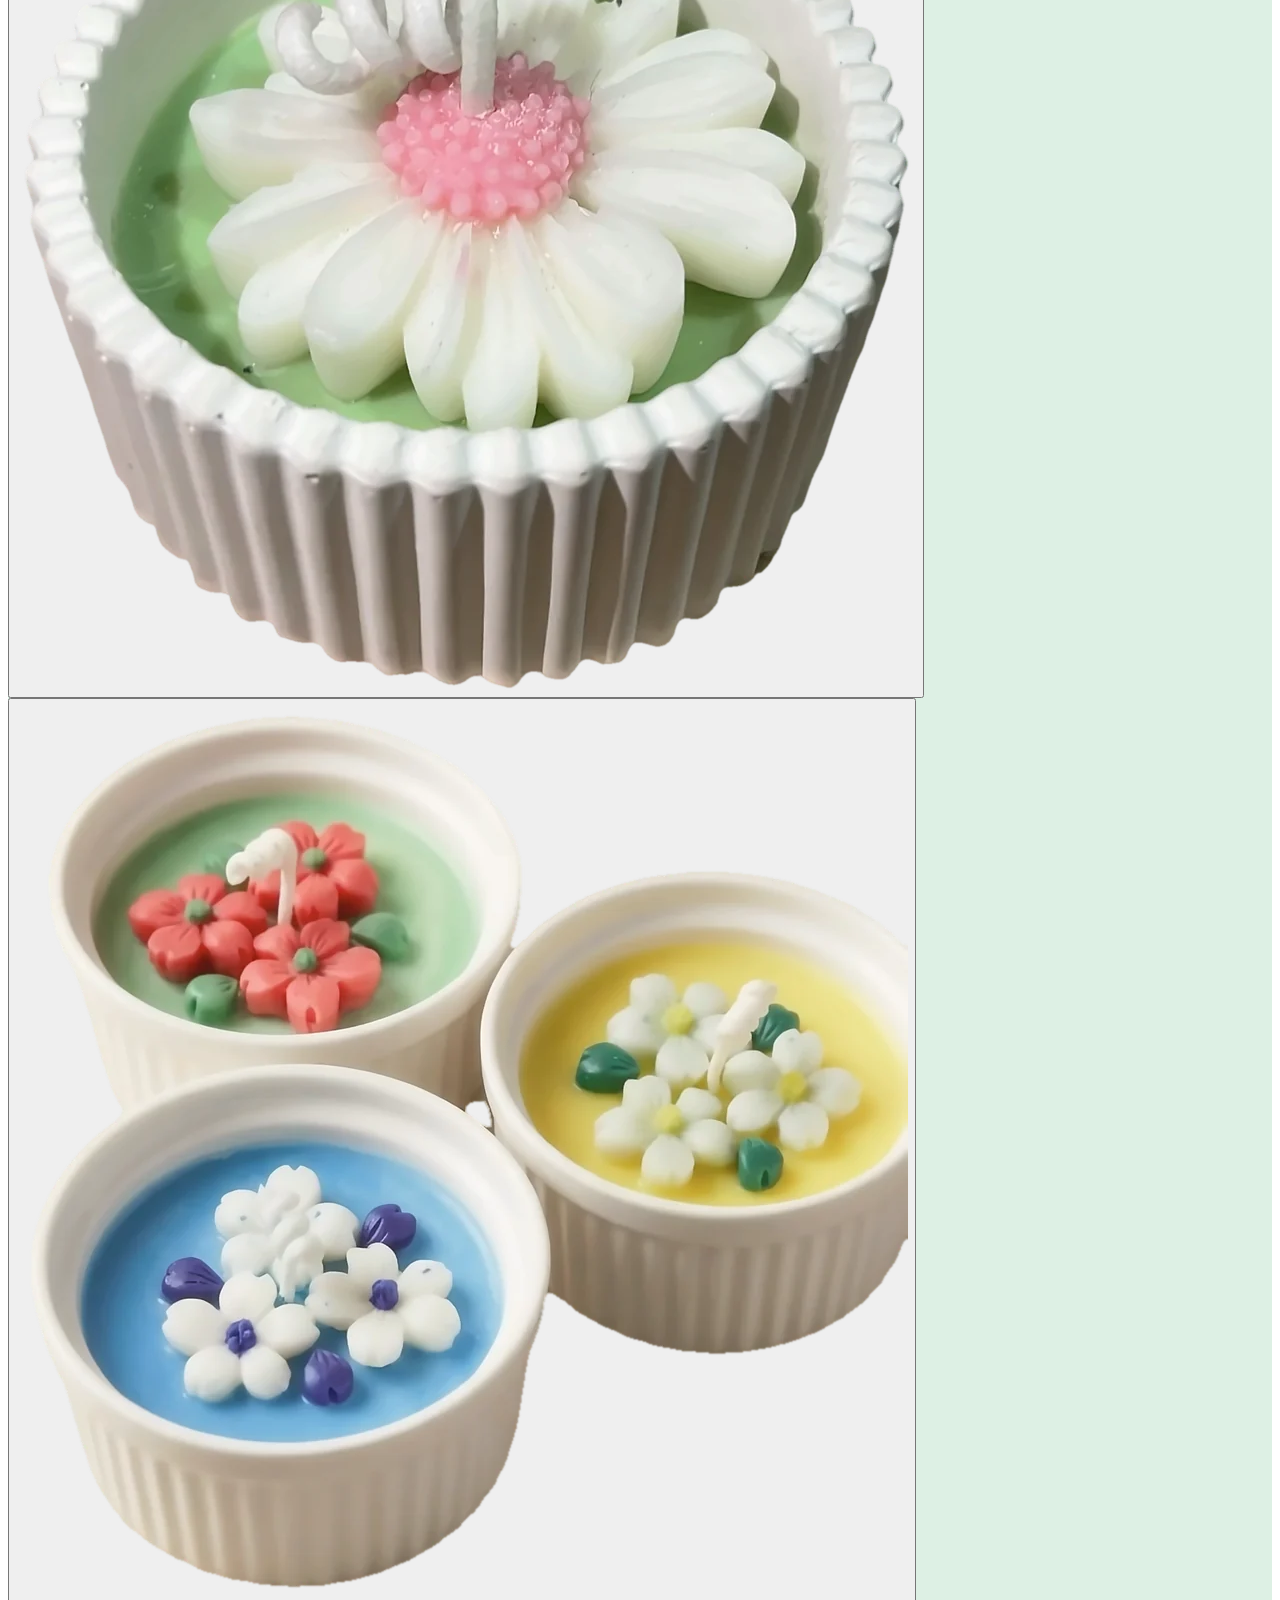
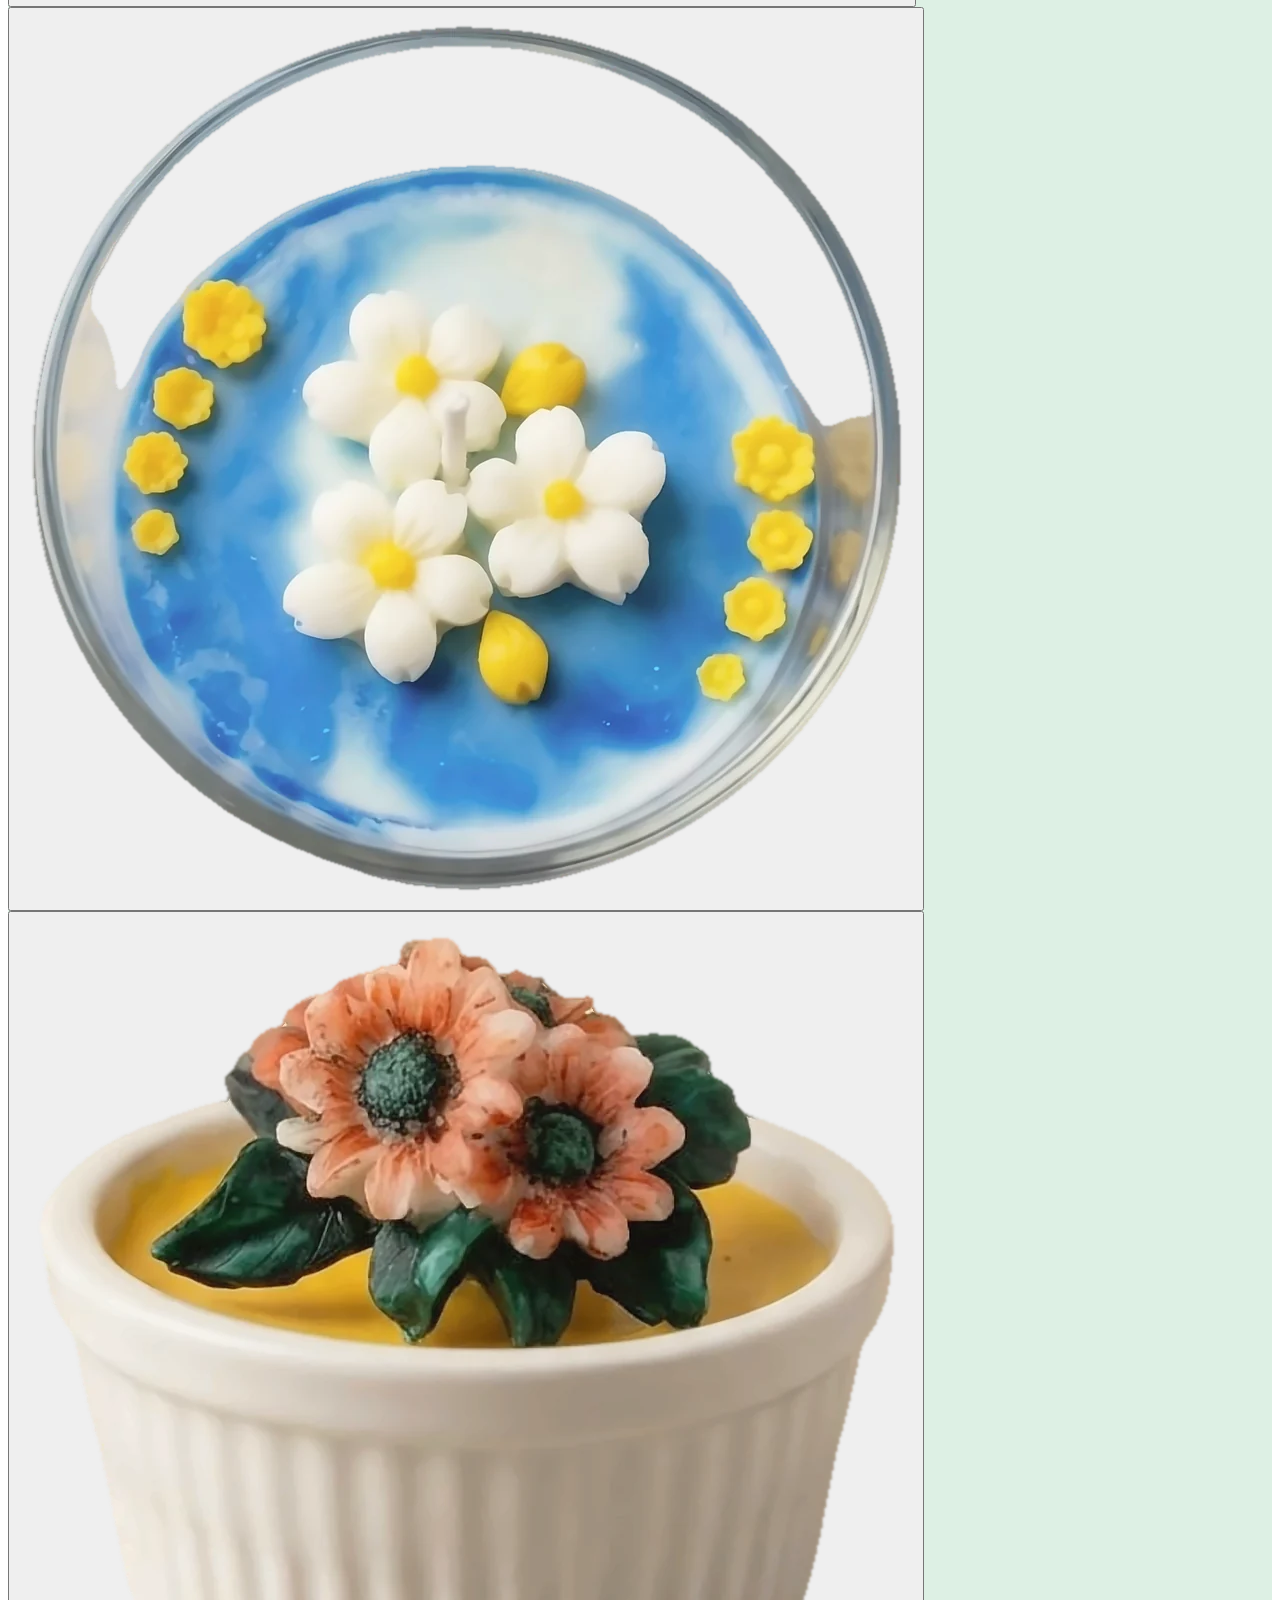
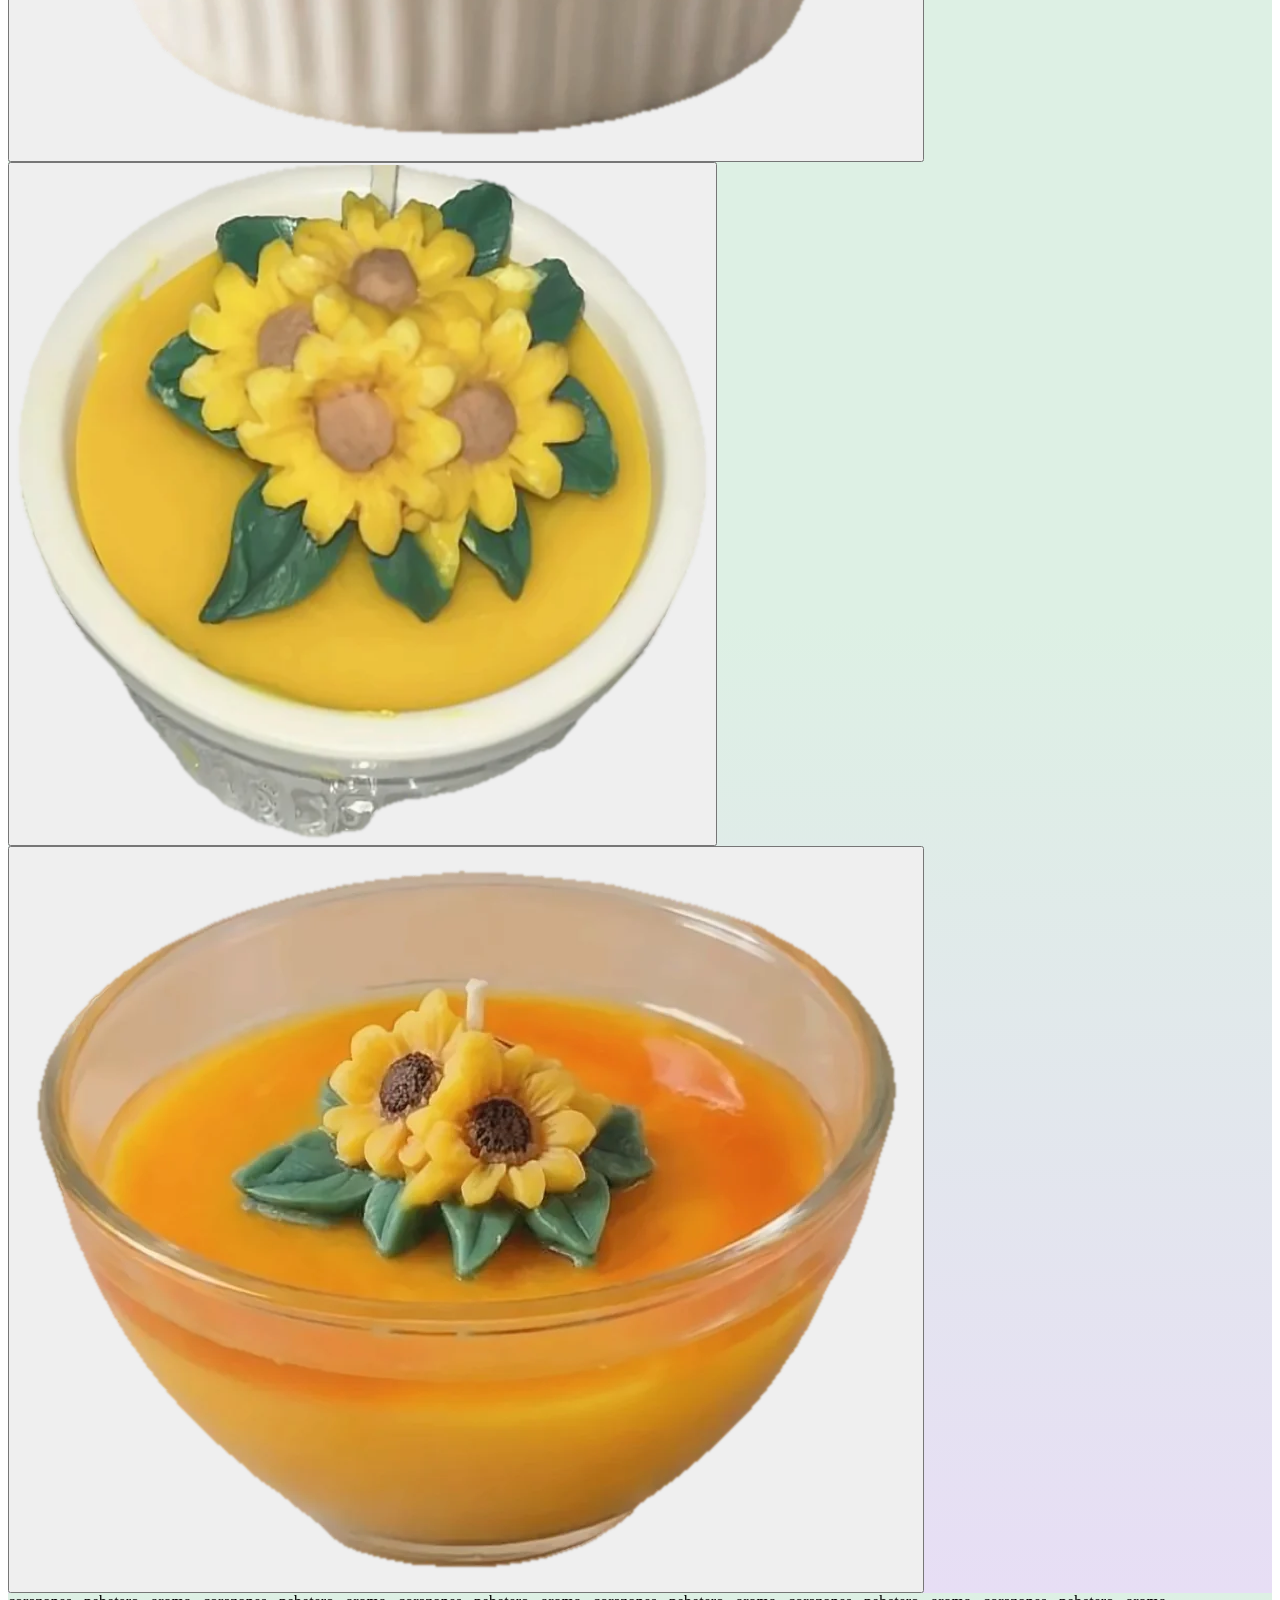
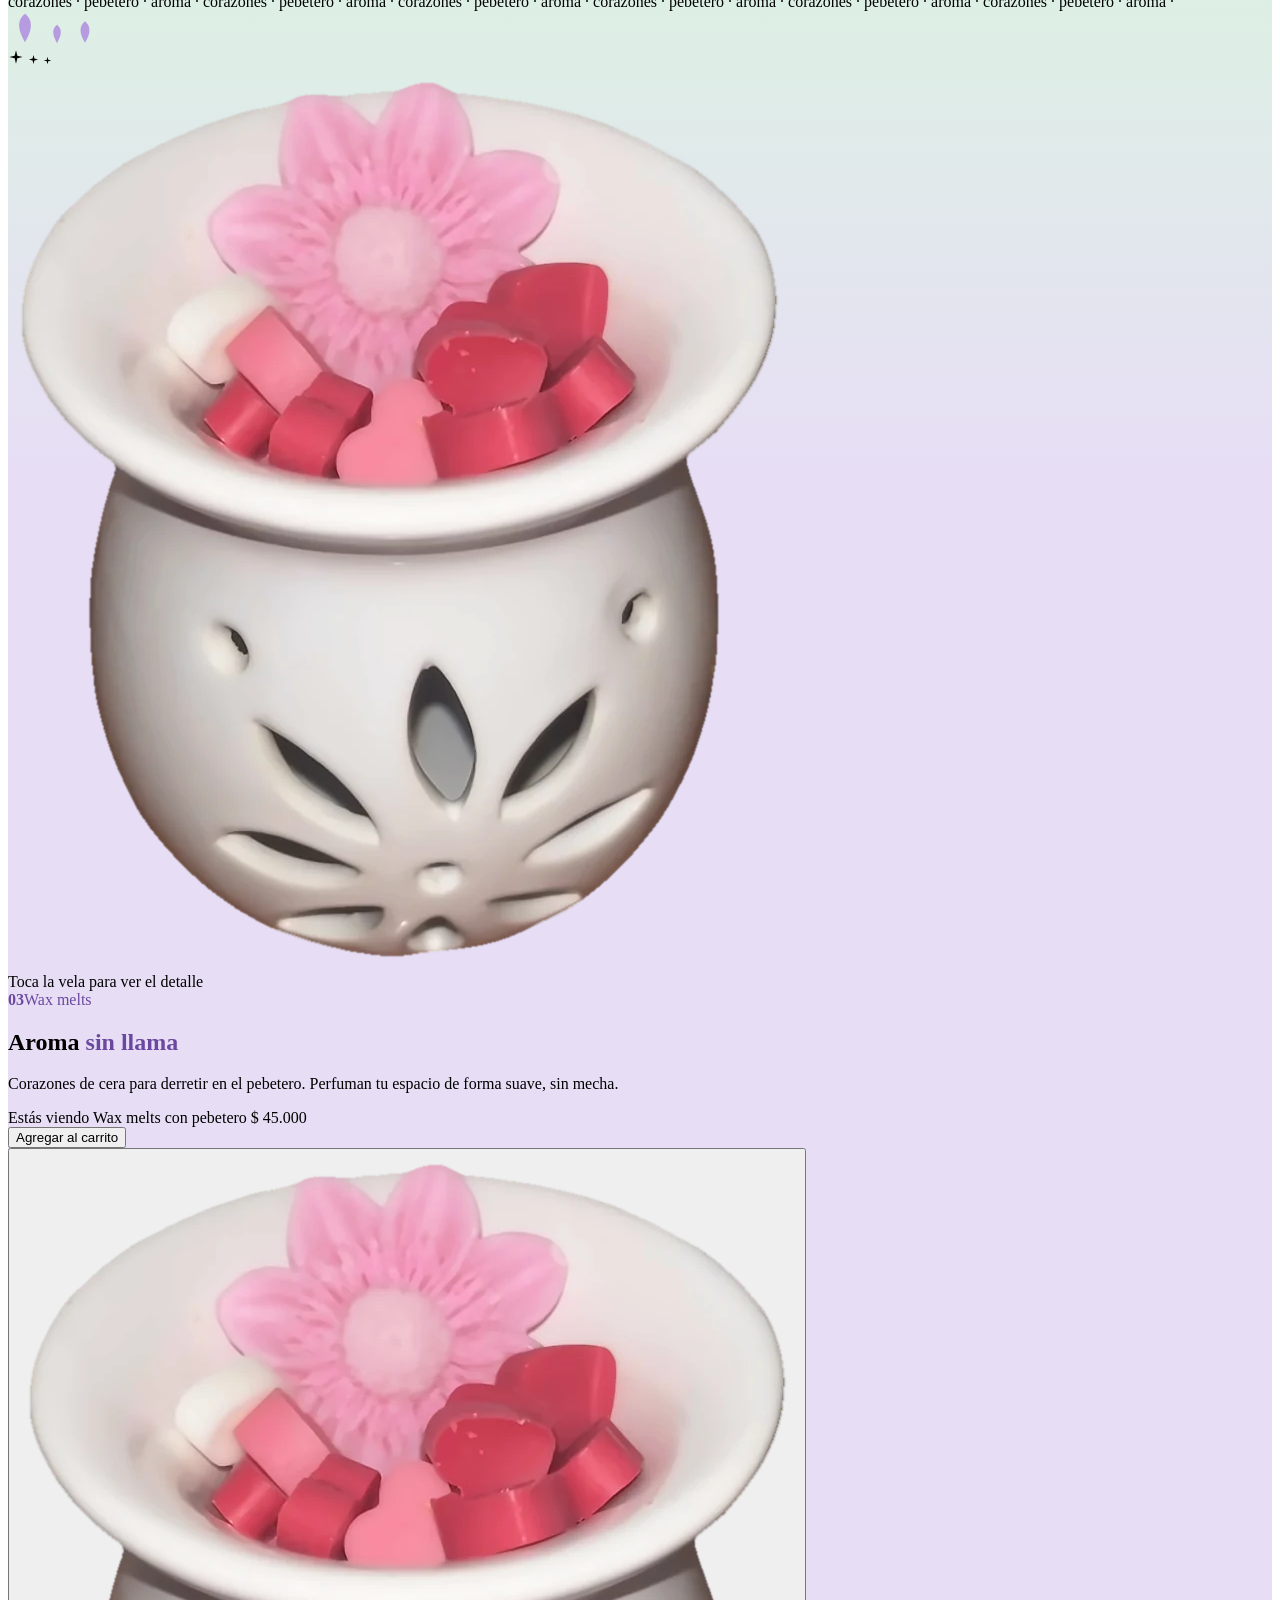
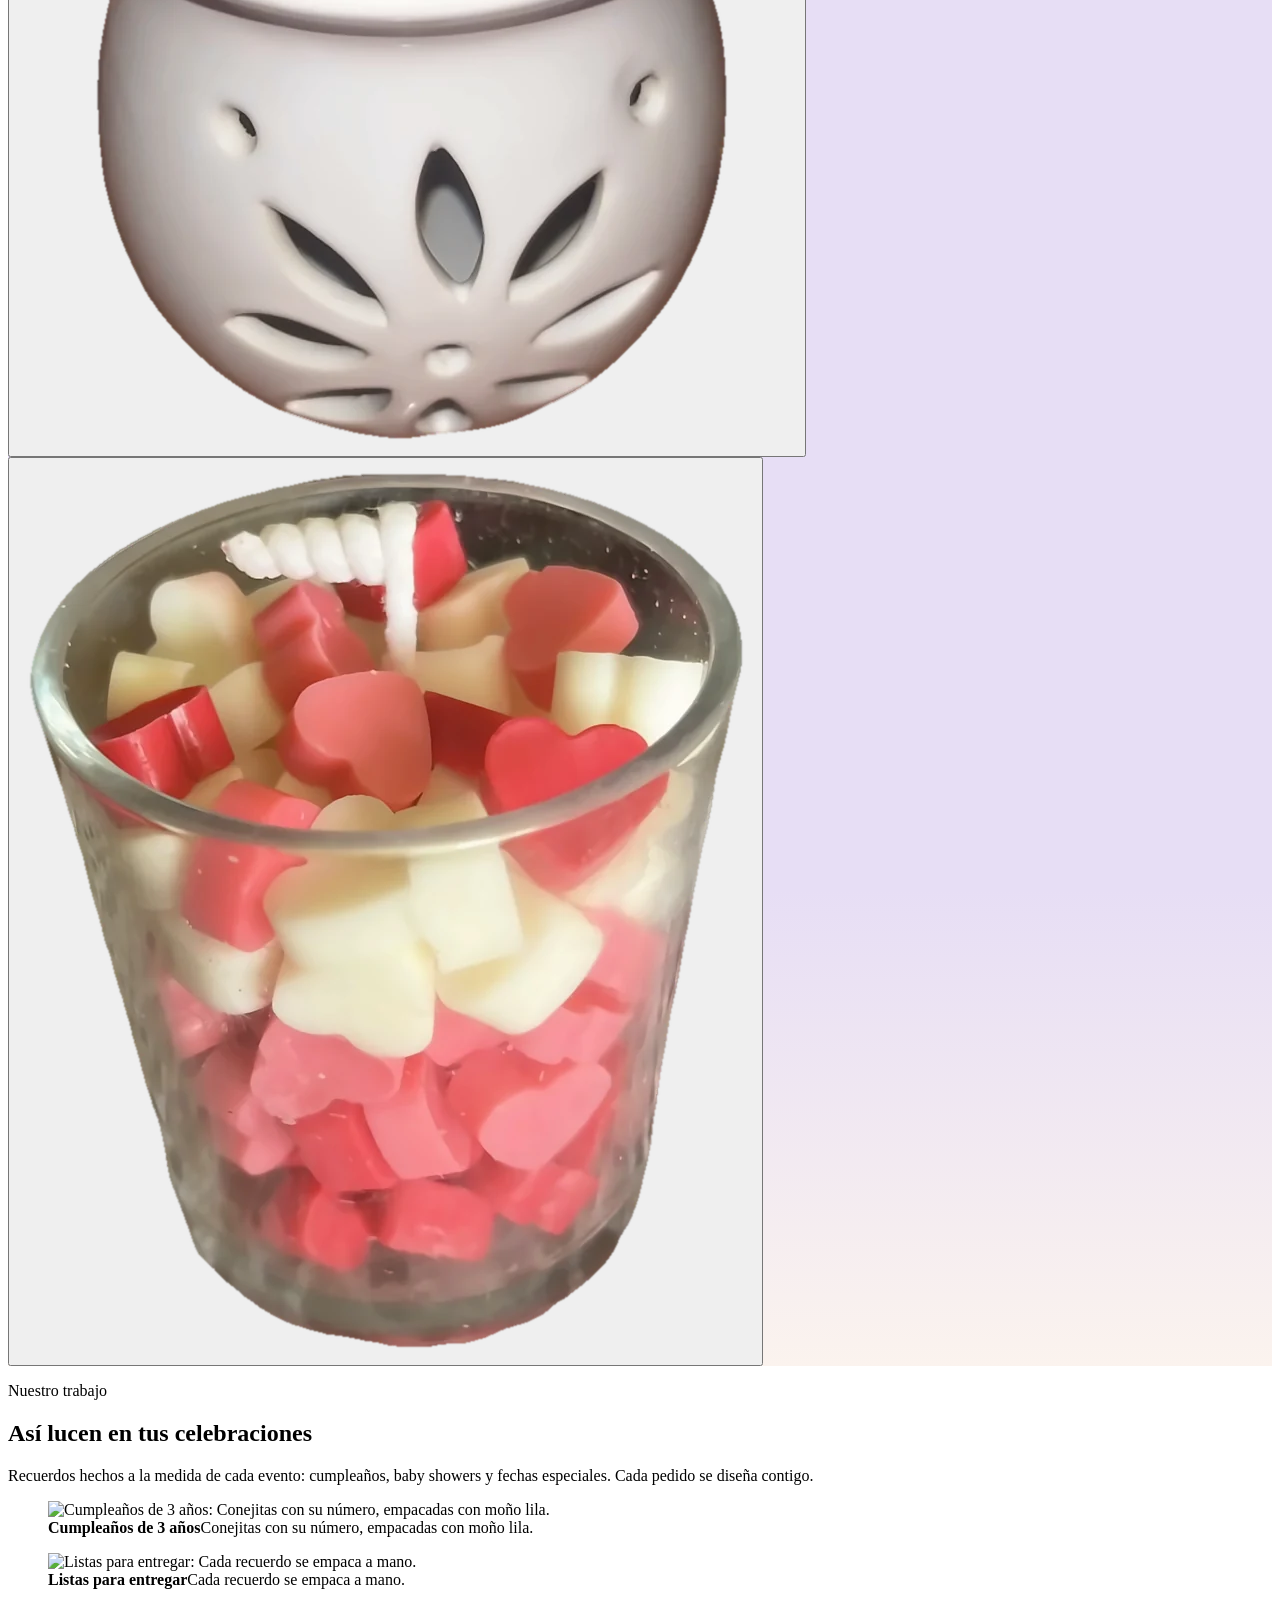
==== commit a9b3656f: "Galería de celebraciones, recuerdos como muestras y fotos corregidas" ====
--- a/index.html
+++ b/index.html
@@ -78,7 +78,7 @@
             <a class="hero-chip" href="#deco"><i style="background: #F4C2D2"></i>Decorativas</a>
             <a class="hero-chip" href="#aroma"><i style="background: #BFE3CB"></i>Aromáticas</a>
             <a class="hero-chip" href="#wax"><i style="background: #D2C3EE"></i>Wax melts</a>
-            <a class="hero-chip" href="#rec"><i style="background: #BFD8EF"></i>Recuerdos</a>
+            <a class="hero-chip" href="#celebraciones"><i style="background: #BFD8EF"></i>Celebraciones</a>
           </nav>
         </div>
       </div>
@@ -120,7 +120,7 @@
           </div>
 
           <!-- Ilustración de línea fina: cada trazo con pathLength="1" se "dibuja" al cargar -->
-          <svg class="candle-art" viewBox="0 0 220 300" fill="none" stroke-linecap="round" stroke-linejoin="round">
+          <svg class="candle-art" width="220" height="300" viewBox="0 0 220 300" fill="none" stroke-linecap="round" stroke-linejoin="round">
             <defs>
               <linearGradient id="oro" x1="0" y1="0" x2="0" y2="1">
                 <stop offset="0" stop-color="#ECD3A0"/>
@@ -186,6 +186,29 @@
     <!-- ===== 2. CAPÍTULOS DE COLOR (los arma home.js con los datos de data.js) ===== -->
     <div id="colecciones"></div>
 
+    <!-- ===== 3. ASÍ LUCEN EN TUS CELEBRACIONES (muestras del trabajo, no se venden) ===== -->
+    <section class="celebrations" id="celebraciones" aria-labelledby="titulo-celebraciones">
+      <div class="container">
+        <div class="celebrations-head reveal">
+          <p class="eyebrow">Nuestro trabajo</p>
+          <h2 class="titulo" id="titulo-celebraciones">Así lucen en tus <span class="script">celebraciones</span></h2>
+          <p class="lead">Recuerdos hechos a la medida de cada evento: cumpleaños, baby showers y fechas especiales. Cada pedido se diseña contigo.</p>
+        </div>
+
+        <!-- home.js llena la galería con los datos de VL.GALLERY -->
+        <div class="gallery" id="galeria"></div>
+
+        <div class="celebrations-cta reveal">
+          <div>
+            <h3 class="serif">¿Quieres recuerdos para tu evento?</h3>
+            <p>Cuéntanos la fecha, la cantidad y la temática, y te enviamos una propuesta.</p>
+          </div>
+          <a class="btn btn-dark" target="_blank" rel="noopener"
+             href="https://wa.me/573222224048?text=Hola%20Vany%20Lights%2C%20quiero%20cotizar%20recuerdos%20para%20mi%20evento">Cotizar por WhatsApp</a>
+        </div>
+      </div>
+    </section>
+
   </main>
 
   <!-- ===================== PIE DE PÁGINA ===================== -->
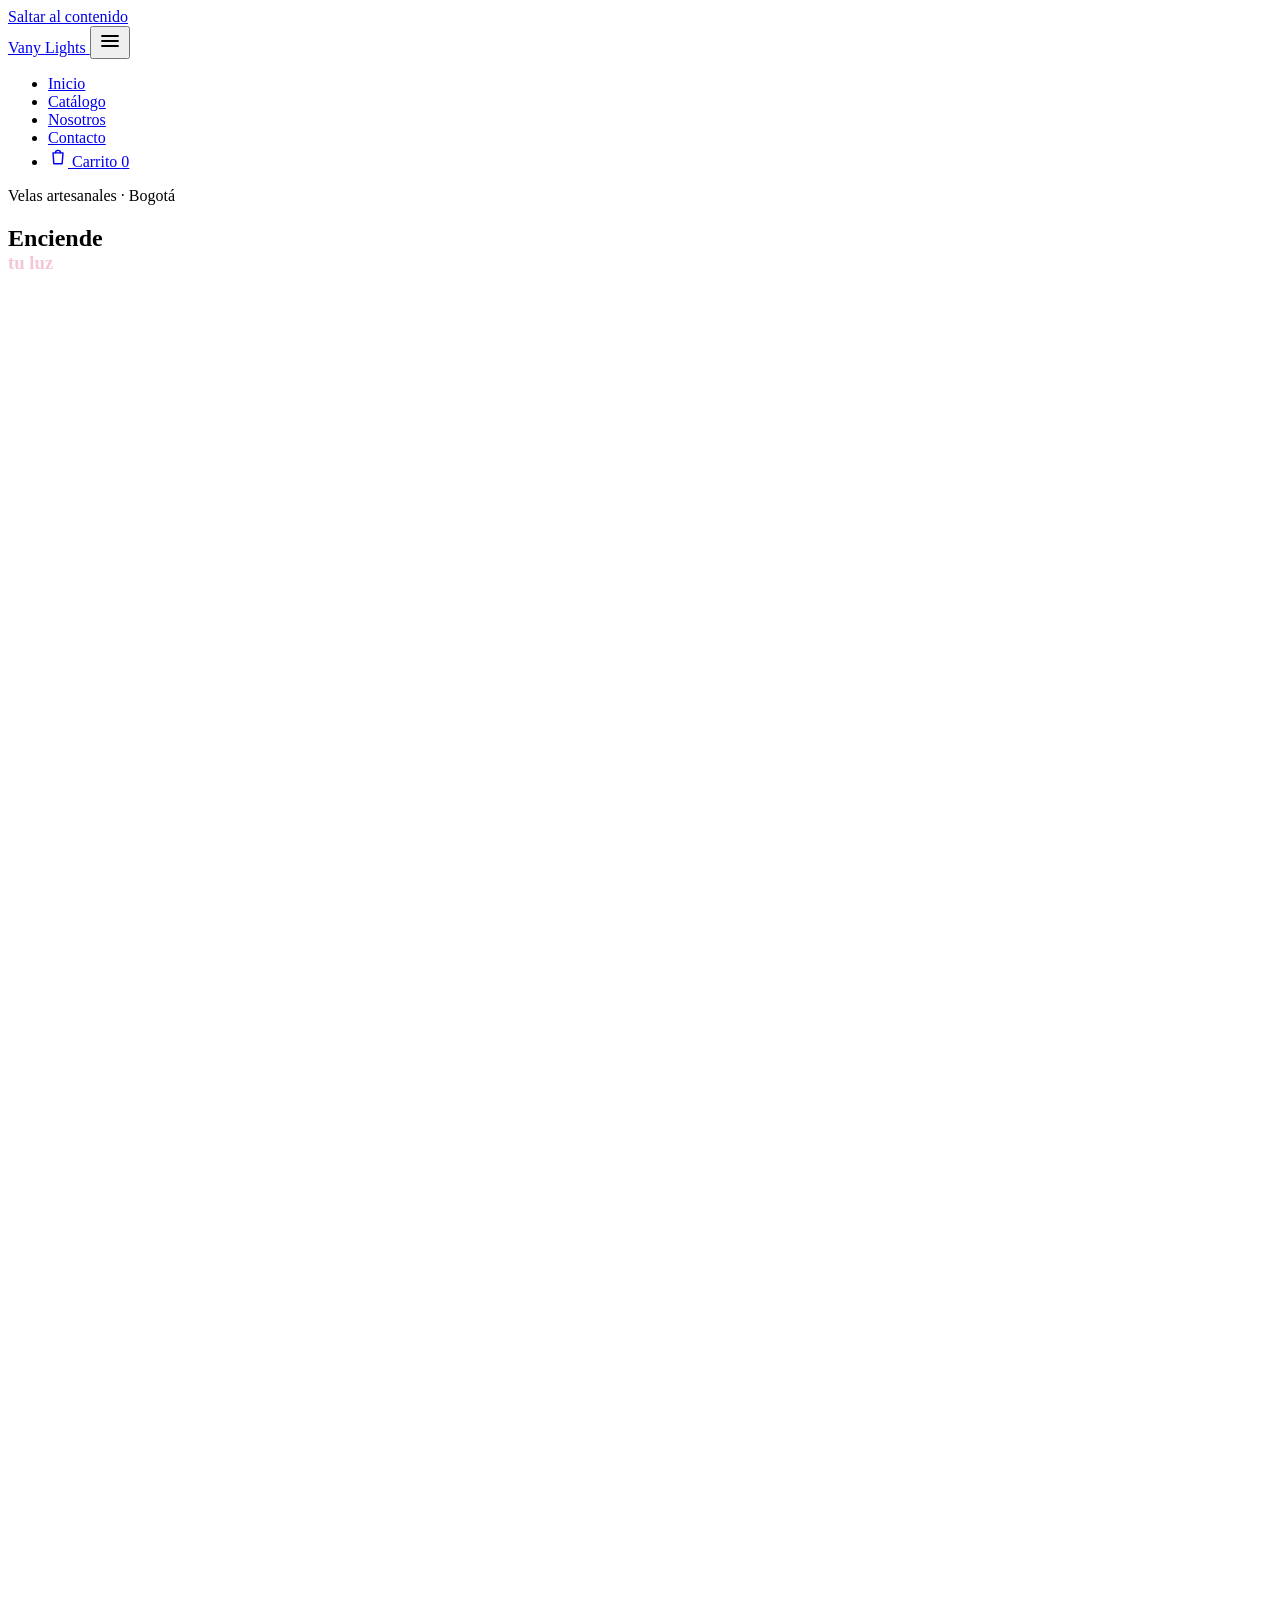
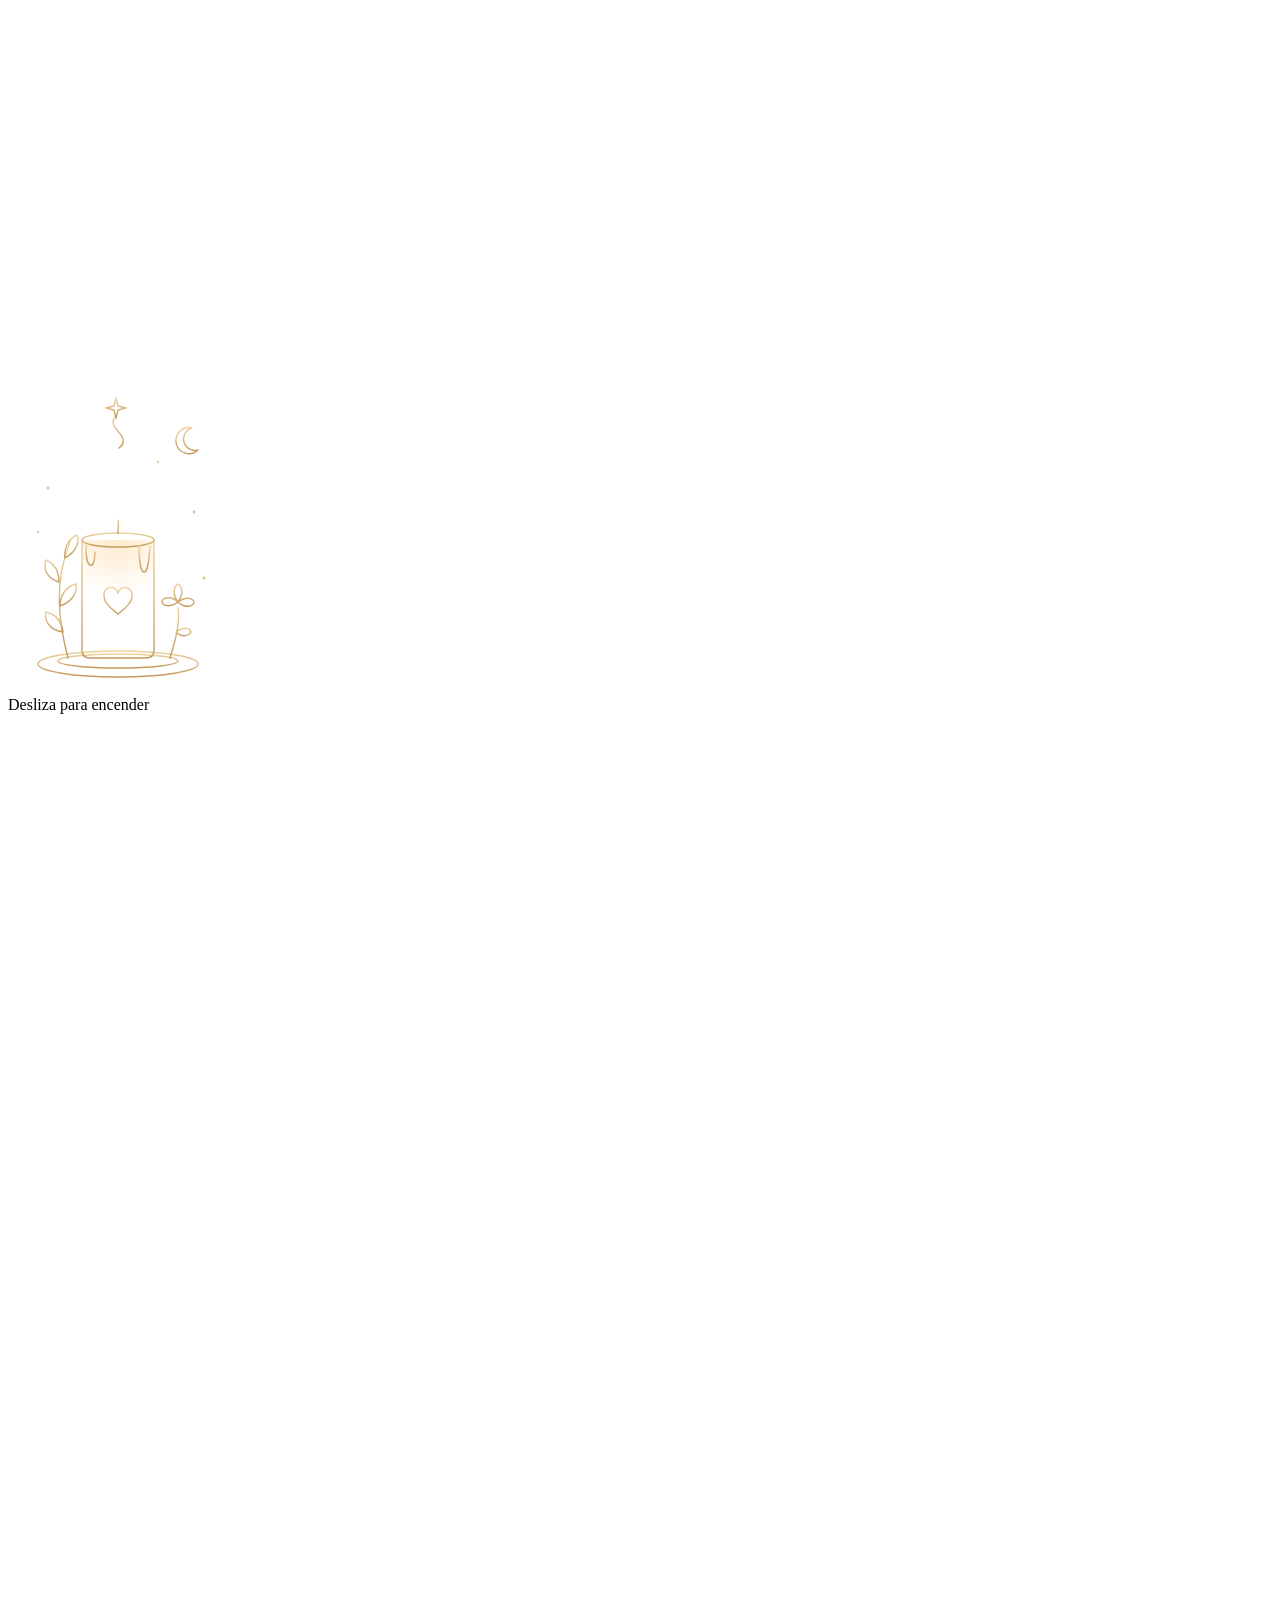
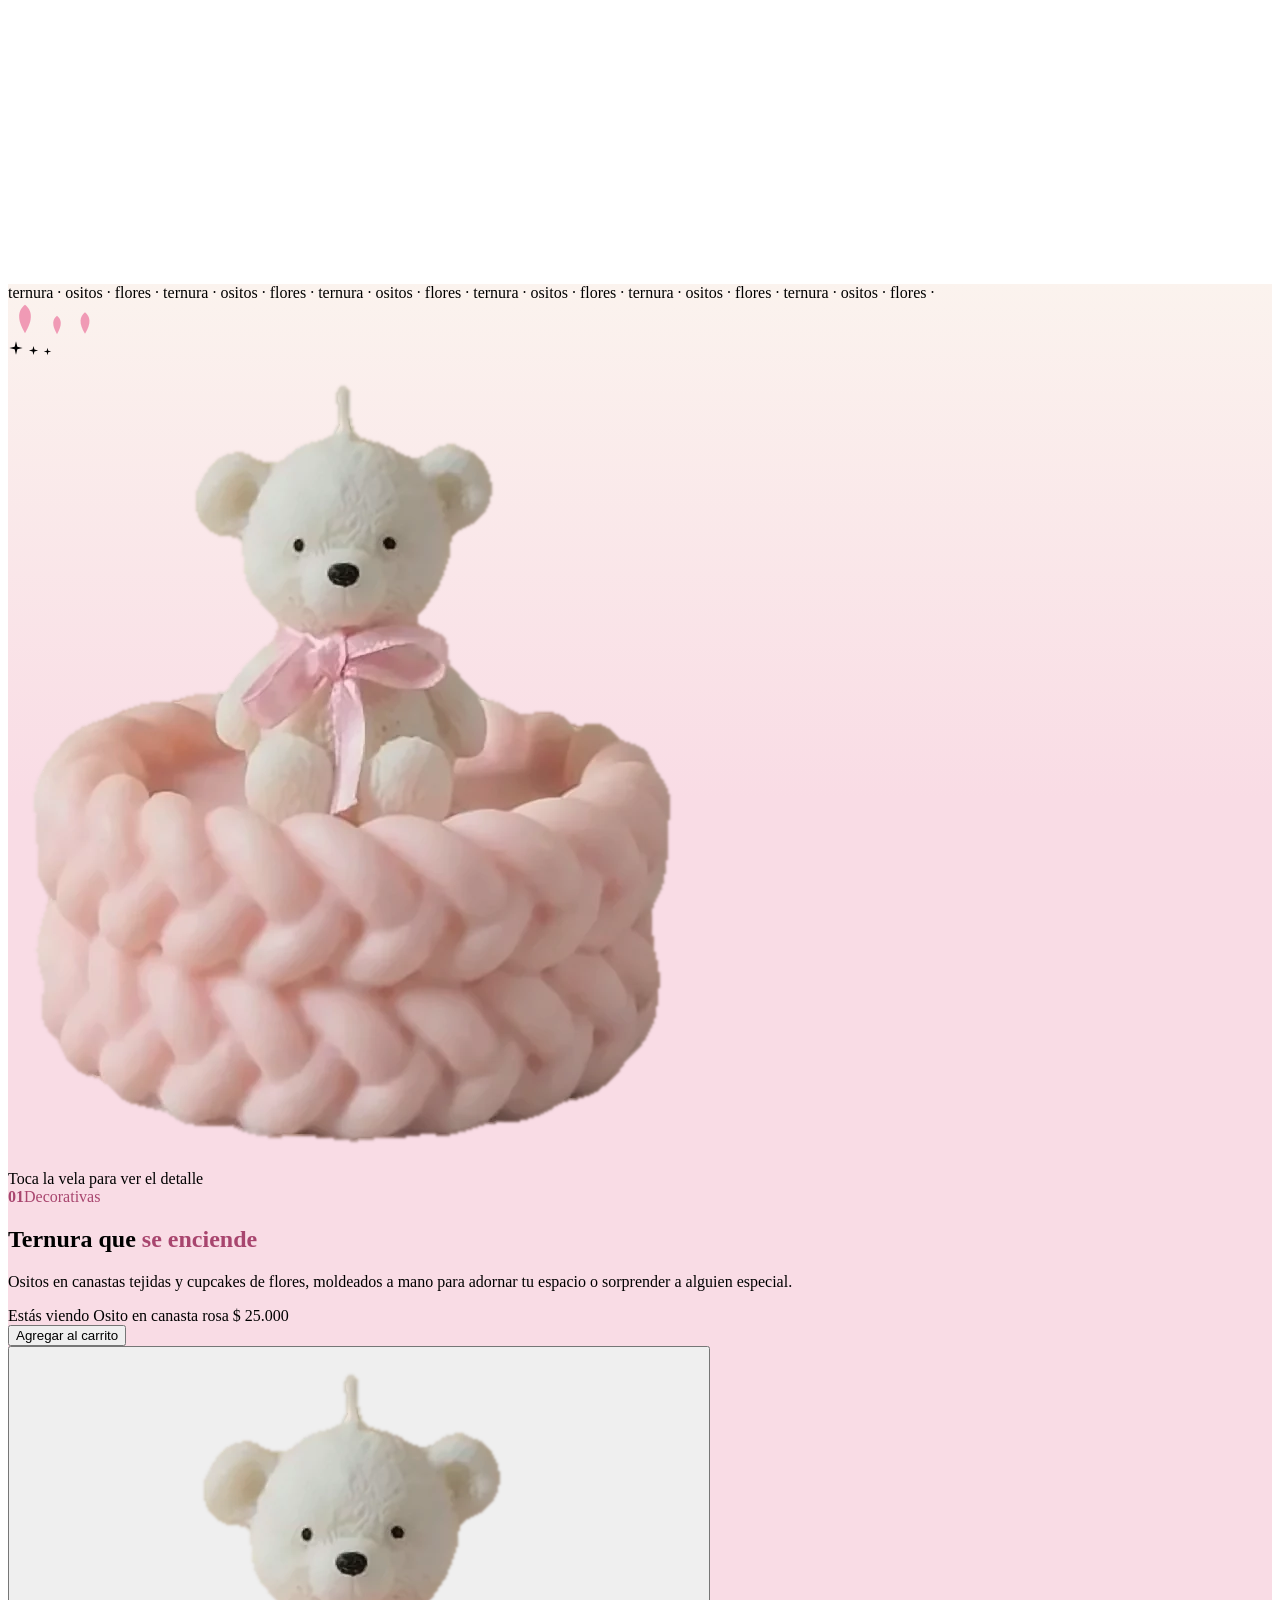
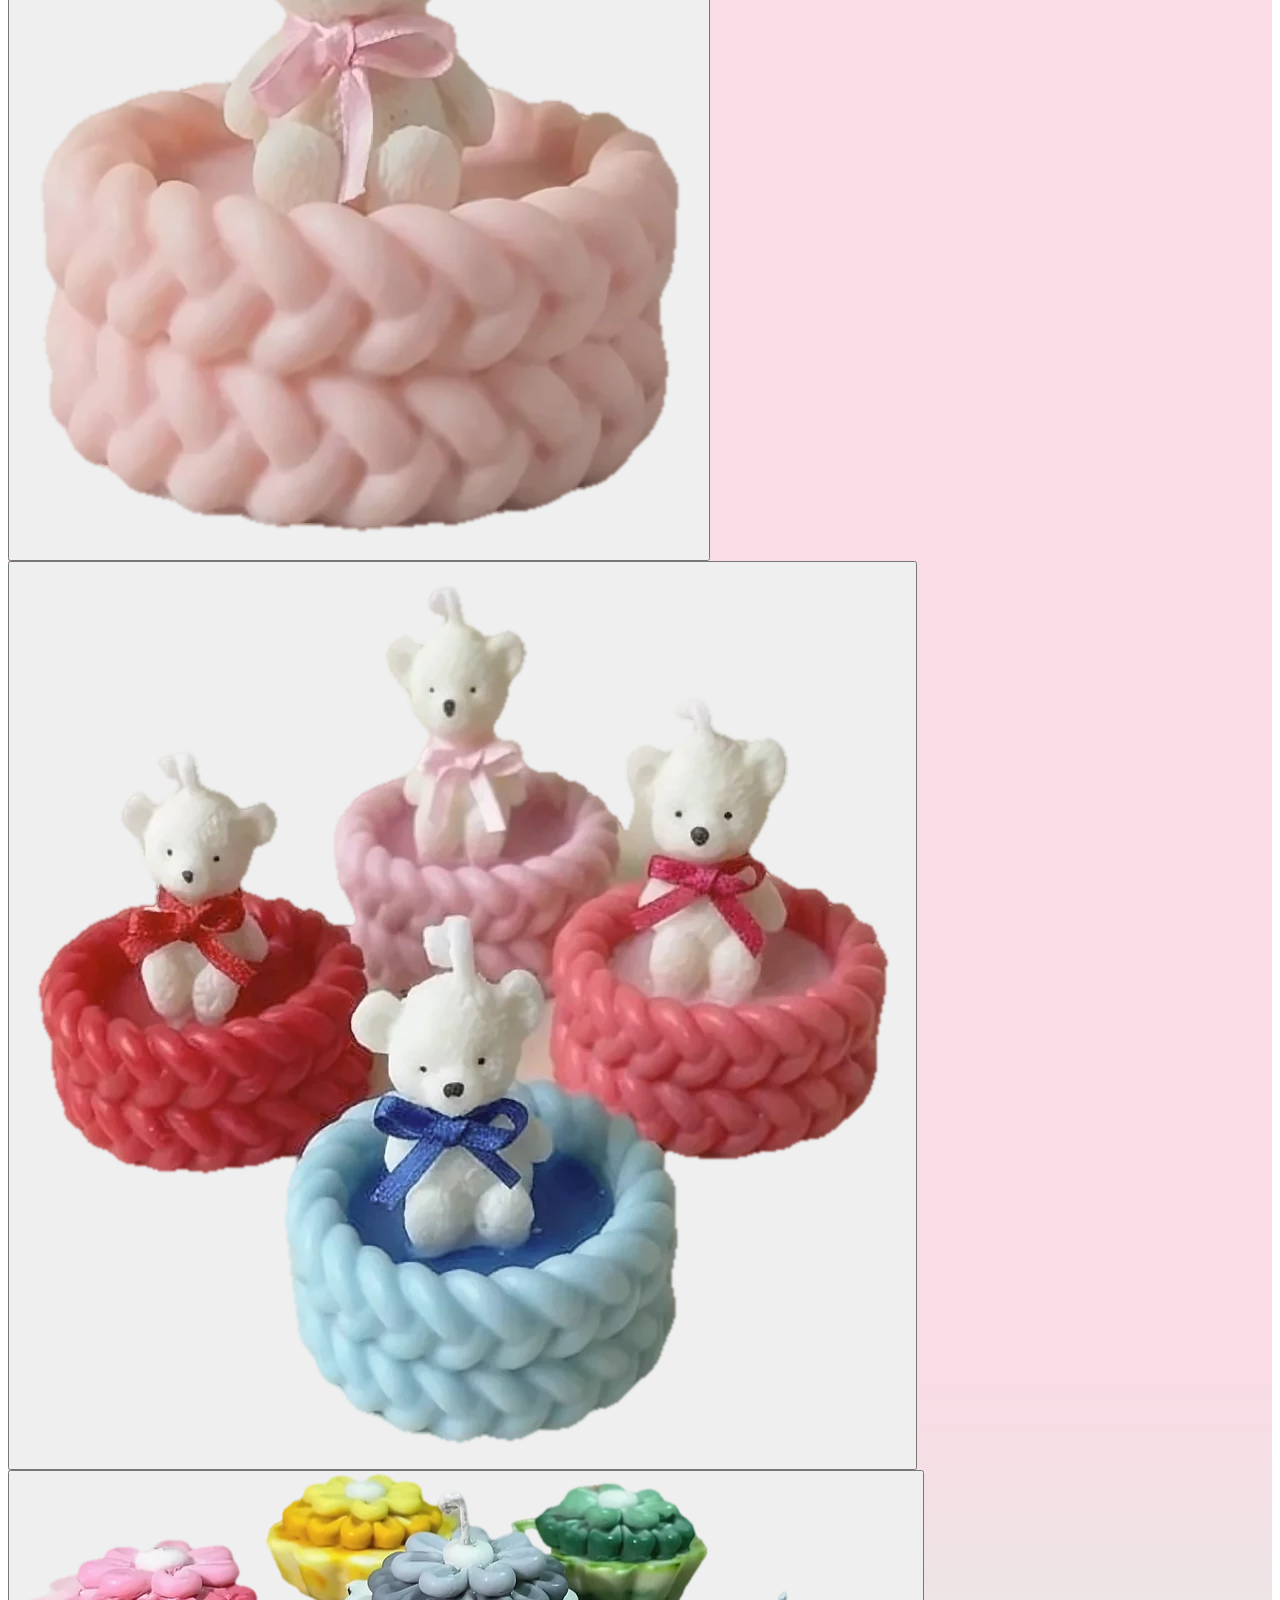
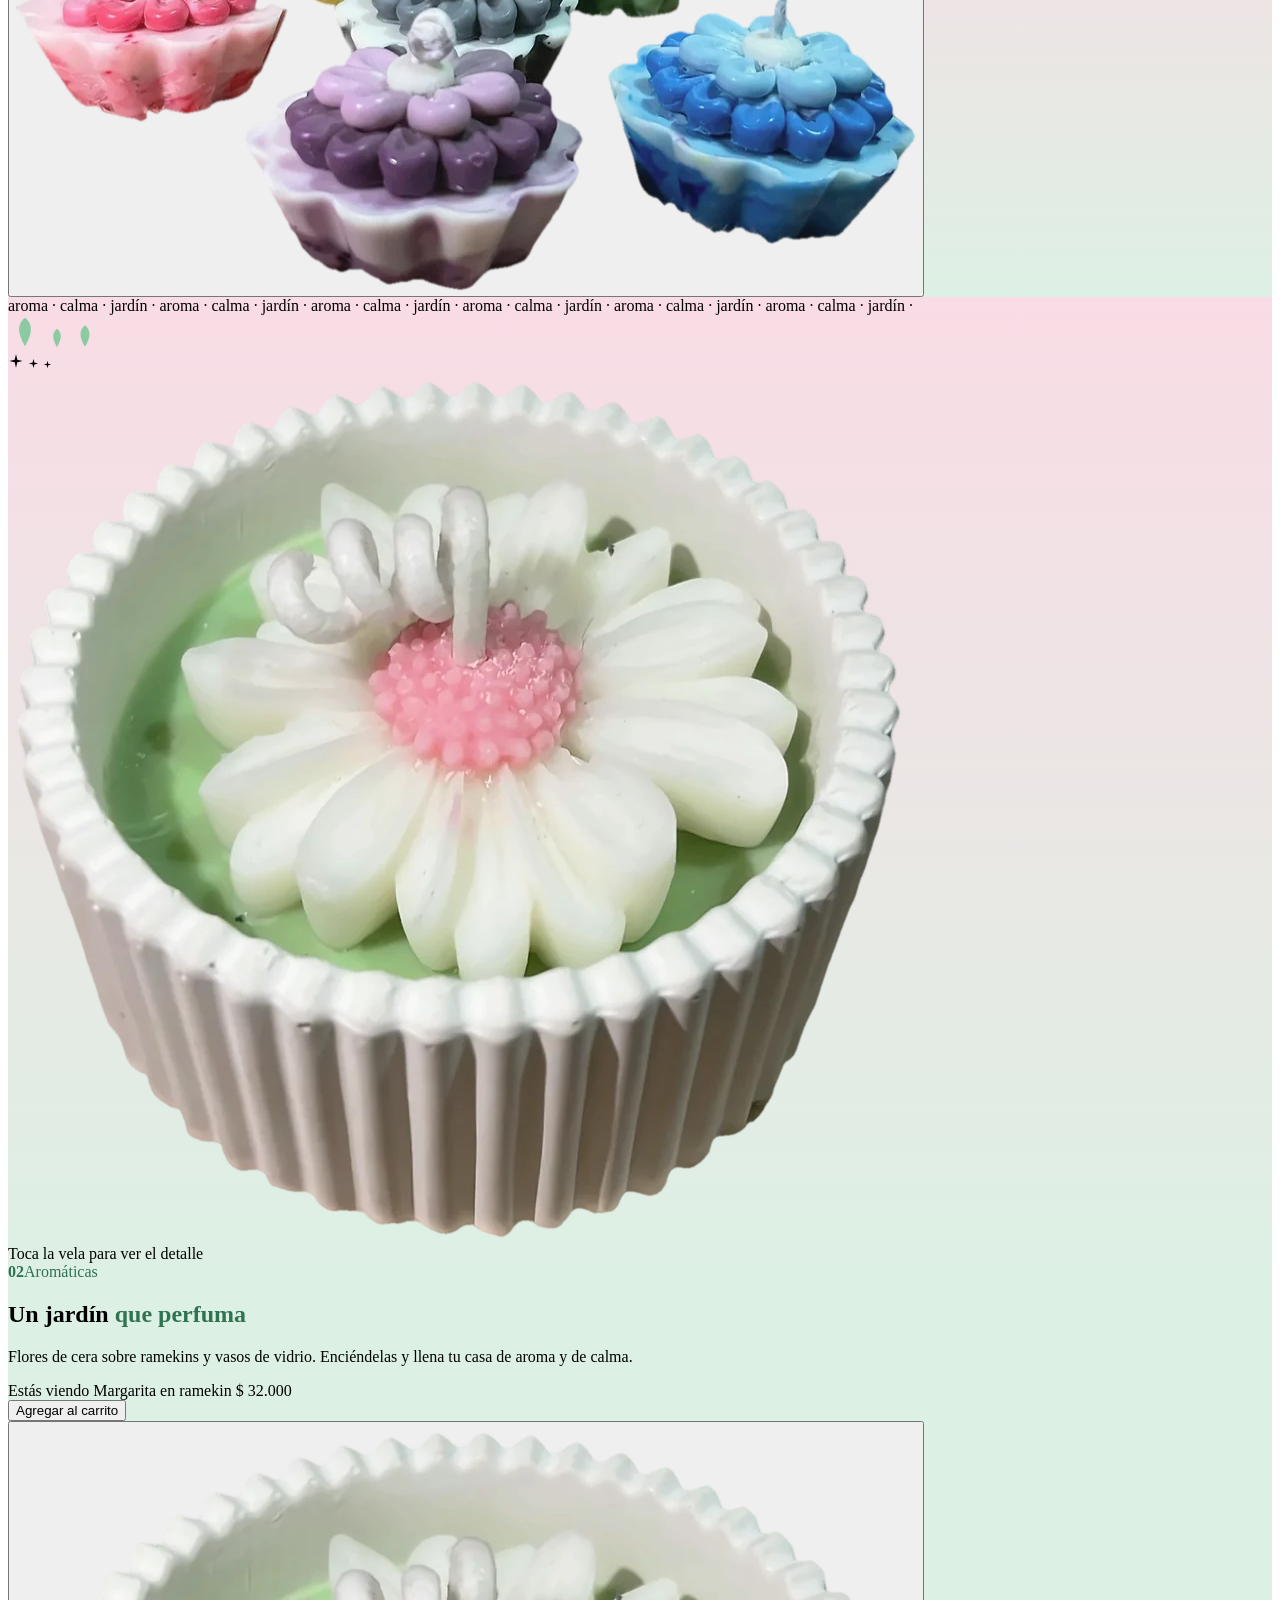
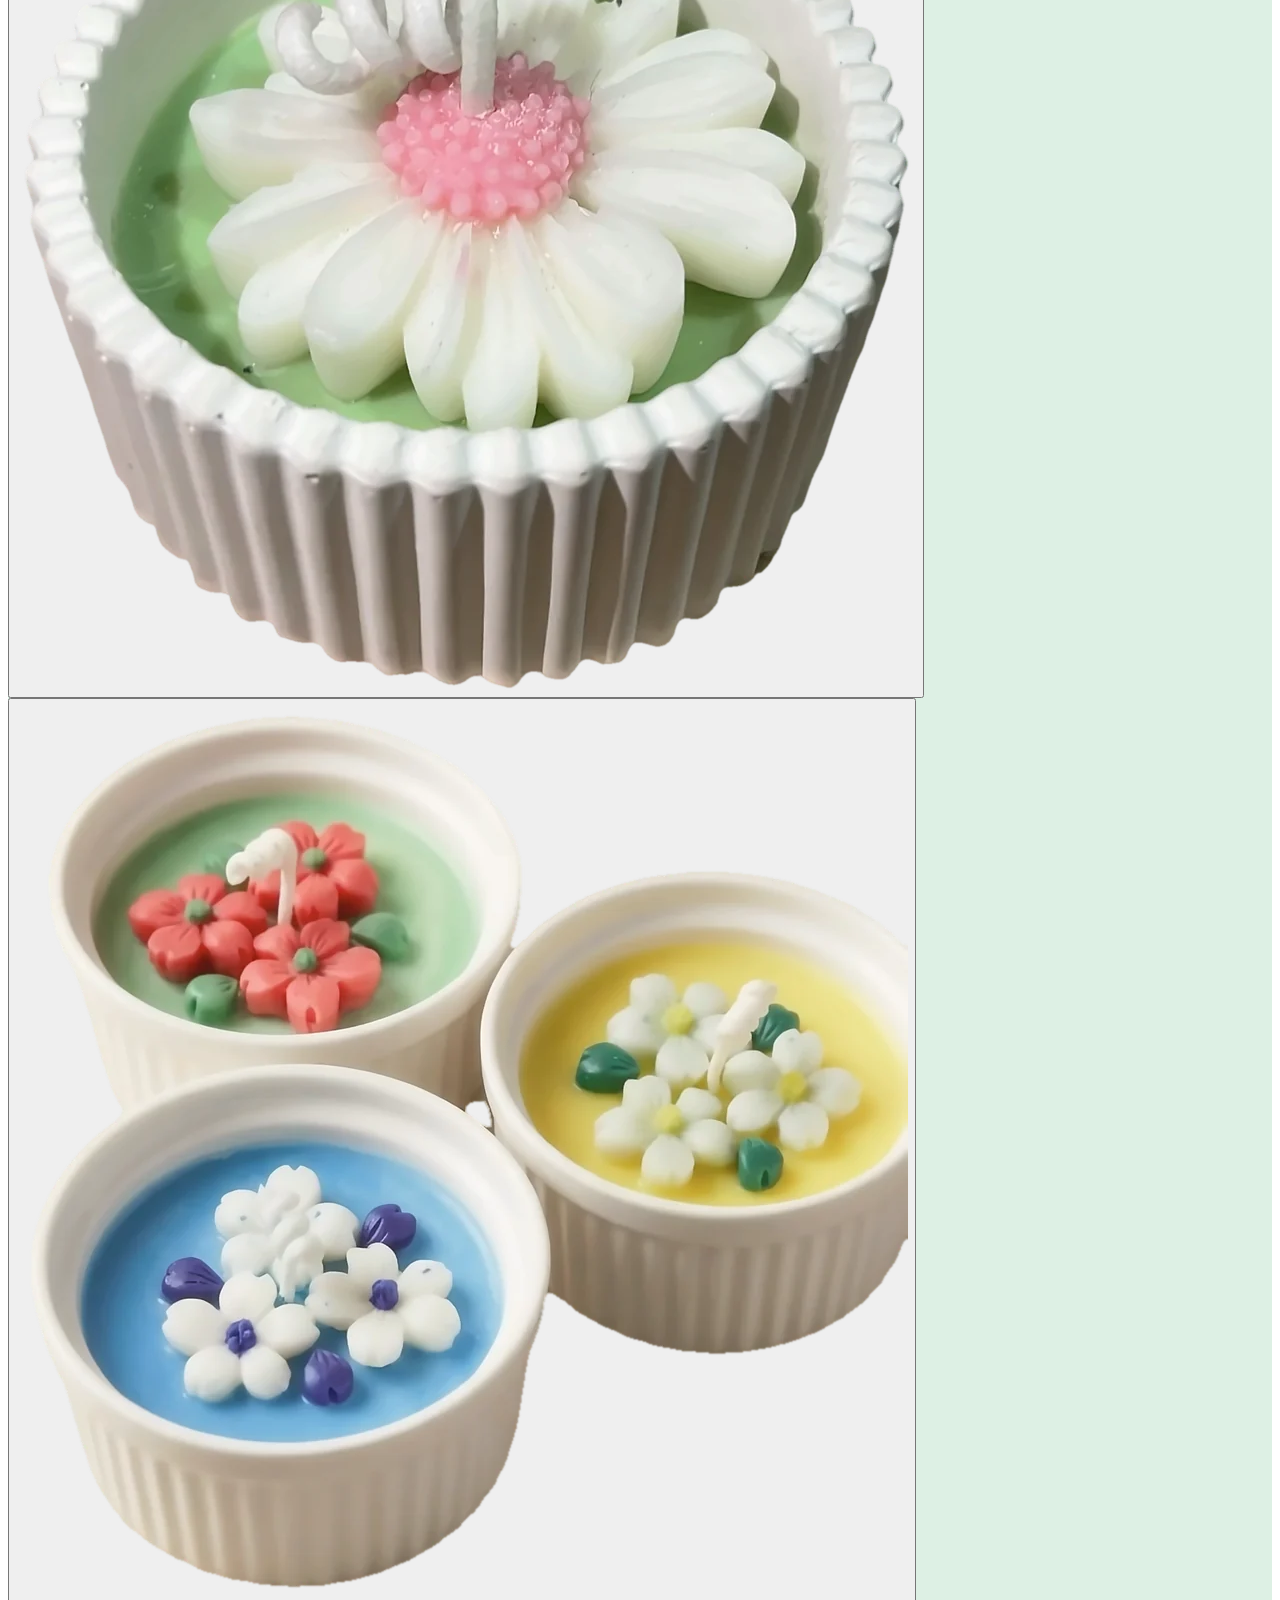
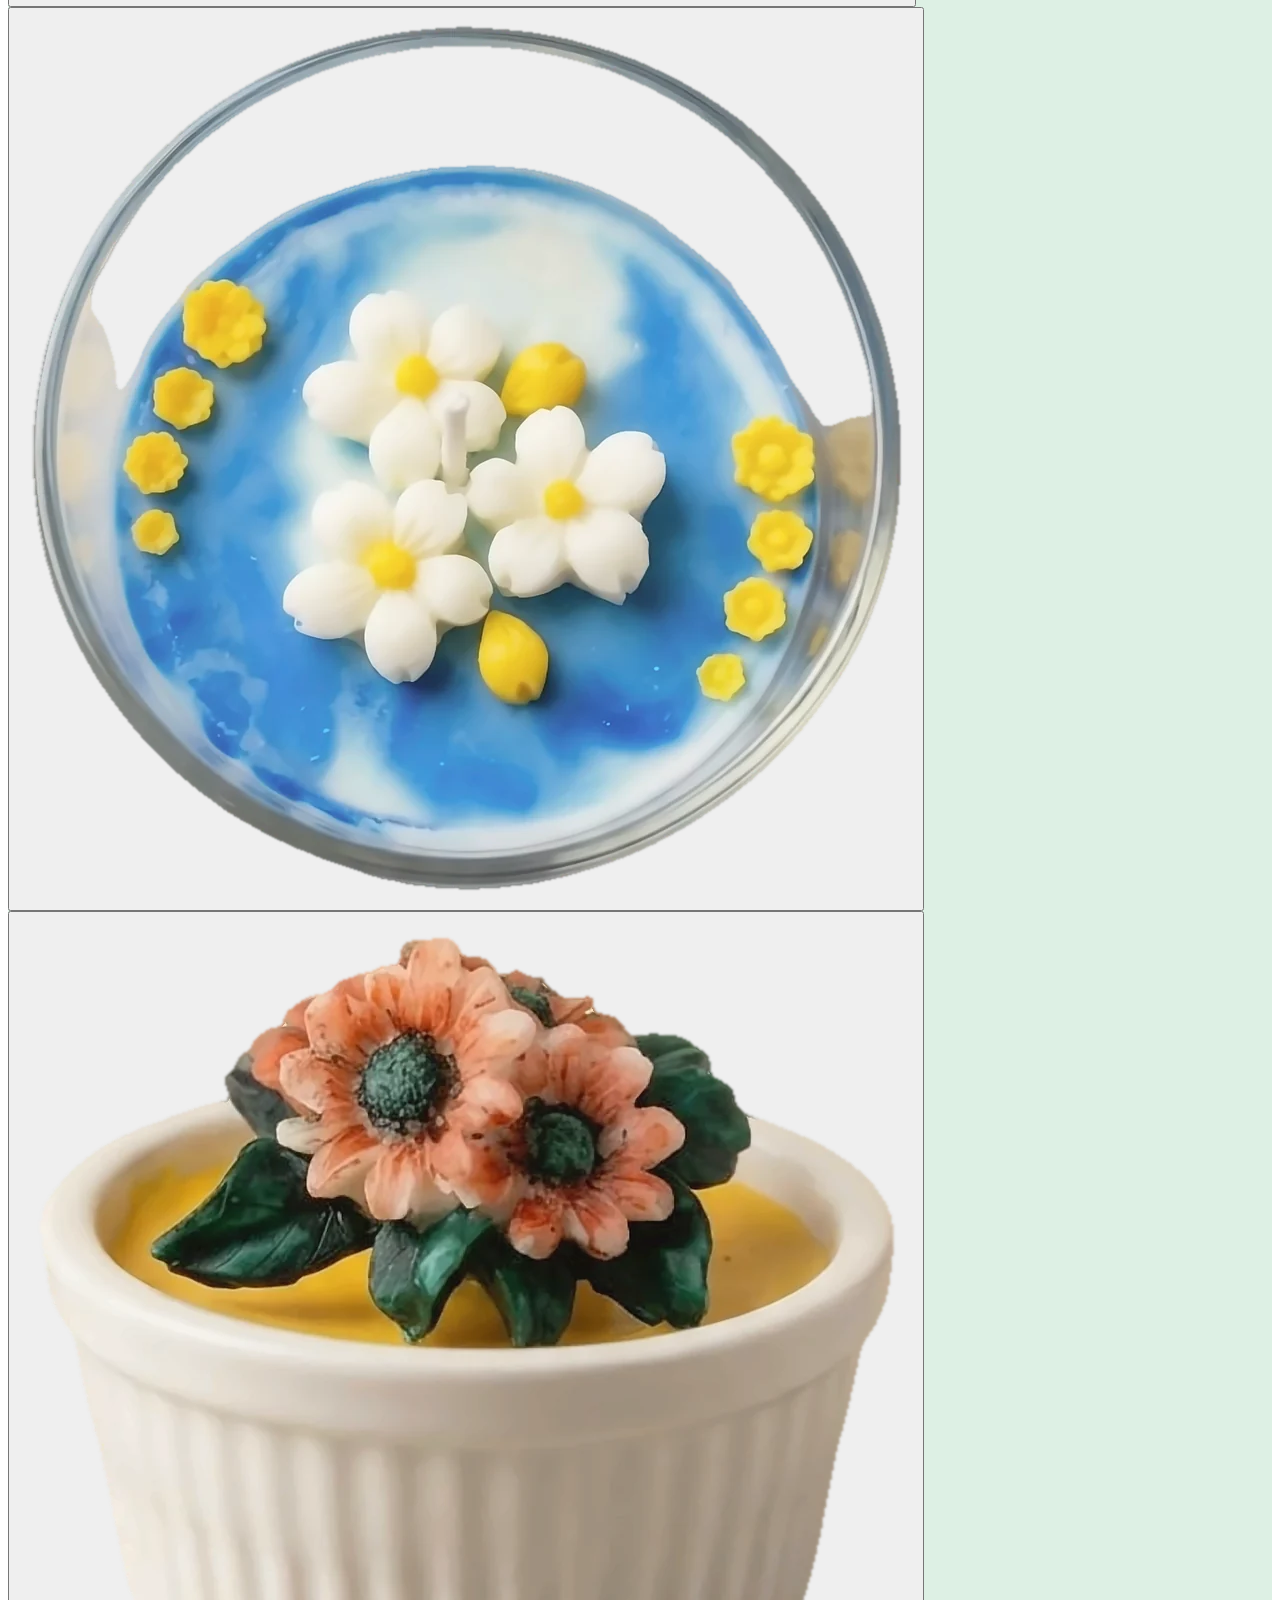
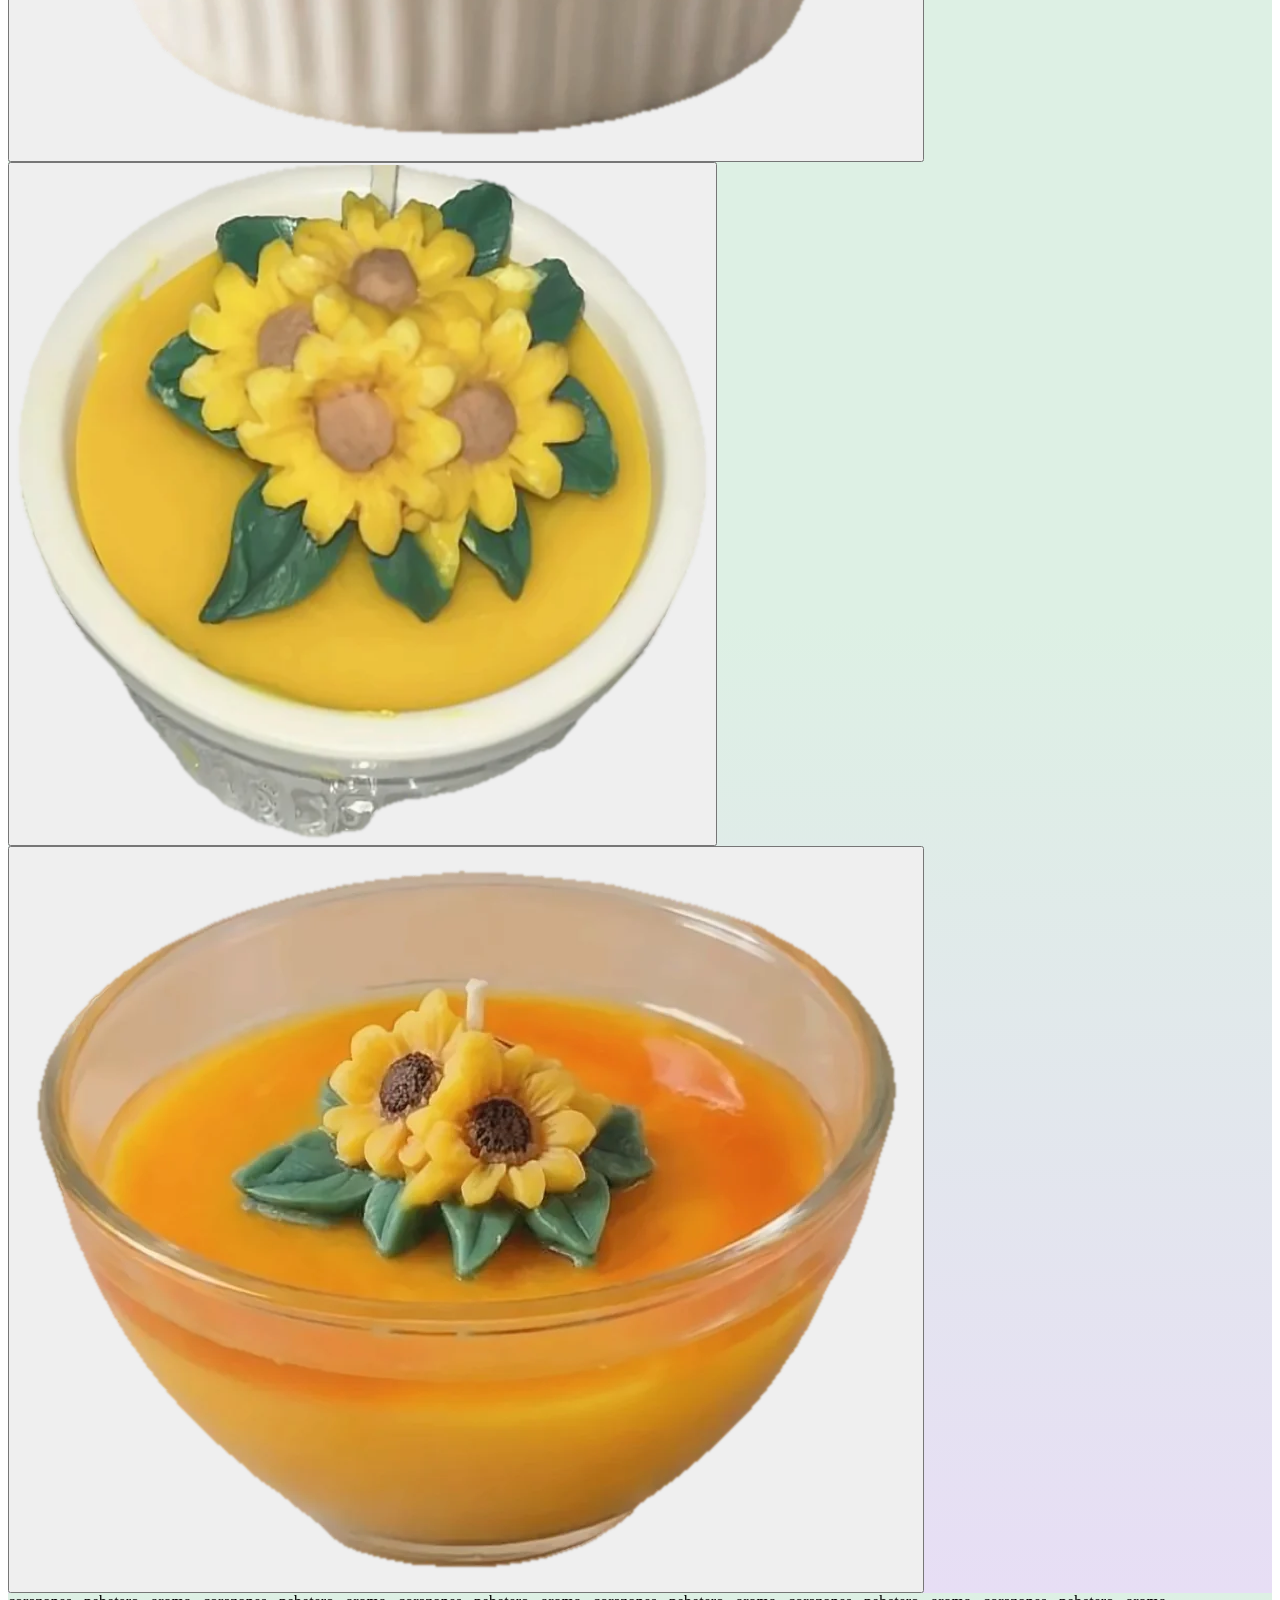
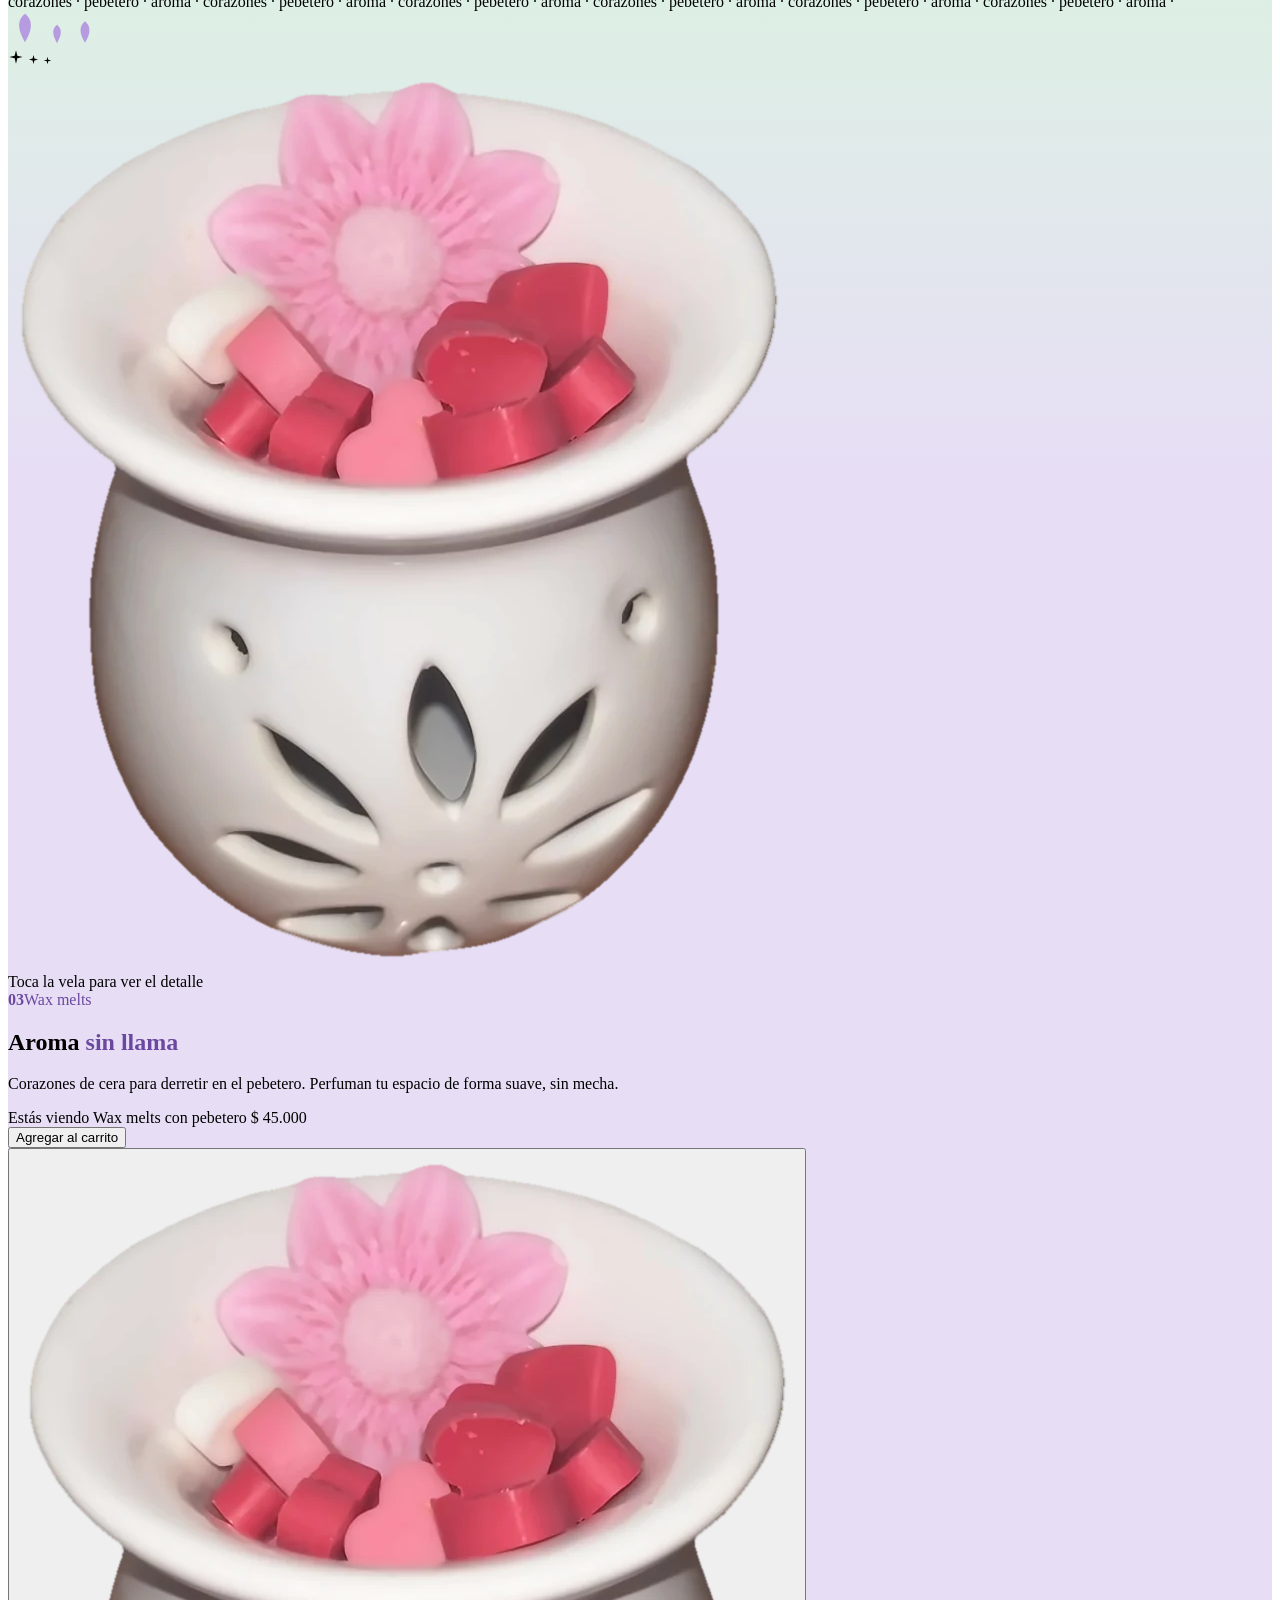
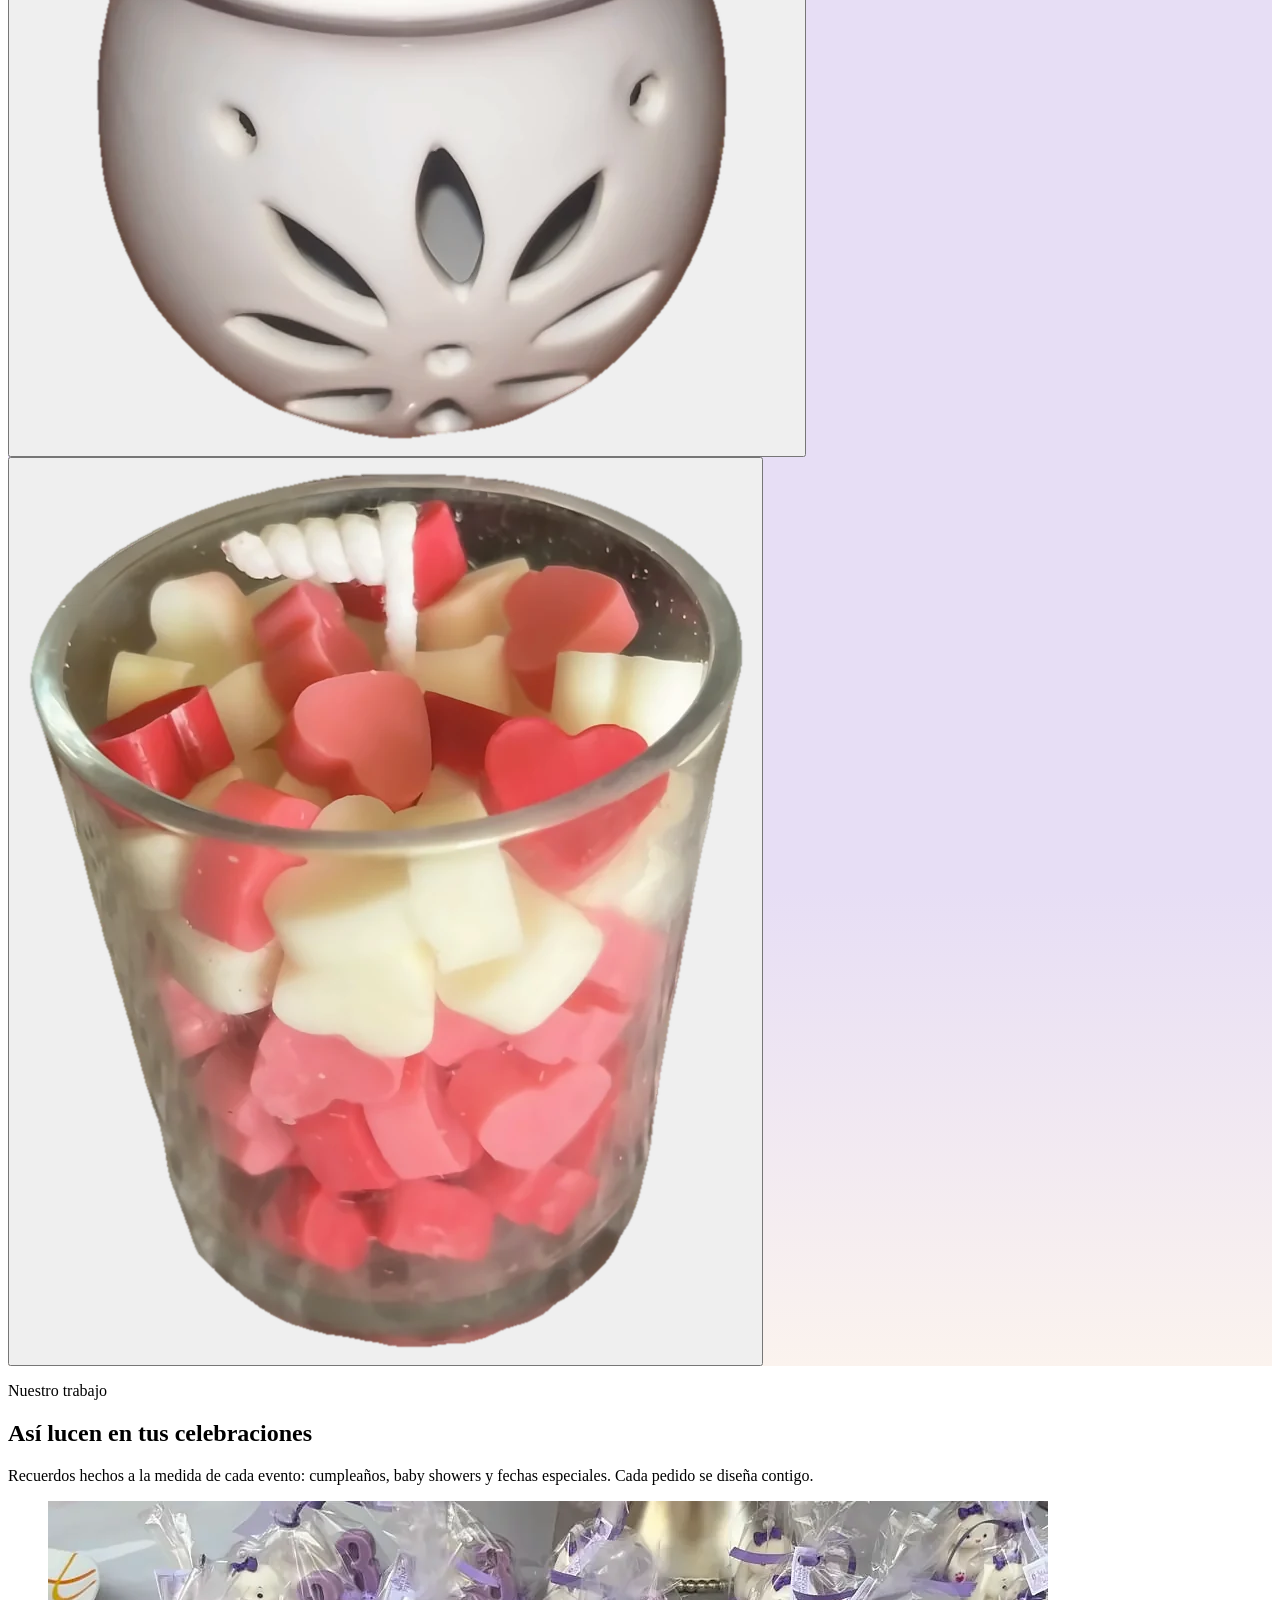
==== commit adfa440f: "Correción link" ====
--- a/index.html
+++ b/index.html
@@ -36,11 +36,11 @@
     <nav aria-label="Principal">
       <ul class="nav-links" id="menu">
         <li><a class="nav-link" href="index.html">Inicio</a></li>
-        <li><a class="nav-link" href="catalogo.html">Catálogo</a></li>
-        <li><a class="nav-link" href="nosotros.html">Nosotros</a></li>
-        <li><a class="nav-link" href="contacto.html">Contacto</a></li>
+        <li><a class="nav-link" href="/html/catalogo.html">Catálogo</a></li>
+        <li><a class="nav-link" href="/html/nosotros.html">Nosotros</a></li>
+        <li><a class="nav-link" href="/html/contacto.html">Contacto</a></li>
         <li>
-          <a class="cart-link" href="carrito.html">
+          <a class="cart-link" href="/html/carrito.html">
             <svg width="20" height="20" viewBox="0 0 24 24" fill="none" stroke="currentColor" stroke-width="1.7" stroke-linecap="round" stroke-linejoin="round" aria-hidden="true"><path d="M6 7h12l-1 13H7L6 7z"/><path d="M9 7a3 3 0 0 1 6 0"/></svg>
             Carrito
             <span class="badge" data-cart-count aria-label="productos en el carrito">0</span>
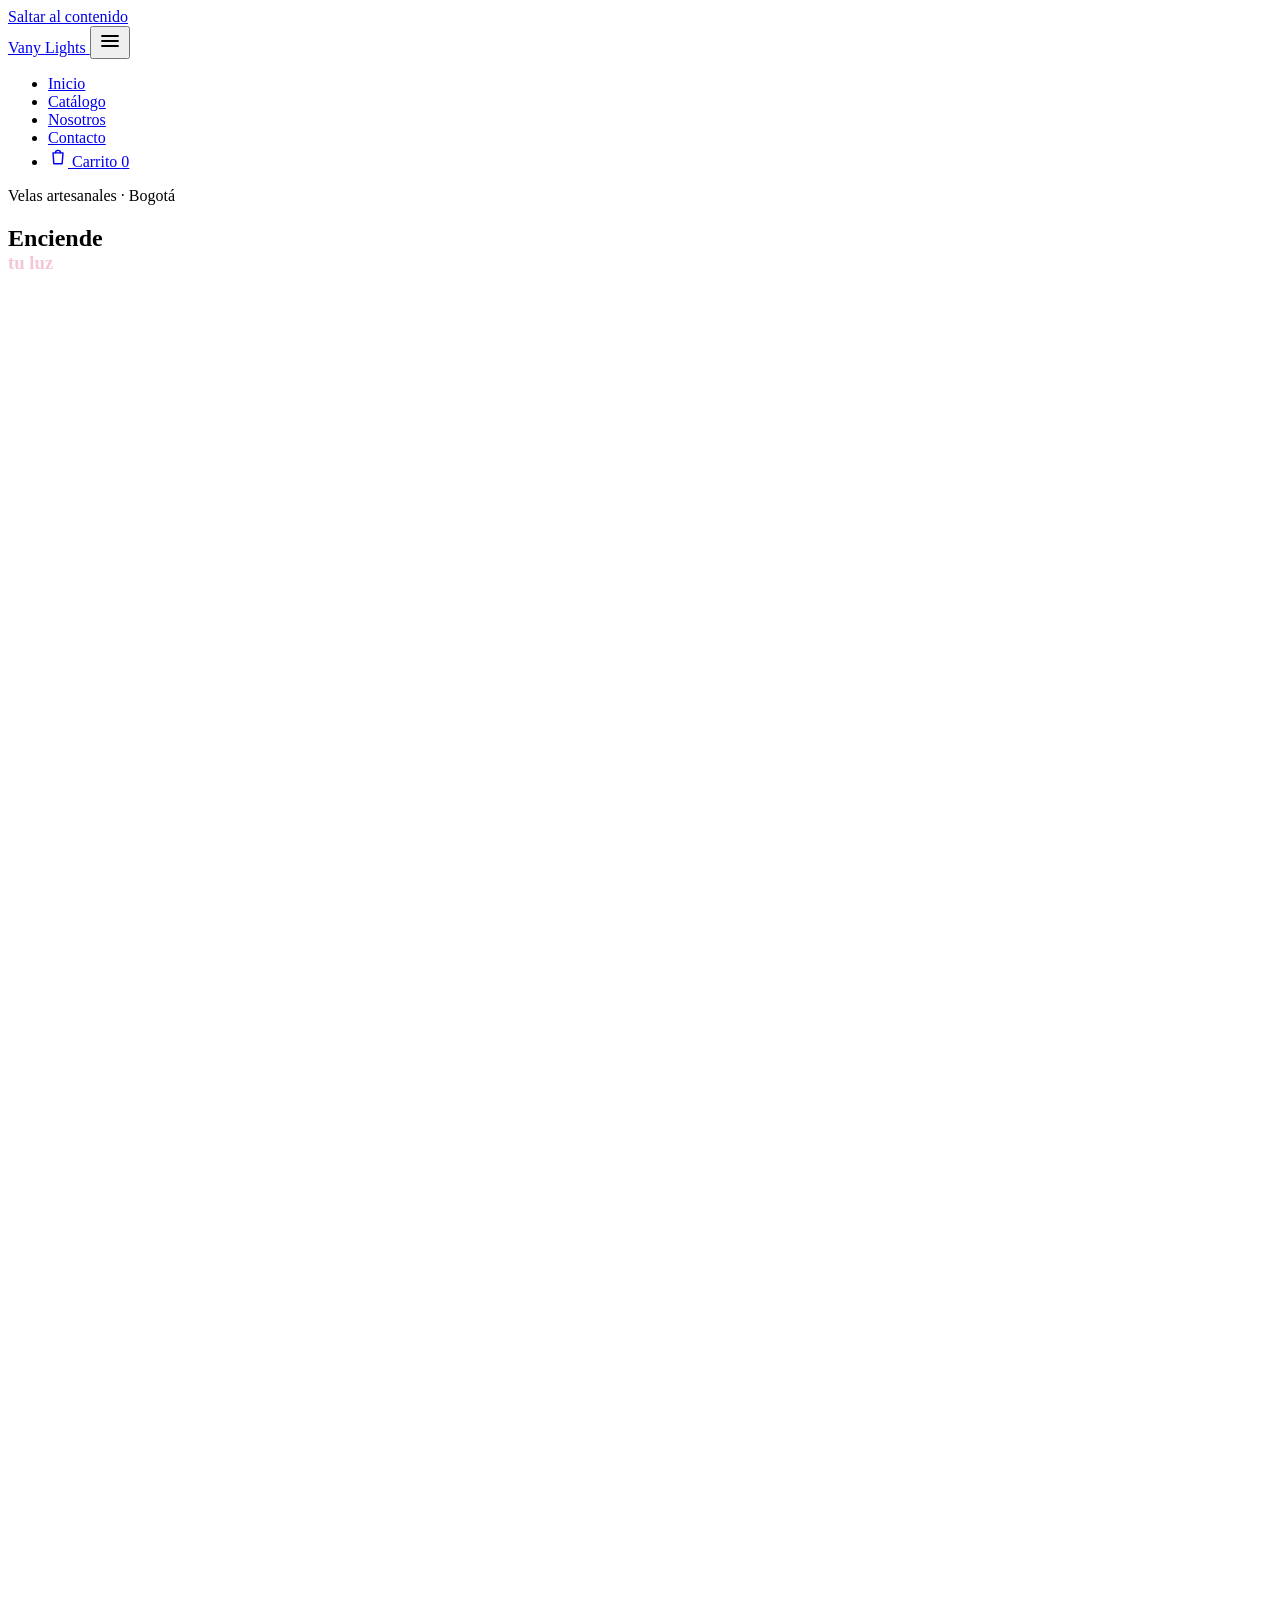
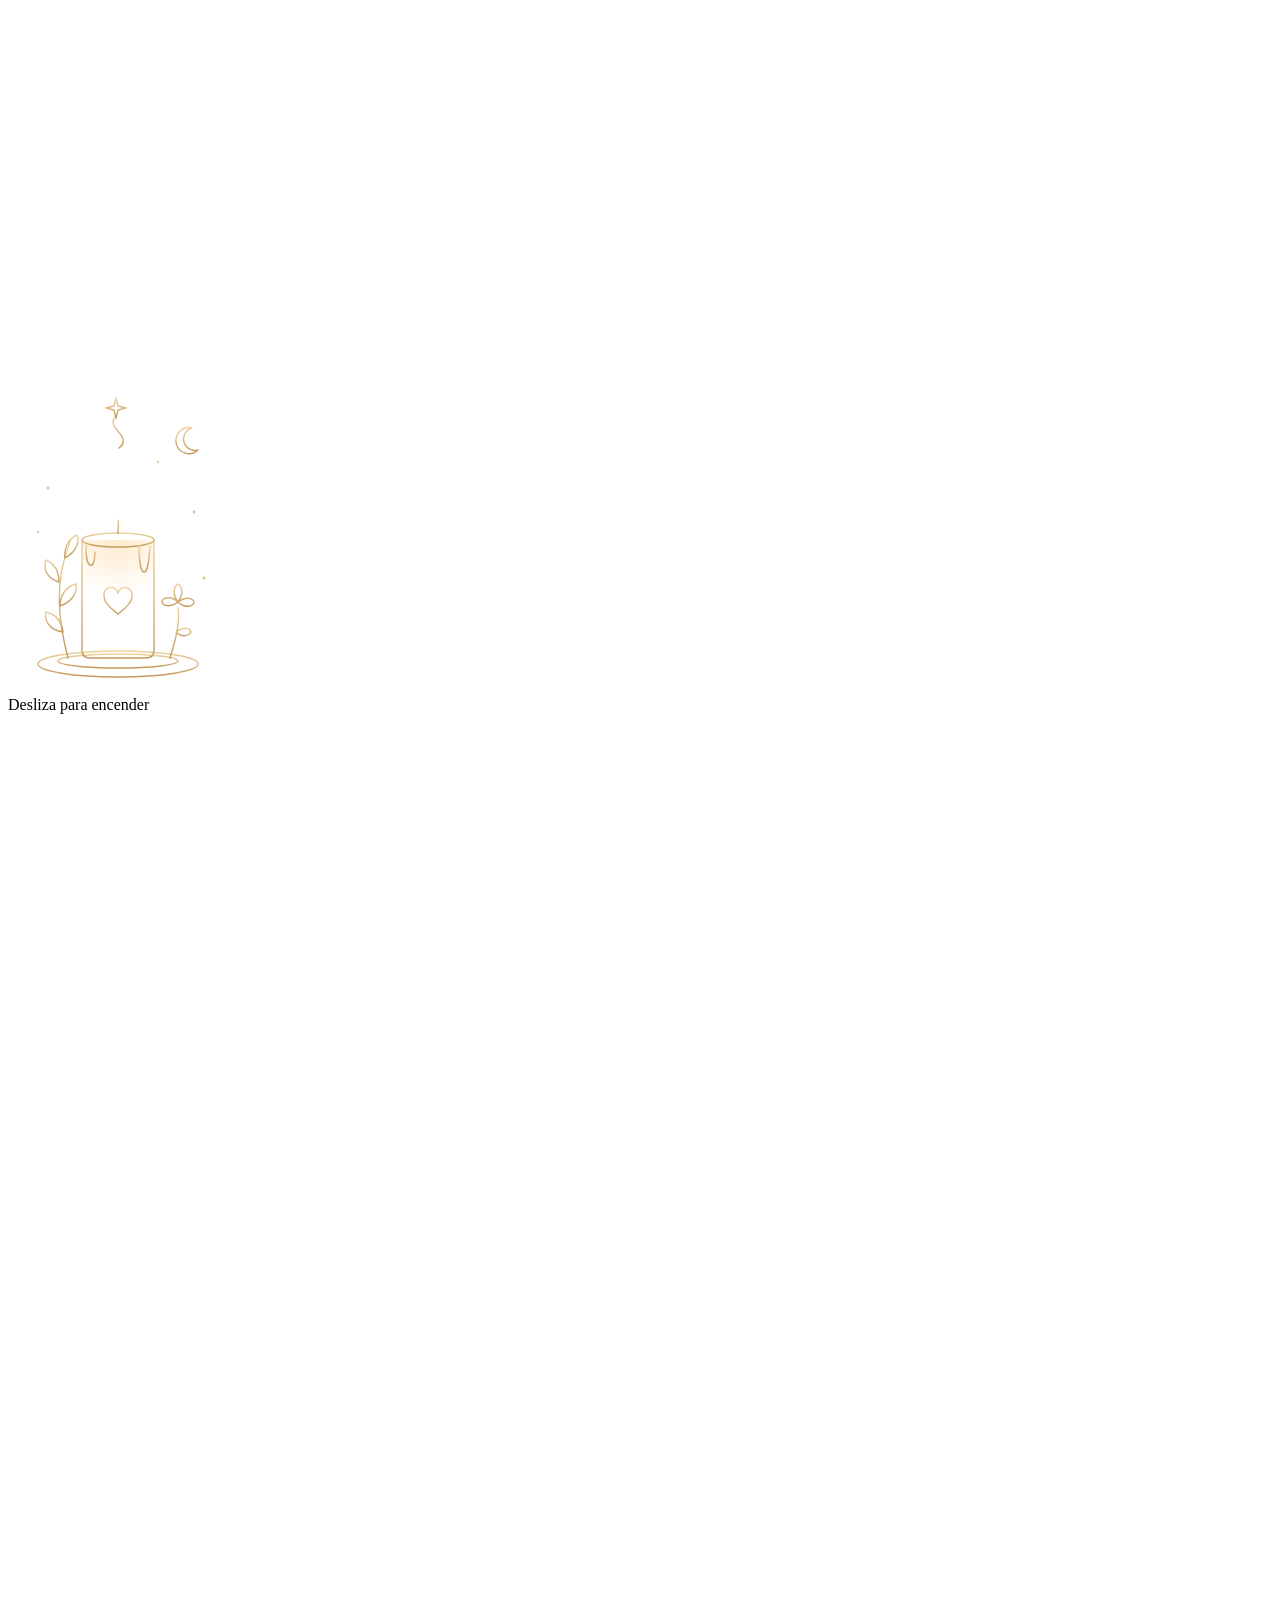
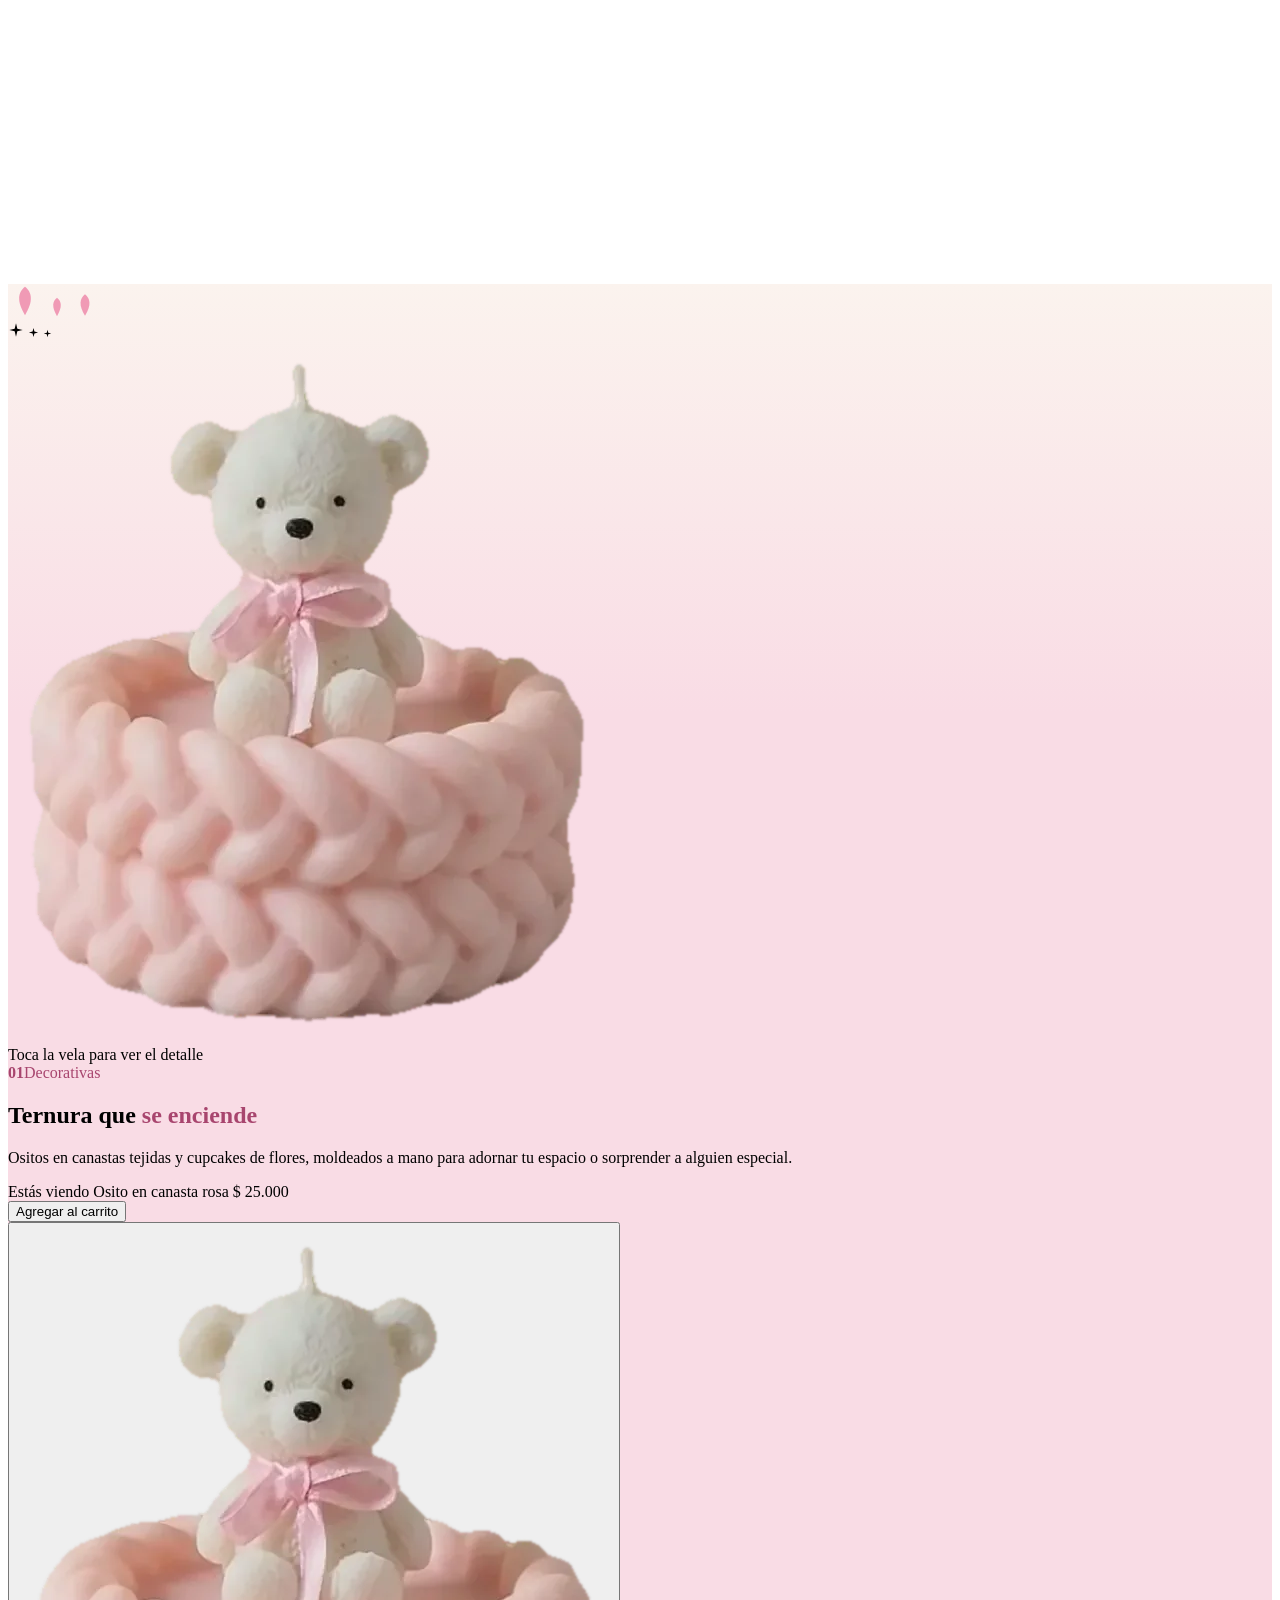
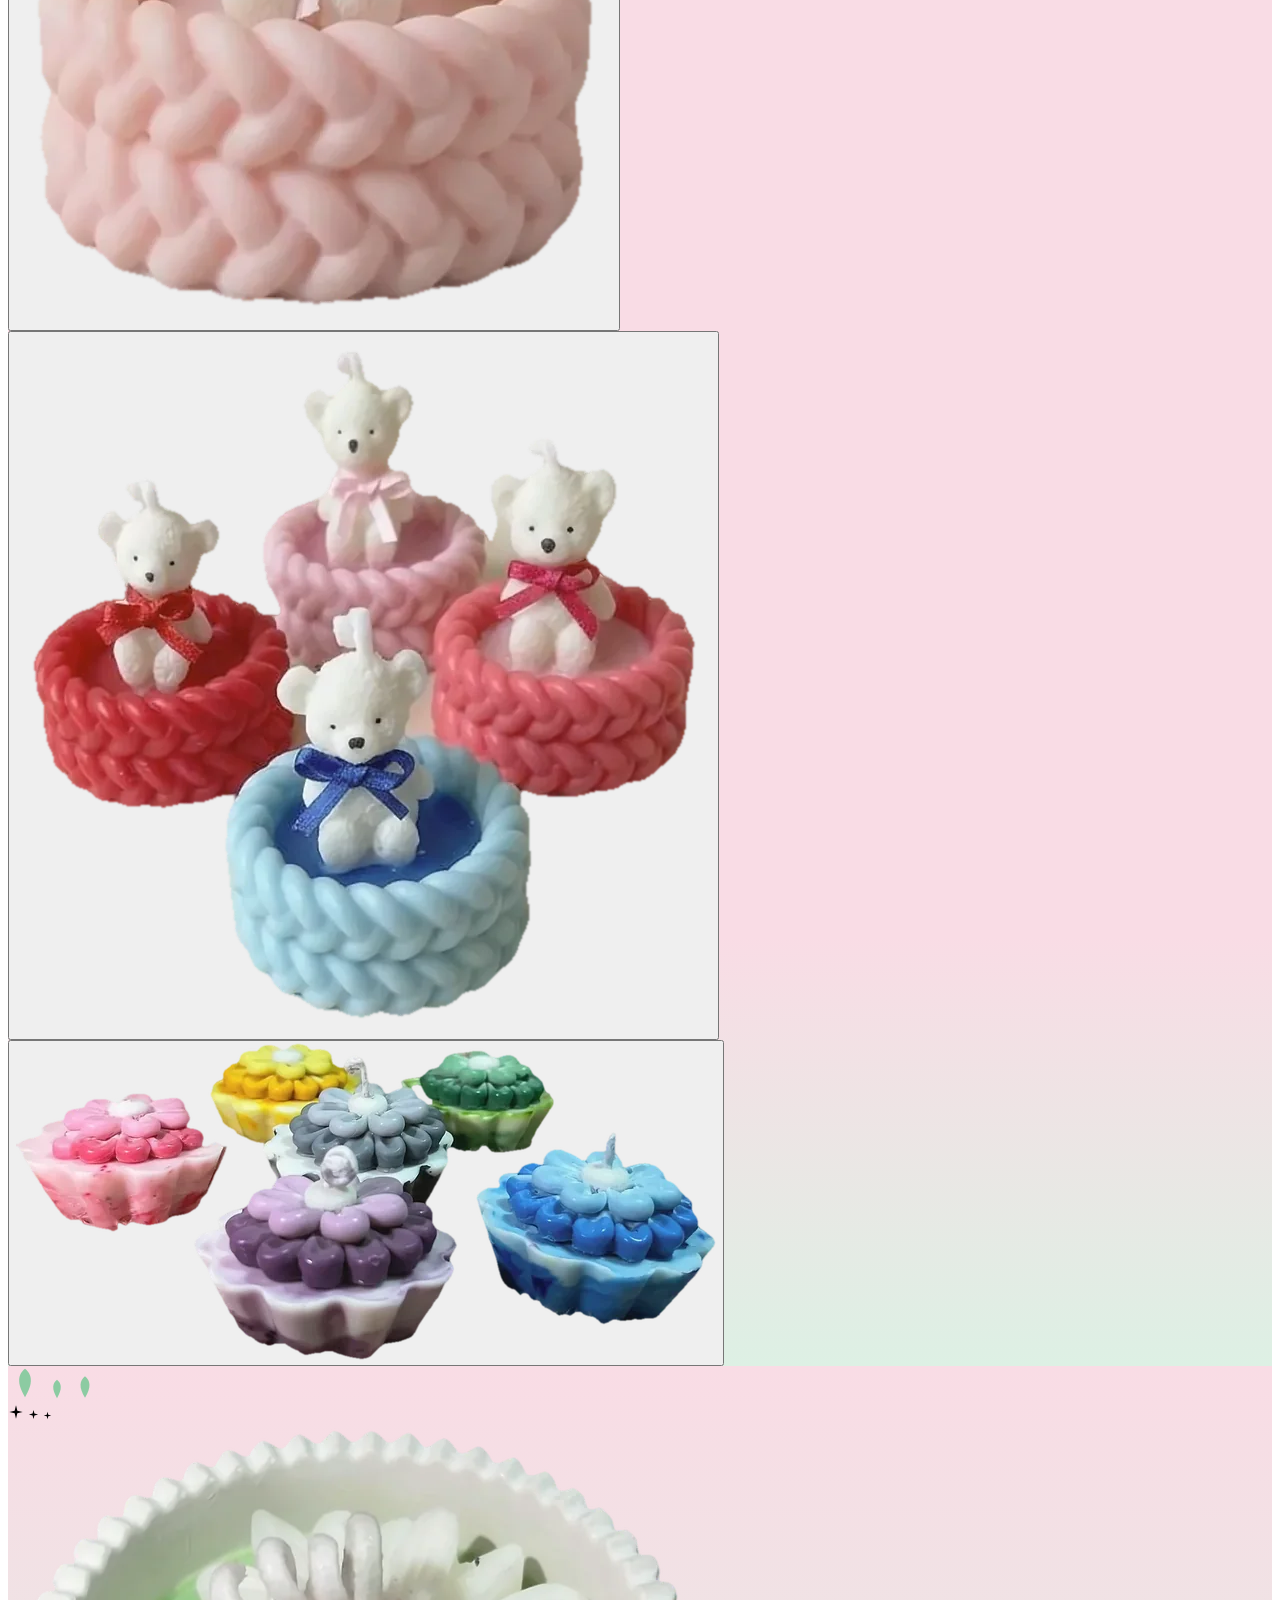
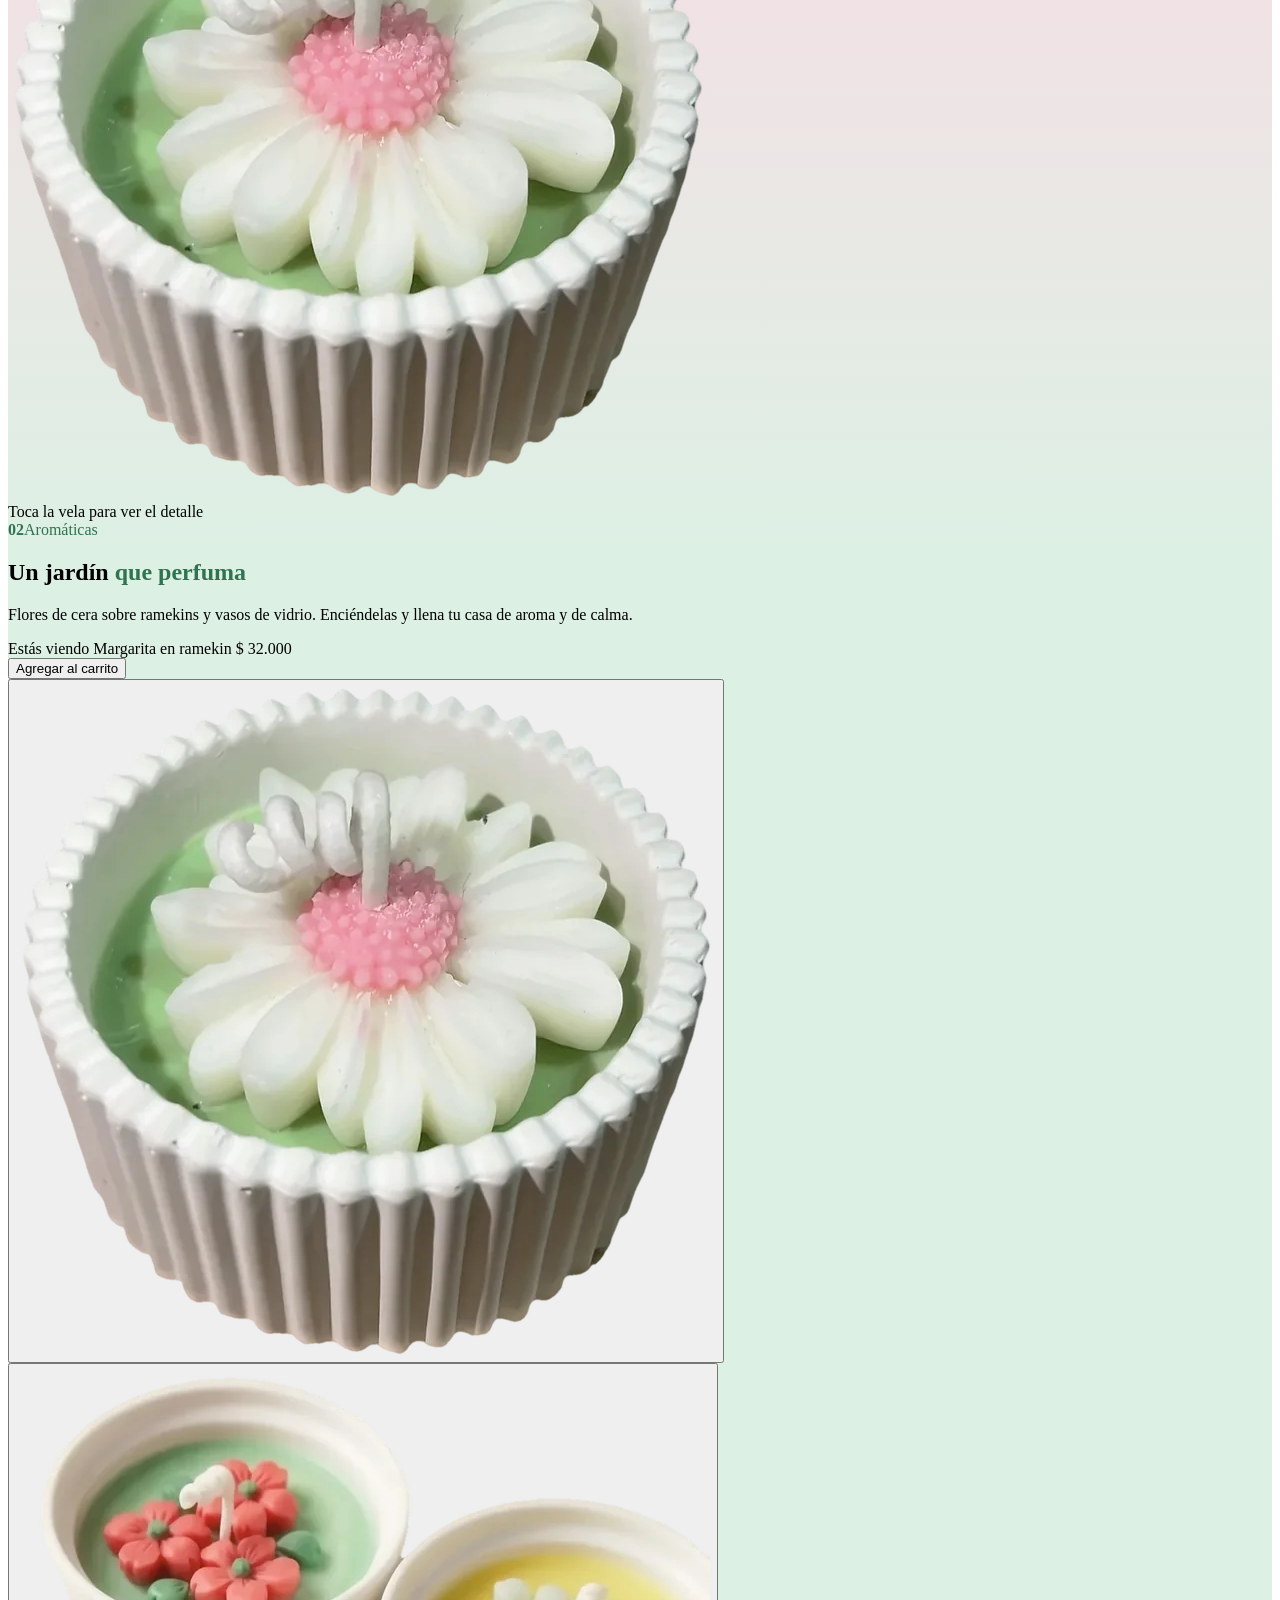
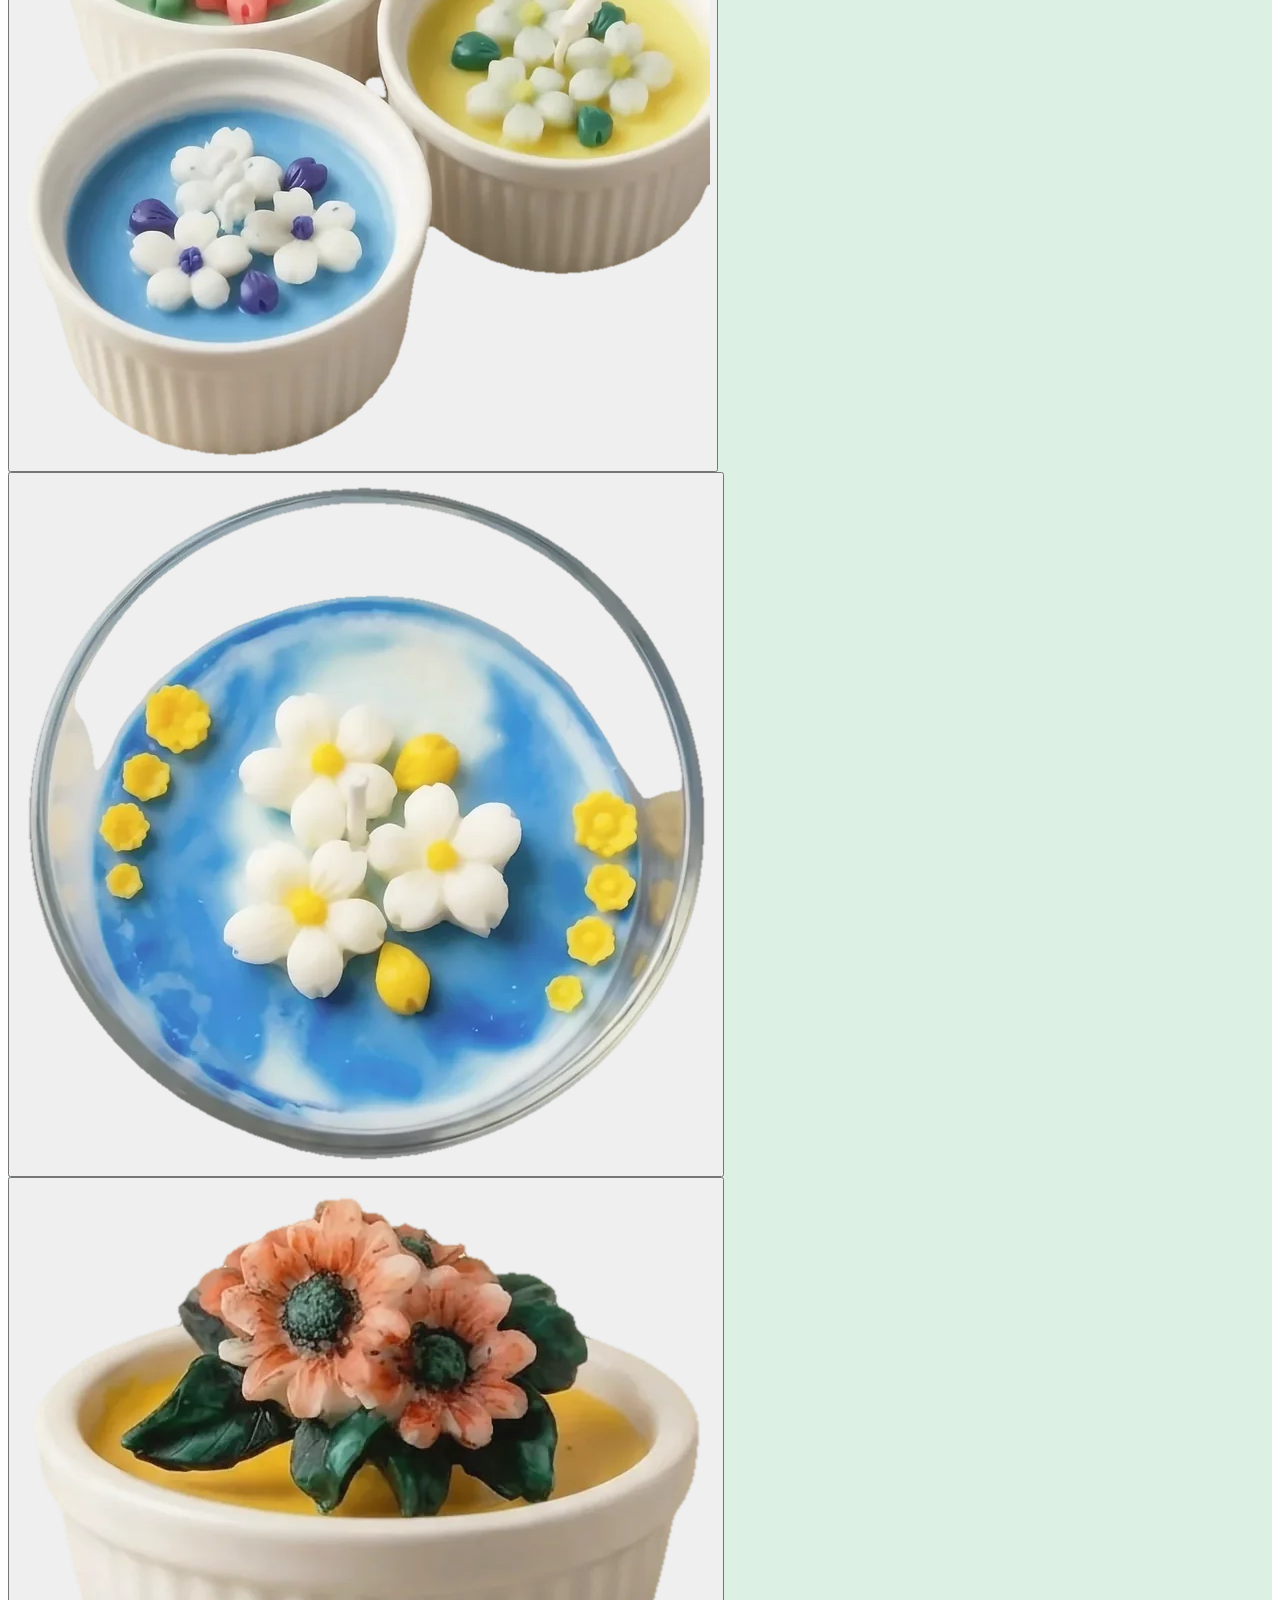
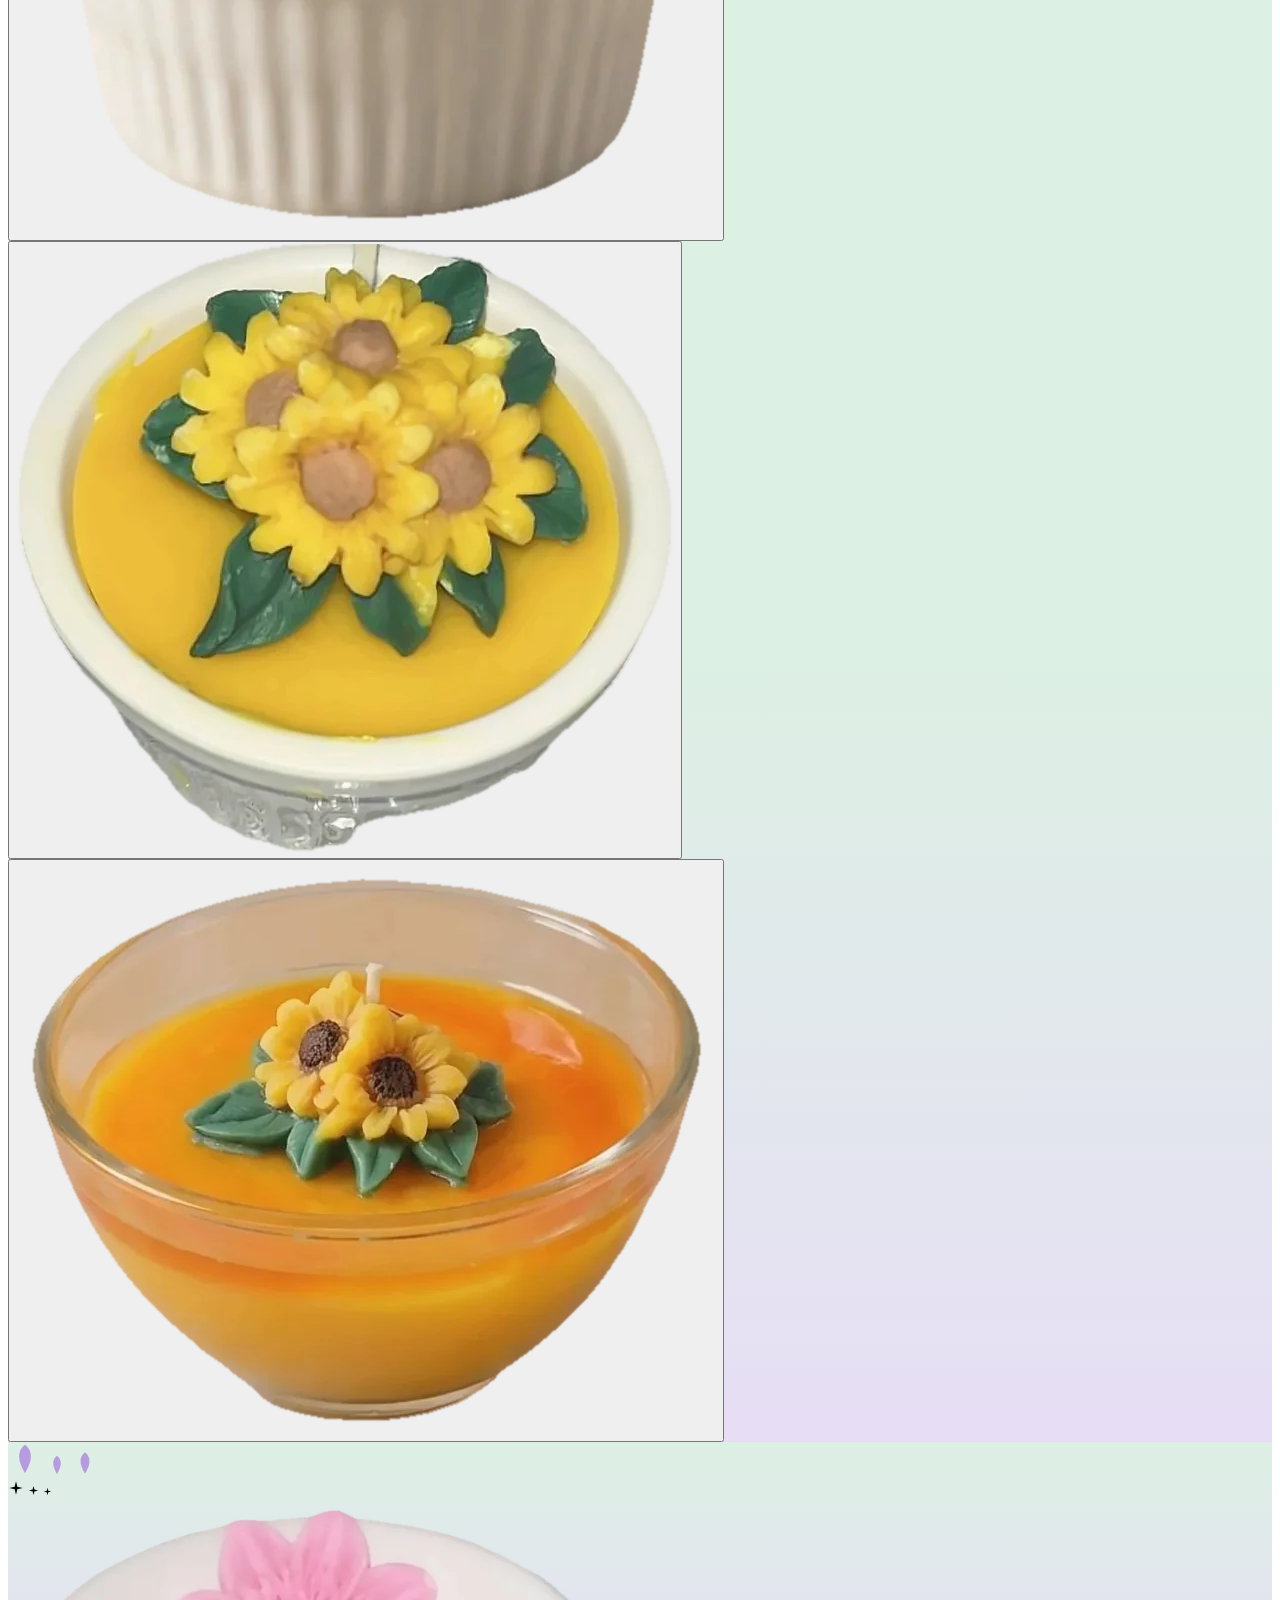
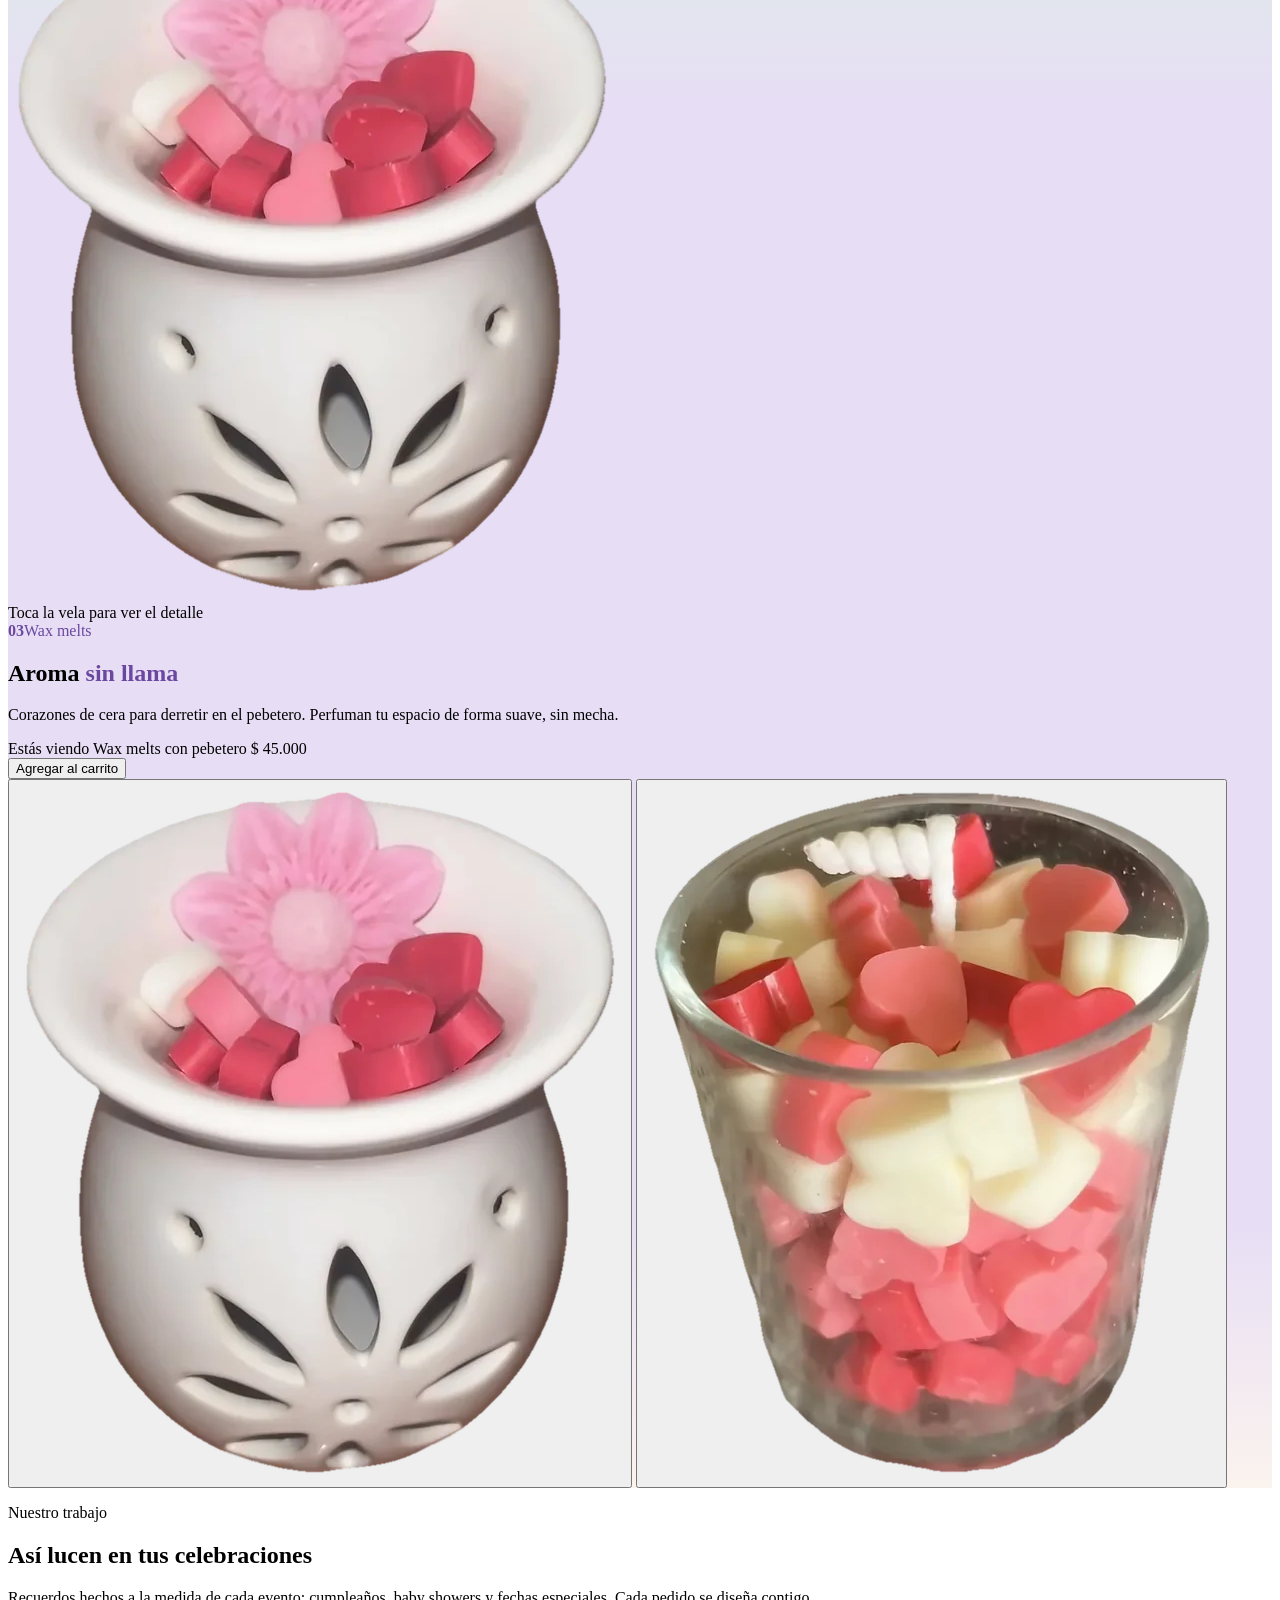
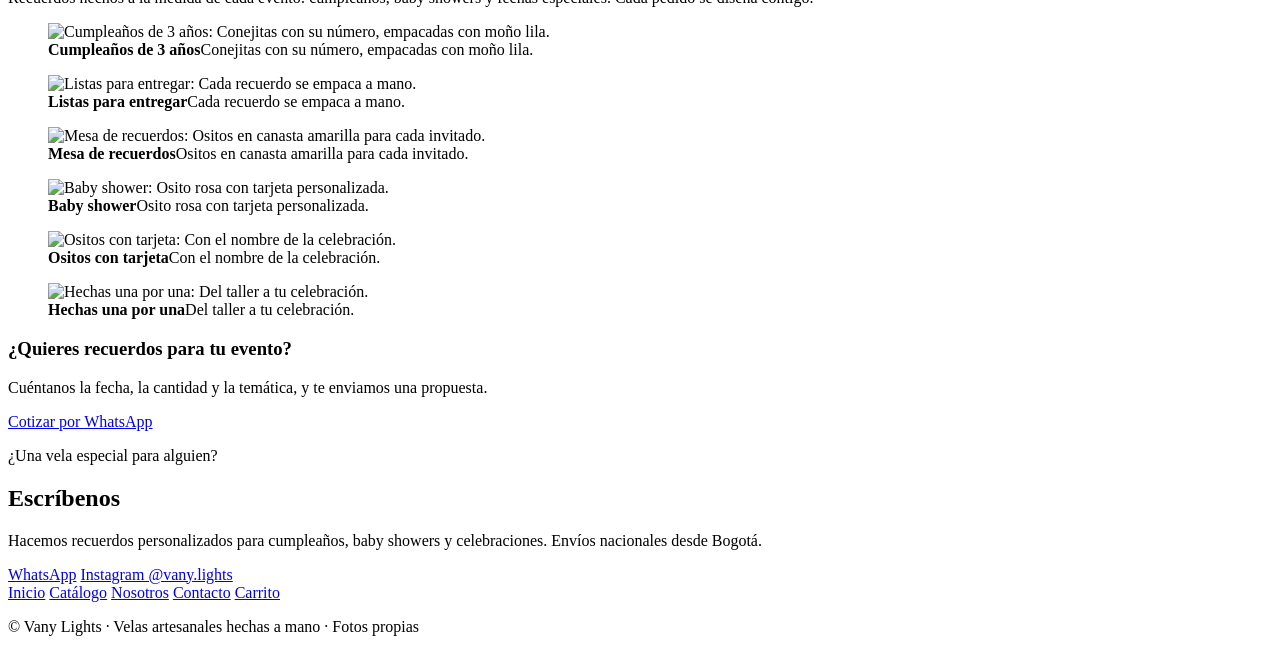
==== commit 66d79e28: "Corrige vista en iPhone y optimiza rendimiento y accesibilidad" ====
--- a/index.html
+++ b/index.html
@@ -14,7 +14,7 @@
   <link rel="stylesheet" href="https://fonts.googleapis.com/css2?family=Allura&family=Cormorant+Garamond:wght@500;600;700&family=Jost:wght@400;500;600&display=swap">
 
   <!-- Nuestra hoja de estilos -->
-  <link rel="stylesheet" href="css/styles.css">
+  <link rel="stylesheet" href="/css/styles.css">
 </head>
 <body>
 
@@ -23,7 +23,7 @@
 
   <!-- ===================== ENCABEZADO ===================== -->
   <header class="site-header">
-    <a class="brand" href="index.html" aria-label="Vany Lights, inicio">
+    <a class="brand" href="/index.html" aria-label="Vany Lights, inicio">
       <span class="brand-vany">Vany</span>
       <span class="brand-lights">Lights</span>
     </a>
@@ -35,7 +35,7 @@
 
     <nav aria-label="Principal">
       <ul class="nav-links" id="menu">
-        <li><a class="nav-link" href="index.html">Inicio</a></li>
+        <li><a class="nav-link" href="/index.html">Inicio</a></li>
         <li><a class="nav-link" href="/html/catalogo.html">Catálogo</a></li>
         <li><a class="nav-link" href="/html/nosotros.html">Nosotros</a></li>
         <li><a class="nav-link" href="/html/contacto.html">Contacto</a></li>
@@ -222,11 +222,11 @@
         <a class="btn btn-outline-light" href="https://www.instagram.com/vany.lights/" target="_blank" rel="noopener">Instagram @vany.lights</a>
       </div>
       <nav class="footer-nav" aria-label="Pie de página">
-        <a href="index.html">Inicio</a>
-        <a href="catalogo.html">Catálogo</a>
-        <a href="nosotros.html">Nosotros</a>
-        <a href="contacto.html">Contacto</a>
-        <a href="carrito.html">Carrito</a>
+        <a href="/index.html">Inicio</a>
+        <a href="/html/catalogo.html">Catálogo</a>
+        <a href="/html/nosotros.html">Nosotros</a>
+        <a href="/html/contacto.html">Contacto</a>
+        <a href="/html/carrito.html">Carrito</a>
       </nav>
       <p class="footer-small">© Vany Lights · Velas artesanales hechas a mano · Fotos propias</p>
     </div>
@@ -234,13 +234,13 @@
 
   <!-- ===== JavaScript (al final, para que la página cargue primero) ===== -->
   <!-- 1. Librería GSAP y su plugin ScrollTrigger -->
-  <script src="assets/vendor/gsap.min.js"></script>
-  <script src="assets/vendor/ScrollTrigger.min.js"></script>
+  <script src="/assets/vendor/gsap.min.js"></script>
+  <script src="/assets/vendor/ScrollTrigger.min.js"></script>
   <!-- 2. Datos de las velas -->
-  <script src="js/data.js"></script>
+  <script src="/js/data.js"></script>
   <!-- 3. Funciones comunes a todas las páginas -->
-  <script src="js/main.js"></script>
+  <script src="/js/main.js"></script>
   <!-- 4. Animaciones propias del inicio -->
-  <script src="js/home.js"></script>
+  <script src="/js/home.js"></script>
 </body>
 </html>
